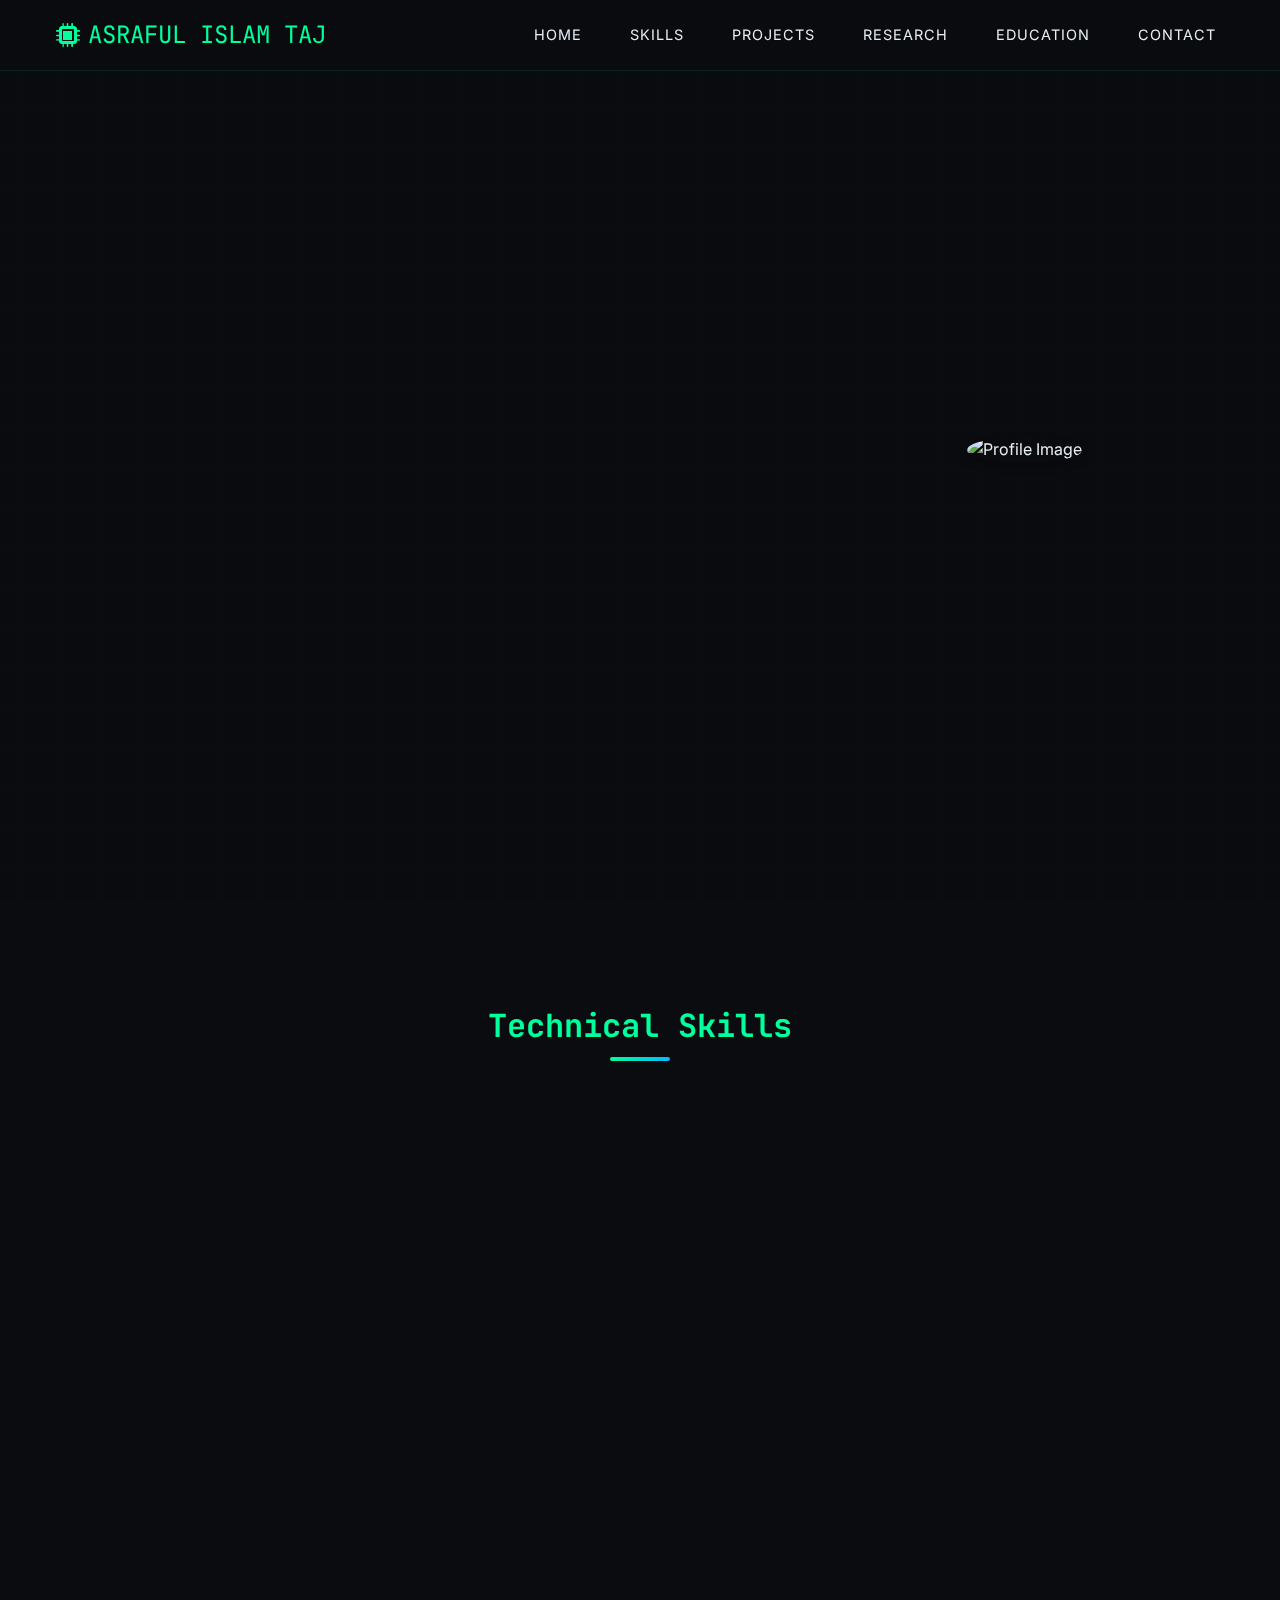
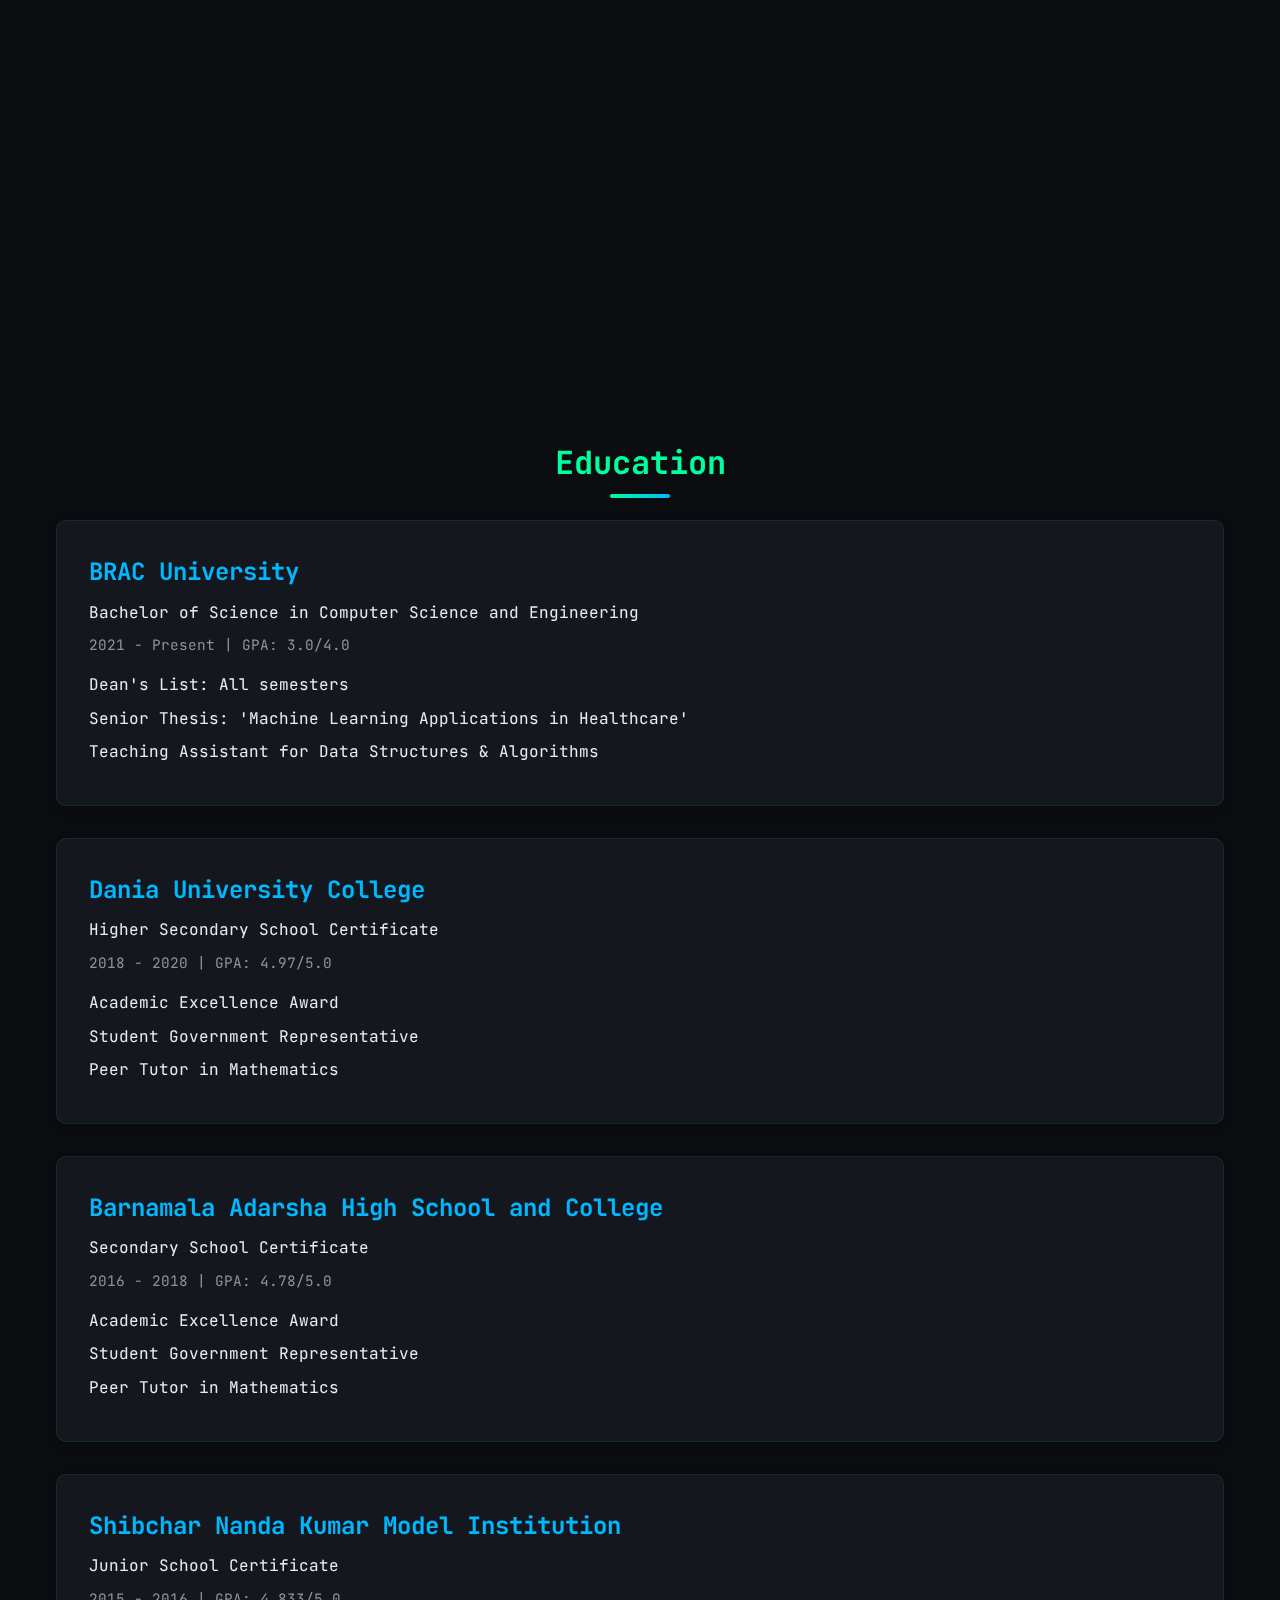
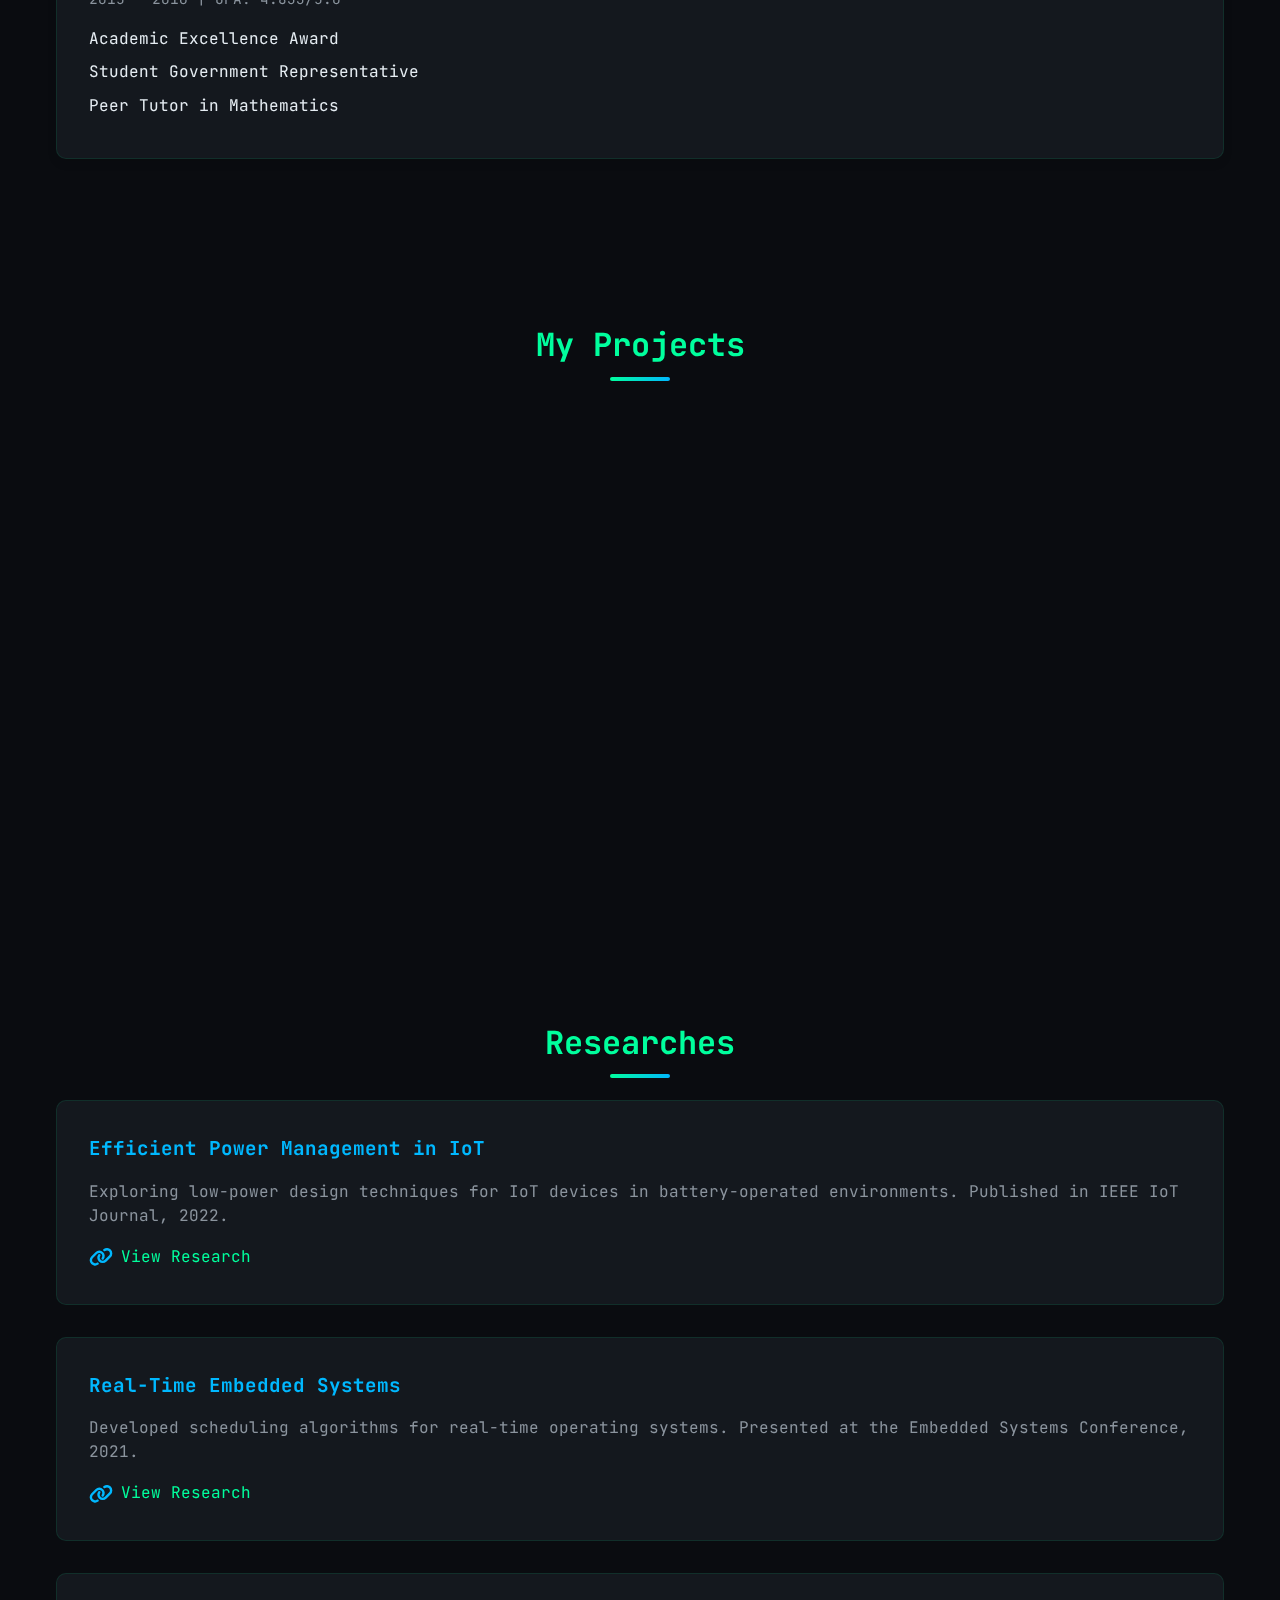
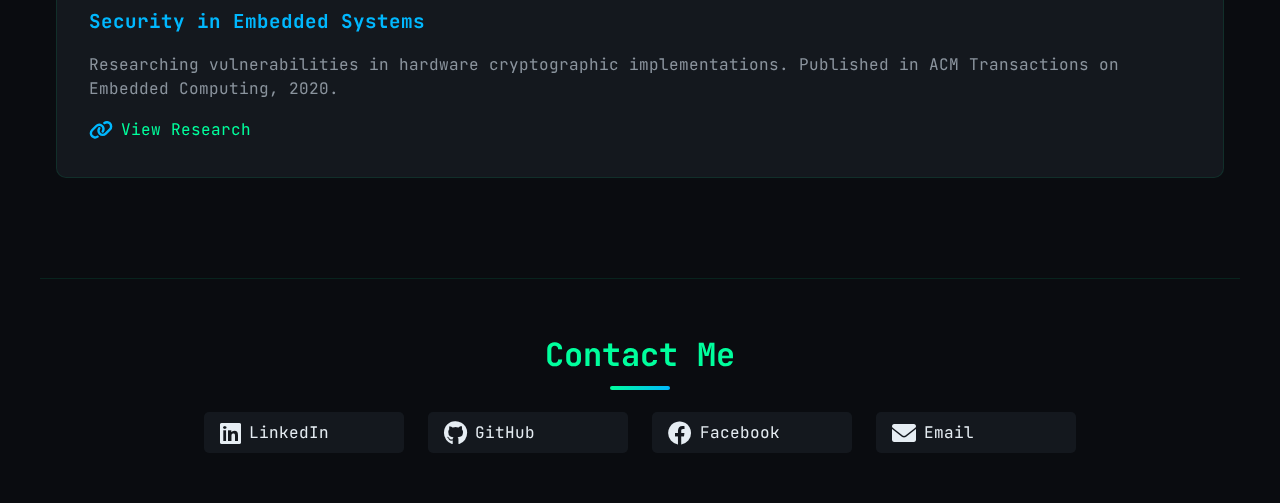
==== index.html @ 88d51d85 "Portfolio under development" ====
<!DOCTYPE html>
<html lang="en">

<head>
    <meta charset="UTF-8">
    <meta name="viewport" content="width=device-width, initial-scale=1.0">
    <title>Embedded Systems Engineer Portfolio</title>
    <link href="https://cdnjs.cloudflare.com/ajax/libs/font-awesome/6.0.0/css/all.min.css" rel="stylesheet">
    <link
        href="https://fonts.googleapis.com/css2?family=JetBrains+Mono:wght@400;700&family=Inter:wght@400;600;700&display=swap"
        rel="stylesheet">
    <link rel="stylesheet" href="style.css">
    <link rel="stylesheet" href="education.css">
    <link rel="stylesheet" href="project.css">
    <link rel="stylesheet" href="contact.css">  
    <link rel="stylesheet" href="research.css">  
    <link rel="stylesheet" href="hero.css">
</head>

<body>
    <div class="circuit-pattern"></div>

    <nav class="navbar">
        <div class="nav-container">
            <a href="#" class="logo">
                <i class="fas fa-microchip"></i>
                <span>ASRAFUL ISLAM TAJ</span>
            </a>
            <button class="mobile-nav-toggle">
                <i class="fas fa-bars"></i>
            </button>
            <ul class="nav-links" data-visible="false">
                <li><a href="#home">Home</a></li>
                <li><a href="#skills">Skills</a></li>
                <li><a href="#projects">Projects</a></li>
                <li><a href="#research">Research</a></li>
                <li><a href="#education">Education</a></li>
                <li><a href="#contact">Contact</a></li>
            </ul>
        </div>
    </nav>

    <section id="home" class="hero">
        <div class="hero-content font-jetbrain">
            <h1>Embedded Systems Engineer</h1>
            <p>Specializing in IoT, RTOS, and hardware design with 5+ years of experience building efficient and
                reliable embedded solutions.</p>
        </div>
        <div class="hero-image-container">
            <img src="https://www.gravatar.com/avatar/2c7d99fe281ecd3bcd65ab915bac6dd5?s=250" alt="Profile Image"
                class="hero-image">
        </div>
    </section>


    <section id="skills">
        <h2 class="section-title font-jetbrain">Technical Skills</h2>
        <div class="skills-grid">
            <div class="skill-card font-jetbrain">
                <h3>Programming Languages</h3>
                <div class="skill-item ">
                    <div class="skill-info">
                        <span>C/C++</span>
                        <span>95%</span>
                    </div>
                    <div class="progress-bar">
                        <div class="progress" style="transform: scaleX(0.95)"></div>
                    </div>
                </div>
                <div class="skill-item">
                    <div class="skill-info">
                        <span>Assembly</span>
                        <span>50%</span>
                    </div>
                    <div class="progress-bar">
                        <div class="progress" style="transform: scaleX(0.5)"></div>
                    </div>
                </div>
                <div class="skill-item">
                    <div class="skill-info">
                        <span>Rust</span>
                        <span>60%</span>
                    </div>
                    <div class="progress-bar">
                        <div class="progress" style="transform: scaleX(0.6)"></div>
                    </div>
                </div>
                <div class="skill-item">
                    <div class="skill-info">
                        <span>Python</span>
                        <span>80%</span>
                    </div>
                    <div class="progress-bar">
                        <div class="progress" style="transform: scaleX(0.8)"></div>
                    </div>
                </div>
            </div>

            <div class="skill-card font-jetbrain">
                <h3>Microcontrollers</h3>
                <div class="skill-item">
                    <div class="skill-info">
                        <span>ARM Cortex-M</span>
                        <span>90%</span>
                    </div>
                    <div class="progress-bar">
                        <div class="progress" style="transform: scaleX(0.90)"></div>
                    </div>
                </div>
                <div class="skill-item">
                    <div class="skill-info">
                        <span>AVR</span>
                        <span>85%</span>
                    </div>
                    <div class="progress-bar">
                        <div class="progress" style="transform: scaleX(0.85)"></div>
                    </div>
                </div>
                <div class="skill-item">
                    <div class="skill-info">
                        <span>ESP32</span>
                        <span>80%</span>
                    </div>
                    <div class="progress-bar">
                        <div class="progress" style="transform: scaleX(0.80)"></div>
                    </div>
                </div>
            </div>

            <div class="skill-card font-jetbrain">
                <h3>Tools</h3>
                <div class="skill-item">
                    <div class="skill-info">
                        <span>FreeRTOS</span>
                        <span>80%</span>
                    </div>
                    <div class="progress-bar">
                        <div class="progress" style="transform: scaleX(0.80)"></div>
                    </div>
                </div>
                <div class="skill-item">
                    <div class="skill-info">
                        <span>CMake</span>
                        <span>80%</span>
                    </div>
                    <div class="progress-bar">
                        <div class="progress" style="transform: scaleX(0.80)"></div>
                    </div>
                </div>
                <div class="skill-item">
                    <div class="skill-info">
                        <span>Git & Github</span>
                        <span>80%</span>
                    </div>
                    <div class="progress-bar">
                        <div class="progress" style="transform: scaleX(0.80)"></div>
                    </div>
                </div>
            </div>
            <div class="skill-card font-jetbrain">
                <h3>Protocol</h3>
                <div class="skill-item">
                    <div class="skill-info">
                        <span>UART</span>
                        <span>100%</span>
                    </div>
                    <div class="progress-bar">
                        <div class="progress" style="transform: scaleX(1)"></div>
                    </div>
                </div>
                <div class="skill-item">
                    <div class="skill-info">
                        <span>SPI</span>
                        <span>90%</span>
                    </div>
                    <div class="progress-bar">
                        <div class="progress" style="transform: scaleX(0.9)"></div>
                    </div>
                </div>
                <div class="skill-item">
                    <div class="skill-info">
                        <span>I2C</span>
                        <span>95%</span>
                    </div>
                    <div class="progress-bar">
                        <div class="progress" style="transform: scaleX(0.95)"></div>
                    </div>
                </div>
                <div class="skill-item">
                    <div class="skill-info">
                        <span>CAN</span>
                        <span>70%</span>
                    </div>
                    <div class="progress-bar">
                        <div class="progress" style="transform: scaleX(0.7)"></div>
                    </div>
                </div>
                <div class="skill-item">
                    <div class="skill-info">
                        <span>Zigbee</span>
                        <span>40%</span>
                    </div>
                    <div class="progress-bar">
                        <div class="progress" style="transform: scaleX(0.4)"></div>
                    </div>
                </div>
            </div>
        </div>
    </section>
    <section id="education">
        <h2 class="section-title font-jetbrain">Education</h2>
        <div class="education-container font-jetbrain">
            <div class="education-card">
                <h3>BRAC University</h3>
                <p>Bachelor of Science in Computer Science and Engineering</p>
                <p class="education-details">
                    <span>2021 - Present</span> | <span>GPA: 3.0/4.0</span>
                </p>
                <ul>
                    <li>Dean's List: All semesters</li>
                    <li>Senior Thesis: 'Machine Learning Applications in Healthcare'</li>
                    <li>Teaching Assistant for Data Structures & Algorithms</li>
                </ul>
            </div>
            <div class="education-card">
                <h3>Dania University College</h3>
                <p>Higher Secondary School Certificate</p>
                <p class="education-details">
                    <span>2018 - 2020</span> | <span>GPA: 4.97/5.0</span>
                </p>
                <ul>
                    <li>Academic Excellence Award</li>
                    <li>Student Government Representative</li>
                    <li>Peer Tutor in Mathematics</li>
                </ul>
            </div>
            <div class="education-card">
                <h3>Barnamala Adarsha High School and College</h3>
                <p>Secondary School Certificate</p>
                <p class="education-details">
                    <span>2016 - 2018</span> | <span>GPA: 4.78/5.0</span>
                </p>
                <ul>
                    <li>Academic Excellence Award</li>
                    <li>Student Government Representative</li>
                    <li>Peer Tutor in Mathematics</li>
                </ul>
            </div>
            <div class="education-card">
                <h3>Shibchar Nanda Kumar Model Institution</h3>
                <p>Junior School Certificate</p>
                <p class="education-details">
                    <span>2015 - 2016</span> | <span>GPA: 4.833/5.0</span>
                </p>
                <ul>
                    <li>Academic Excellence Award</li>
                    <li>Student Government Representative</li>
                    <li>Peer Tutor in Mathematics</li>
                </ul>
            </div>
        </div>
    </section>


    <section id="projects" class="projects-section font-jetbrain">
        <h2 class="section-title">My Projects</h2>
        <div class="projects-container">
            <div class="project-card">
                <img src="https://picsum.photos/200/300" alt="Project Image 1" class="project-image">
                <div class="project-info">
                    <h3 class="project-title">Baremetal Driver Development</h3>
                    <p class="project-description">Brief description of the project, explaining what it does and why
                        it's useful.</p>
                    <a href="https://github.com/yourusername/project" target="_blank" class="github-link">
                        <i class="fab fa-github"></i> View on GitHub
                    </a>
                </div>
            </div>

            <div class="project-card">
                <img src="https://picsum.photos/200/300" alt="Project Image 2" class="project-image">
                <div class="project-info">
                    <h3 class="project-title">Baremetal Driver & FreeRTOS</h3>
                    <p class="project-description">Brief description of the project, explaining what it does and why
                        it's useful.</p>
                    <a href="https://github.com/yourusername/project" target="_blank" class="github-link">
                        <i class="fab fa-github"></i> View on GitHub
                    </a>
                </div>
            </div>

            <div class="project-card">
                <img src="https://picsum.photos/200/300" alt="Project Image 2" class="project-image">
                <div class="project-info">
                    <h3 class="project-title">TFT Display Driver</h3>
                    <p class="project-description">Brief description of the project, explaining what it does and why
                        it's useful.</p>
                    <a href="https://github.com/yourusername/project" target="_blank" class="github-link">
                        <i class="fab fa-github"></i> View on GitHub
                    </a>
                </div>
            </div>

            <!-- Repeat the above project-card block for other projects -->
        </div>
    </section>
    <section id="research" class="research font-jetbrain">
        <h2 class="section-title">Researches</h2>
        <div class="research-grid">
            <div class="research-card">
                <h3>Efficient Power Management in IoT</h3>
                <p>Exploring low-power design techniques for IoT devices in battery-operated environments. Published in IEEE IoT Journal, 2022.</p>
                <a href="https://ieee-iot.org/example" class="research-link" target="_blank" rel="noopener noreferrer">
                    <i class="fas fa-link"></i> View Research
                </a>
            </div>
            <div class="research-card">
                <h3>Real-Time Embedded Systems</h3>
                <p>Developed scheduling algorithms for real-time operating systems. Presented at the Embedded Systems Conference, 2021.</p>
                <a href="https://esc-conf.org/example" class="research-link" target="_blank" rel="noopener noreferrer">
                    <i class="fas fa-link"></i> View Research
                </a>
            </div>
            <div class="research-card">
                <h3>Security in Embedded Systems</h3>
                <p>Researching vulnerabilities in hardware cryptographic implementations. Published in ACM Transactions on Embedded Computing, 2020.</p>
                <a href="https://acm-tec.com/example" class="research-link" target="_blank" rel="noopener noreferrer">
                    <i class="fas fa-link"></i> View Research
                </a>
            </div>
        </div>
    </section>
    


    <section id="contact" class="contact font-jetbrain">
        <h2 class="section-title">Contact Me</h2>
        <div class="contact-links">
            <a href="https://linkedin.com/" class="contact-link" target="_blank" rel="noopener noreferrer">
                <i class="fab fa-linkedin"></i> LinkedIn
            </a>
            <a href="https://github.com/" class="contact-link" target="_blank" rel="noopener noreferrer">
                <i class="fab fa-github"></i> GitHub
            </a>
            <a href="https://facebook.com/" class="contact-link" target="_blank" rel="noopener noreferrer">
                <i class="fab fa-facebook"></i> Facebook
            </a>
            <a href="mailto:your-email@example.com" class="contact-link">
                <i class="fas fa-envelope"></i> Email
            </a>
        </div>
    </section>



    <script src="script.js"></script>
</body>
---- style.css ----
:root {
    --bg-primary: #0a0c10;
    --bg-secondary: #0d1117;
    --accent-primary: #00ff9d;
    --accent-secondary: #00b8ff;
    --text-primary: #e6edf3;
    --text-secondary: #8b949e;
    --card-bg: rgba(22, 27, 34, 0.8);
    --success: #238636;
    --danger: #da3633;
}

* {
    margin: 0;
    padding: 0;
    box-sizing: border-box;
    scroll-behavior: smooth;
}

body {
    font-family: 'Inter', sans-serif;
    background: var(--bg-primary);
    color: var(--text-primary);
    line-height: 1.6;
}

code,
.tech-tag {
    font-family: 'JetBrains Mono', monospace;
}

.font-jetbrain {
    font-family: 'JetBrains Mono', monospace;
}

.circuit-pattern {
    position: fixed;
    top: 0;
    left: 0;
    width: 100%;
    height: 100%;
    background:
        linear-gradient(90deg, var(--bg-secondary) 2px, transparent 1%) center,
        linear-gradient(var(--bg-secondary) 2px, transparent 1%) center,
        var(--bg-primary);
    background-size: 40px 40px;
    opacity: 0.2;
    z-index: -1;
    animation: circuitMove 150s linear infinite;
}

@keyframes circuitMove {
    0% {
        background-position: 0 0;
    }

    100% {
        background-position: 1000px 1000px;
    }
}

/* Navbar Styles */
.navbar {
    position: fixed;
    top: 0;
    width: 100%;
    background: rgba(10, 12, 16, 0.95);
    backdrop-filter: blur(10px);
    z-index: 1000;
    border-bottom: 1px solid rgba(0, 255, 157, 0.1);
    transition: all 0.3s ease;
}

.nav-container {
    max-width: 1200px;
    margin: 0 auto;
    display: flex;
    justify-content: space-between;
    align-items: center;
    padding: 1rem;
}

.logo {
    font-family: 'JetBrains Mono', monospace;
    font-size: 1.5rem;
    color: var(--accent-primary);
    text-decoration: none;
    display: flex;
    align-items: center;
    gap: 0.5rem;
}

.nav-links {
    display: flex;
    gap: 2rem;
    list-style: none;
}

.nav-links a {
    color: var(--text-primary);
    text-decoration: none;
    font-size: 0.9rem;
    text-transform: uppercase;
    letter-spacing: 1px;
    position: relative;
    padding: 0.5rem;
    transition: color 0.3s ease;
}

.nav-links a::before {
    content: '';
    position: absolute;
    bottom: 0;
    left: 0;
    width: 100%;
    height: 2px;
    background: linear-gradient(90deg, var(--accent-primary), var(--accent-secondary));
    transform: scaleX(0);
    transform-origin: right;
    transition: transform 0.3s ease;
}

.nav-links a:hover {
    color: var(--accent-primary);
}

.nav-links a:hover::before {
    transform: scaleX(1);
    transform-origin: left;
}

/* Hero Section */
/* .hero {
    min-height: 100vh;
    display: flex;
    align-items: center;
    padding: 0 1rem;
    position: relative;
    overflow: hidden;
}

.hero-content {
    max-width: 1200px;
    margin: 0 auto;
    opacity: 0;
    transform: translateY(20px);
    animation: fadeInUp 1s ease forwards;
}

.hero h1 {
    font-size: clamp(2.5rem, 8vw, 4rem);
    font-weight: 700;
    margin-bottom: 1rem;
    background: linear-gradient(45deg, var(--accent-primary), var(--accent-secondary));
    -webkit-background-clip: text;
    -webkit-text-fill-color: transparent;
}

.hero p {
    font-size: 1.2rem;
    color: var(--text-secondary);
    max-width: 600px;
    margin-bottom: 2rem;
} */

/* Section Styles */
section {
    padding: 100px 1rem;
    max-width: 1200px;
    margin: 0 auto;
}

.section-title {
    font-size: 2rem;
    color: var(--accent-primary);
    margin-bottom: 3rem;
    text-align: center;
    position: relative;
}

.section-title::after {
    content: '';
    position: absolute;
    bottom: -10px;
    left: 50%;
    transform: translateX(-50%);
    width: 60px;
    height: 4px;
    background: linear-gradient(90deg, var(--accent-primary), var(--accent-secondary));
    border-radius: 2px;
}

/* Skills Section */
.skills-grid {
    display: grid;
    grid-template-columns: repeat(auto-fit, minmax(300px, 1fr));
    gap: 2rem;
    margin-top: 2rem;
}

.skill-card {
    background: var(--card-bg);
    border-radius: 10px;
    padding: 2rem;
    border: 1px solid rgba(0, 255, 157, 0.1);
    transition: transform 0.3s ease, border-color 0.3s ease;
    opacity: 0;
    transform: translateY(20px);
}

.skill-card.visible {
    opacity: 1;
    transform: translateY(0);
}

.skill-card:hover {
    transform: translateY(-5px);
    border-color: var(--accent-primary);
}

.skill-card h3 {
    color: var(--accent-secondary);
    margin-bottom: 1.5rem;
    font-size: 1.2rem;
}

.skill-item {
    margin-bottom: 1rem;
}

.skill-info {
    display: flex;
    justify-content: space-between;
    margin-bottom: 0.5rem;
}

.progress-bar {
    width: 100%;
    height: 6px;
    background: rgba(0, 255, 157, 0.1);
    border-radius: 3px;
    overflow: hidden;
}

.progress {
    height: 100%;
    background: linear-gradient(90deg, var(--accent-primary), var(--accent-secondary));
    transform: scaleX(0);
    transform-origin: left;
    transition: transform 1s ease;
}

/*Education Section*/
---- education.css ----
#education {
    padding: 5rem 1rem;
    /* background: var(--bg-secondary); */
    color: var(--text-primary);
  }
  
  .education-container {
    display: flex;
    flex-direction: column; /* Stack elements vertically */
    gap: 2rem;
    align-items: center; /* Center-align the stack */
    width: 100%;
  }
  
  .education-card {
    background: var(--card-bg);
    border: 1px solid rgba(0, 255, 157, 0.1);
    border-radius: 10px;
    padding: 2rem;
    width: 100%;
    /* max-width: 600px; Center-aligned and responsive width */
    box-shadow: 0 4px 10px rgba(0, 0, 0, 0.1);
    transition: transform 0.3s ease-in-out;
  }
  
  .education-card:hover {
    transform: translateY(-5px);
    border-color: var(--accent-primary);
  }
  
  .education-card h3 {
    color: var(--accent-secondary);
    margin-bottom: 0.5rem;
    font-size: 1.5rem;
  }
  
  .education-card p {
    margin: 0.5rem 0;
  }
  
  .education-details {
    font-size: 0.9rem;
    color: var(--text-secondary);
  }
  
  .education-card ul {
    margin-top: 1rem;
    list-style: none;
    padding: 0;
  }
  
  .education-card ul li {
    margin: 0.5rem 0;
    color: var(--text-primary);
  }
  
  @media (max-width: 768px) {
    #education {
      padding: 3rem 1rem;
    }
  
    .education-card {
      padding: 1.5rem;
    }
  
    .education-card h3 {
      font-size: 1.3rem;
    }
  
    .education-card ul li {
      font-size: 0.9rem;
    }
  }
---- project.css ----
/* Projects Section */
.project-card {
    background: var(--card-bg);
    border-radius: 10px;
    padding: 2rem;
    margin-bottom: 2rem;
    border: 1px solid rgba(0, 255, 157, 0.1);
    transition: all 0.3s ease;
    opacity: 0;
    transform: translateY(20px);
}

.project-card.visible {
    opacity: 1;
    transform: translateY(0);
}

.project-card:hover {
    transform: translateY(-5px);
    border-color: var(--accent-primary);
}

.project-card h3 {
    color: var(--accent-secondary);
    margin-bottom: 1rem;
}

.tech-stack {
    display: flex;
    flex-wrap: wrap;
    gap: 0.5rem;
    margin-top: 1rem;
}

.tech-tag {
    background: rgba(0, 255, 157, 0.1);
    color: var(--accent-primary);
    padding: 0.25rem 0.75rem;
    border-radius: 15px;
    font-size: 0.8rem;
    transition: all 0.3s ease;
}

.tech-tag:hover {
    background: var(--accent-primary);
    color: var(--bg-primary);
}

/* Contact Section */
.contact-container {
    text-align: center;
}

.social-links {
    display: flex;
    justify-content: center;
    gap: 2rem;
    margin-top: 2rem;
}

.social-links a {
    color: var(--text-primary);
    font-size: 1.5rem;
    transition: all 0.3s ease;
}

.social-links a:hover {
    color: var(--accent-primary);
    transform: translateY(-3px);
}

/* Animations */
@keyframes fadeInUp {
    from {
        opacity: 0;
        transform: translateY(20px);
    }

    to {
        opacity: 1;
        transform: translateY(0);
    }
}

/* Mobile Navigation */
.mobile-nav-toggle {
    display: none;
    background: none;
    border: none;
    color: var(--accent-primary);
    font-size: 1.5rem;
    cursor: pointer;
    z-index: 1000;
}

@media (max-width: 768px) {


    .mobile-nav-toggle {
        display: block;
    }

    .nav-links {
        position: fixed;
        inset: 0 0 0 30%;
        background: var(--bg-secondary);
        height: 100vh;
        flex-direction: column;
        /* justify-content: center; */
        align-items: center;
        padding: min(10vh, 10rem) 2rem;
        transform: translateX(100%);
        transition: transform 350ms ease-out;
    }

    .nav-links[data-visible="true"] {
        transform: translateX(0%);
    }

    .nav-links a::before {
        display: none;
    }
}


/*Project Section Goes Here*/
/* Projects Section Styling */
.projects-section {
    padding: 5rem 2rem;
    color: var(--text-primary);
    text-align: center;
}

.section-title {
    font-size: 2rem;
    font-weight: bold;
    margin-bottom: 2rem;
}

.projects-container {
    display: grid;
    grid-template-columns: repeat(auto-fit, minmax(280px, 1fr));
    gap: 2rem;
    justify-items: center;
}

.project-card {
    background-color: var(--bg-secondary);
    border-radius: 8px;
    overflow: hidden;
    box-shadow: 0 4px 10px rgba(0, 0, 0, 0.1);
    width: 100%;
    transition: transform 0.3s ease-in-out;
}

.project-card:hover {
    transform: translateY(-10px);
}

.project-image {
    width: 100%;
    height: 200px;
    border-radius: 5px;
    object-fit: cover;
    border-bottom: 2px solid var(--bg-primary);
}

.project-info {
    padding: 1.5rem;
}

.project-title {
    font-size: 1.5rem;
    font-weight: 600;
    margin: 0.5rem 0;
}

.project-description {
    font-size: 1rem;
    color: var(--text-muted);
    margin-bottom: 1rem;
}

.github-link {
    display: inline-block;
    padding: 0.5rem 1rem;
    background-color: black;
    color: #fff;
    text-decoration: none;
    border-radius: 4px;
    transition: background-color 0.3s ease-in-out;
}

.github-link:hover {
    background-color: #333;
}

@media (max-width: 768px) {
    .projects-section {
        padding: 4rem 1rem;
    }

    .section-title {
        font-size: 1.8rem;
    }

    .projects-container {
        grid-template-columns: repeat(auto-fit, minmax(260px, 1fr));
    }

    .project-image {
        height: 180px;
    }

    .project-title {
        font-size: 1.4rem;
    }

    .project-description {
        font-size: 0.9rem;
    }
}
---- contact.css ----
/* Contact Section */
.contact {
    text-align: center;
    padding: 50px 1rem;
    border-top: 1px solid rgba(0, 255, 157, 0.1);
}

.contact-links {
    display: flex;
    flex-wrap: wrap;
    /* Ensure responsiveness */
    justify-content: center;
    gap: 1.5rem;
    margin-top: 2rem;
}

.contact-link {
    color: var(--text-primary);
    font-size: 1rem;
    text-decoration: none;
    display: flex;
    align-items: center;
    gap: 0.5rem;
    padding: 0.5rem 1rem;
    background: var(--card-bg);
    border-radius: 5px;
    transition: transform 0.3s ease, background 0.3s ease;
    flex: 1;
    /* Grow equally */
    max-width: 200px;
    /* Limit width on large screens */
}

.contact-link i {
    font-size: 1.5rem;
}

.contact-link:hover {
    transform: scale(1.1);
    background: linear-gradient(90deg, var(--accent-primary), var(--accent-secondary));
    color: var(--bg-primary);
}

@media (max-width: 768px) {
    .contact-links {
        flex-direction: column;
        /* Stack links on smaller screens */
    }

    .contact-link {
        max-width: 100%;
        /* Make links full-width */
    }
}

@media (max-width: 480px) {
    .contact-link {
        font-size: 0.9rem;
        /* Adjust font size for very small screens */
        padding: 0.5rem;
    }

}
---- research.css ----
/* Research Section */
.research {
    padding: 100px 1rem;
    background: var(--bg-primary);
    text-align: center;
}

.research-grid {
    display: grid;
    /* grid-template-columns: repeat(auto-fit, minmax(300px, 1fr)); */
    gap: 2rem;
    margin-top: 2rem;
}

.research-card {
    background: var(--card-bg);
    border-radius: 10px;
    padding: 2rem;
    border: 1px solid rgba(0, 255, 157, 0.1);
    transition: transform 0.3s ease, border-color 0.3s ease;
    text-align: left;
}

.research-card:hover {
    transform: translateY(-5px);
    border-color: var(--accent-primary);
}

.research-card h3 {
    font-size: 1.2rem;
    color: var(--accent-secondary);
    margin-bottom: 1rem;
}

.research-card p {
    color: var(--text-secondary);
    font-size: 1rem;
    line-height: 1.5;
}

/* Research Links */
.research-link {
    display: inline-flex;
    align-items: center;
    gap: 0.5rem;
    margin-top: 1rem;
    font-size: 1rem;
    color: var(--accent-primary);
    text-decoration: none;
    transition: color 0.3s ease;
}

.research-link i {
    font-size: 1.2rem;
    color: var(--accent-secondary);
    transition: transform 0.3s ease, color 0.3s ease;
}

.research-link:hover {
    color: var(--accent-secondary);
}

.research-link:hover i {
    transform: scale(1.1);
    color: var(--accent-primary);
}


/* Media Queries for Responsiveness */
@media (max-width: 768px) {
    .research-card {
        padding: 1.5rem; /* Reduce padding for smaller screens */
    }
}

@media (max-width: 480px) {
    .research-card h3 {
        font-size: 1rem; /* Reduce title font size */
    }
}
---- hero.css ----
.hero {
    min-height: 100vh;
    display: flex; /* Use flexbox for layout */
    align-items: center; /* Vertically center the content */
    justify-content: space-between; /* Space out the text and image */
    padding: 2rem 1rem; /* Add padding for spacing */
    gap: 2rem; /* Add spacing between the text and image */
    position: relative;
    overflow: hidden;
}

.hero-content {
    max-width: 600px; /* Restrict text width for readability */
    opacity: 0;
    transform: translateY(20px);
    animation: fadeInUp 1s ease forwards;
}

.hero h1 {
    font-size: clamp(2.5rem, 8vw, 4rem); /* Responsive text size */
    font-weight: 700;
    margin-bottom: 1rem;
    background: linear-gradient(45deg, var(--accent-primary), var(--accent-secondary));
    -webkit-background-clip: text;
    -webkit-text-fill-color: transparent;
}

.hero p {
    font-size: 1.2rem;
    color: var(--text-secondary);
    max-width: 600px;
    margin-bottom: 2rem;
}

.hero-image-container {
    max-width: 400px; /* Restrict image container width */
    flex: 1; /* Ensure it scales with the layout */
    text-align: center; /* Center-align image */
}

.hero-image {
    width: 100%; /* Make the image responsive */
    height: auto; /* Maintain aspect ratio */
    border-radius: 50%; /* Make the image circular */
    box-shadow: 0 4px 10px rgba(0, 0, 0, 0.2); /* Add shadow for style */
    transition: transform 0.3s ease-in-out, box-shadow 0.3s ease-in-out;
}

.hero-image:hover {
    transform: scale(1.05); /* Slight zoom on hover */
    box-shadow: 0 6px 15px rgba(0, 0, 0, 0.3);
}

@media (max-width: 768px) {
    .hero {
        margin-top: 3rem;
        flex-direction: column; /* Stack text and image vertically */
        text-align: center; /* Center-align content */
    }

    .hero-content {
        max-width: 100%; /* Allow text to stretch fully on small screens */
    }

    .hero-image-container {
        max-width: 270px; /* Reduce image size on small screens */
    }
}
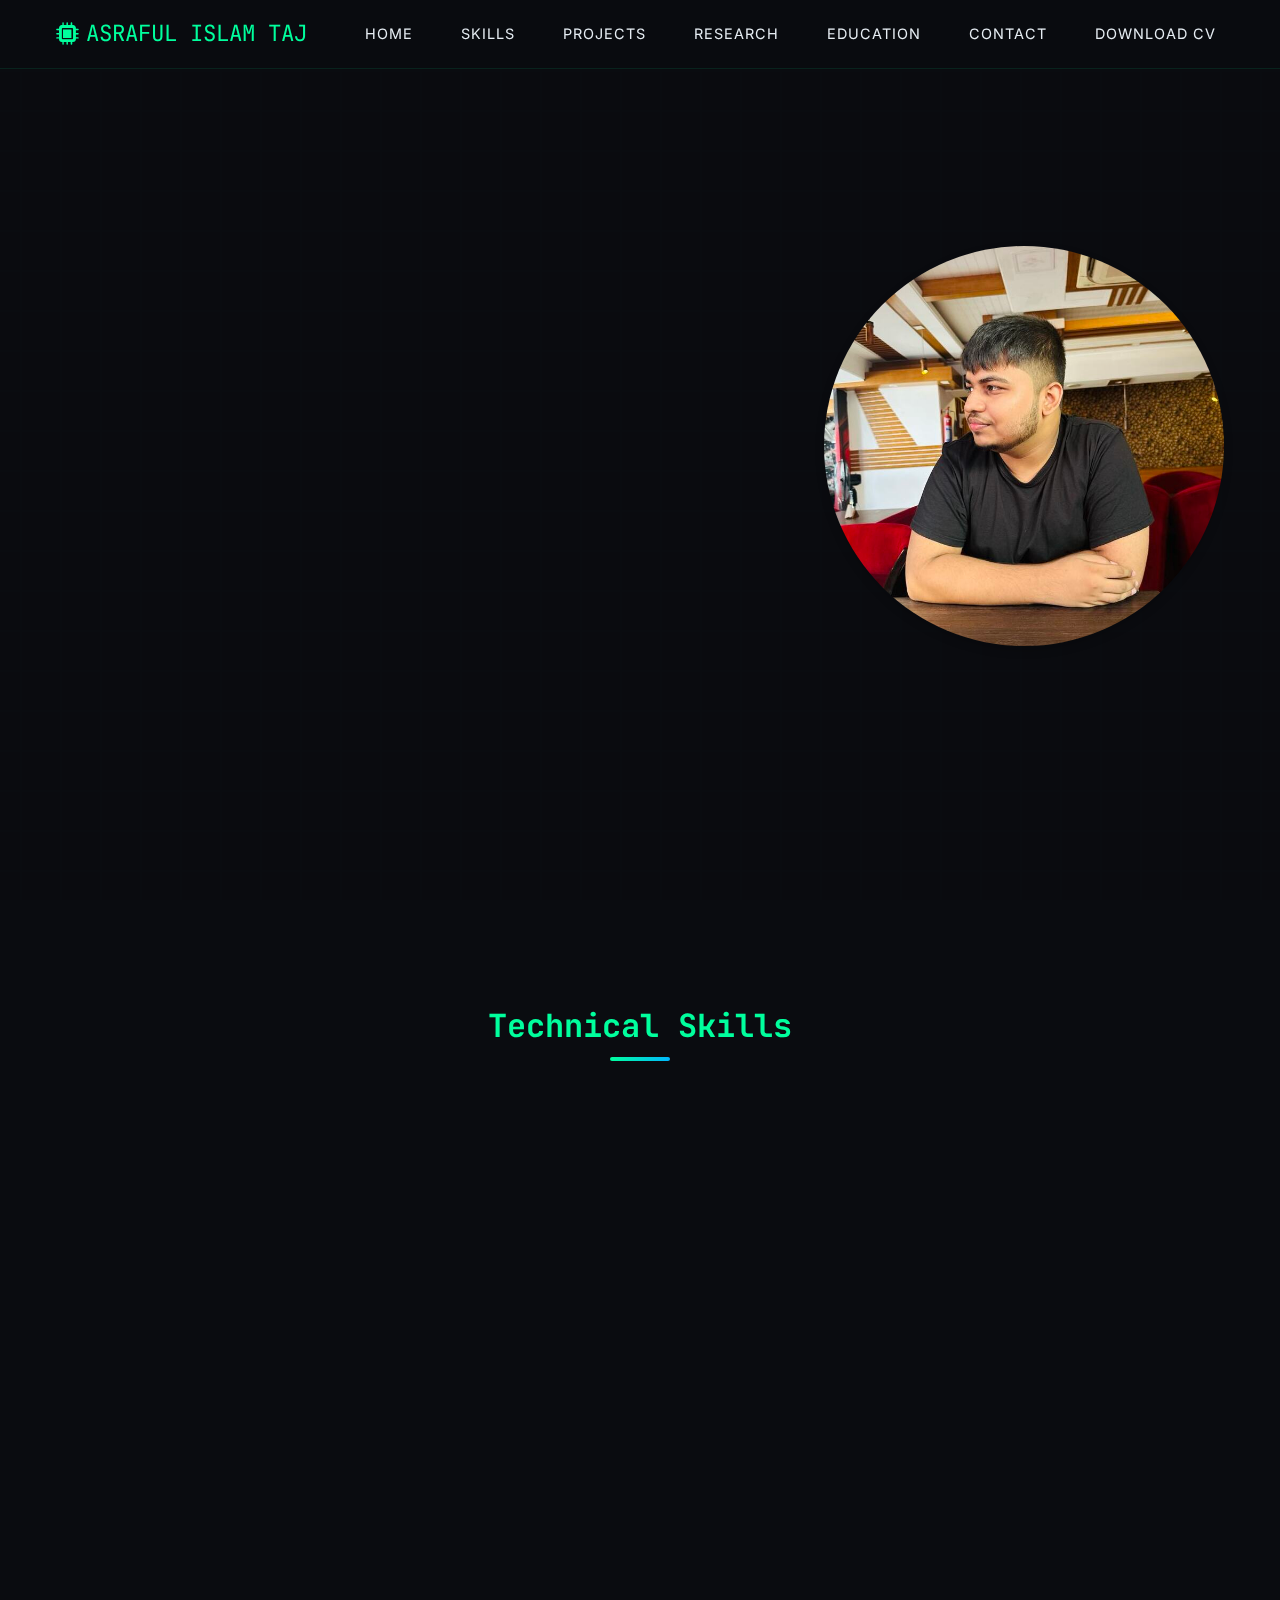
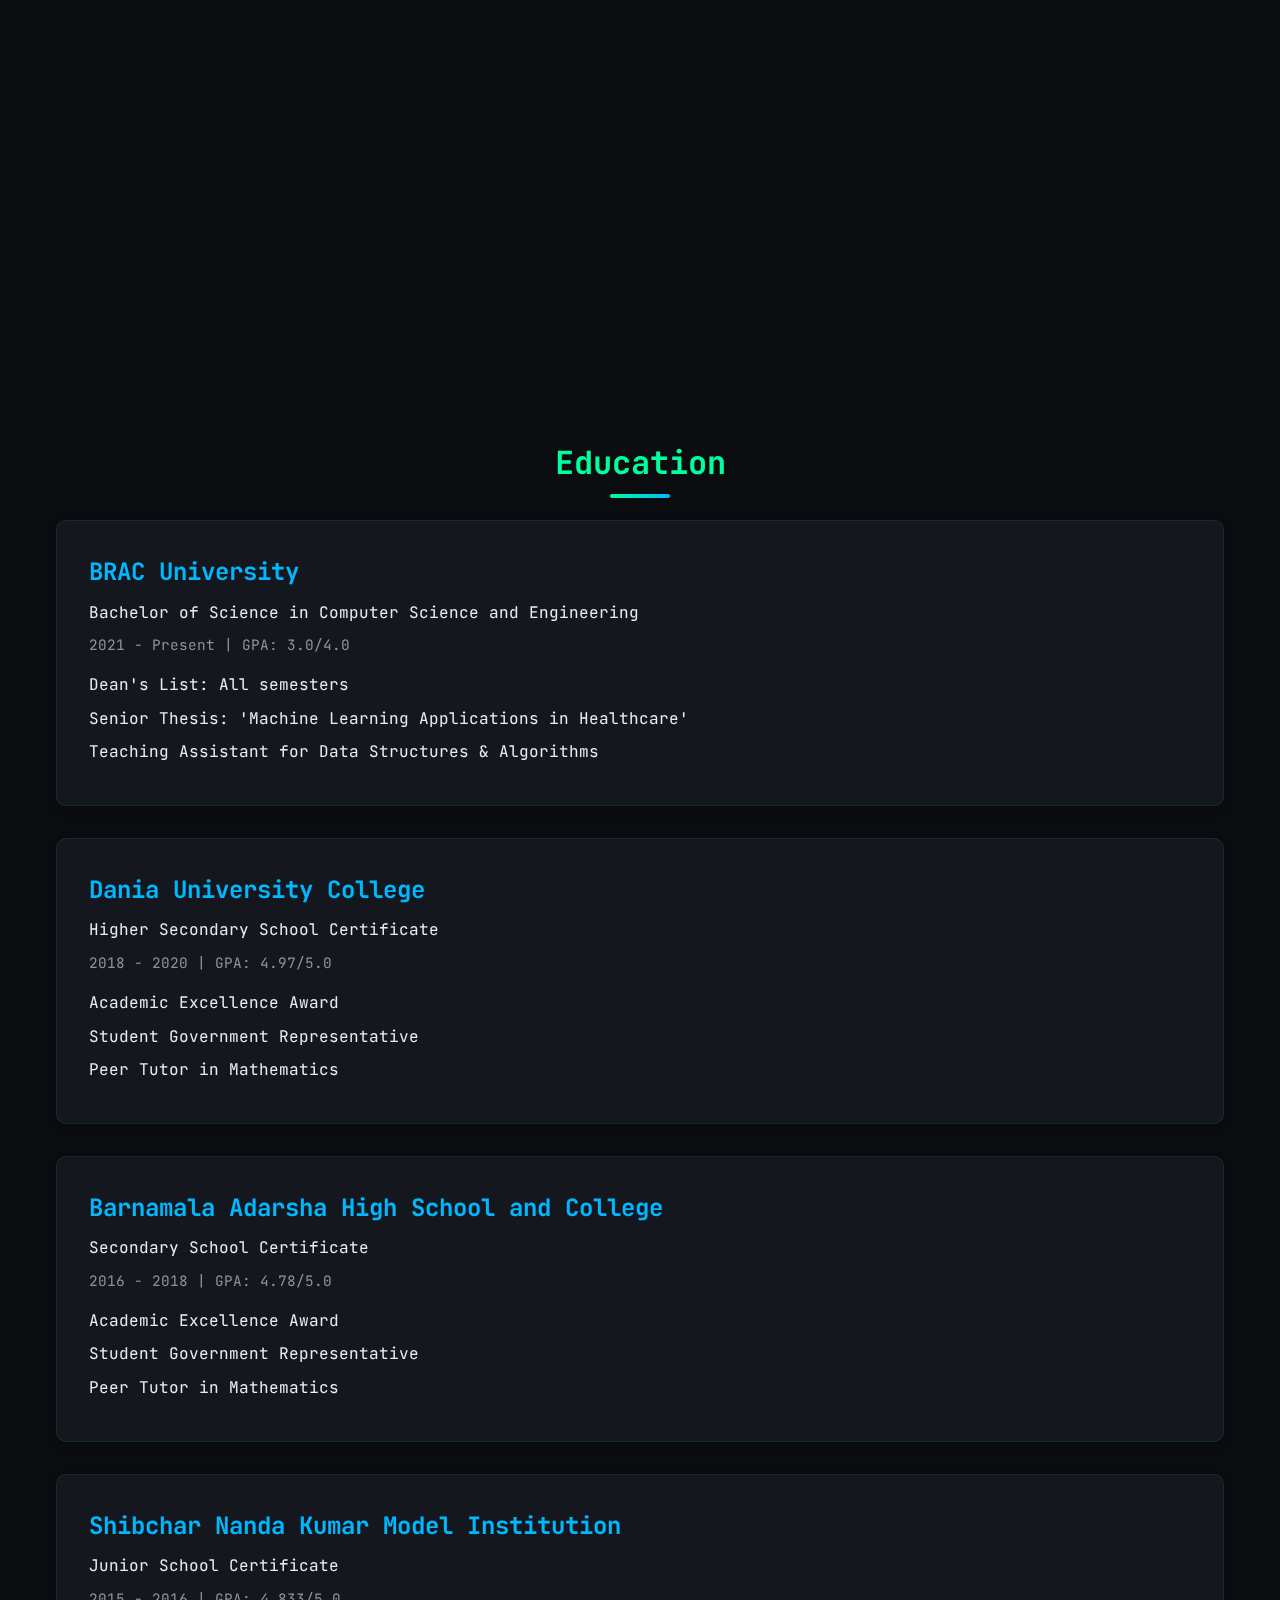
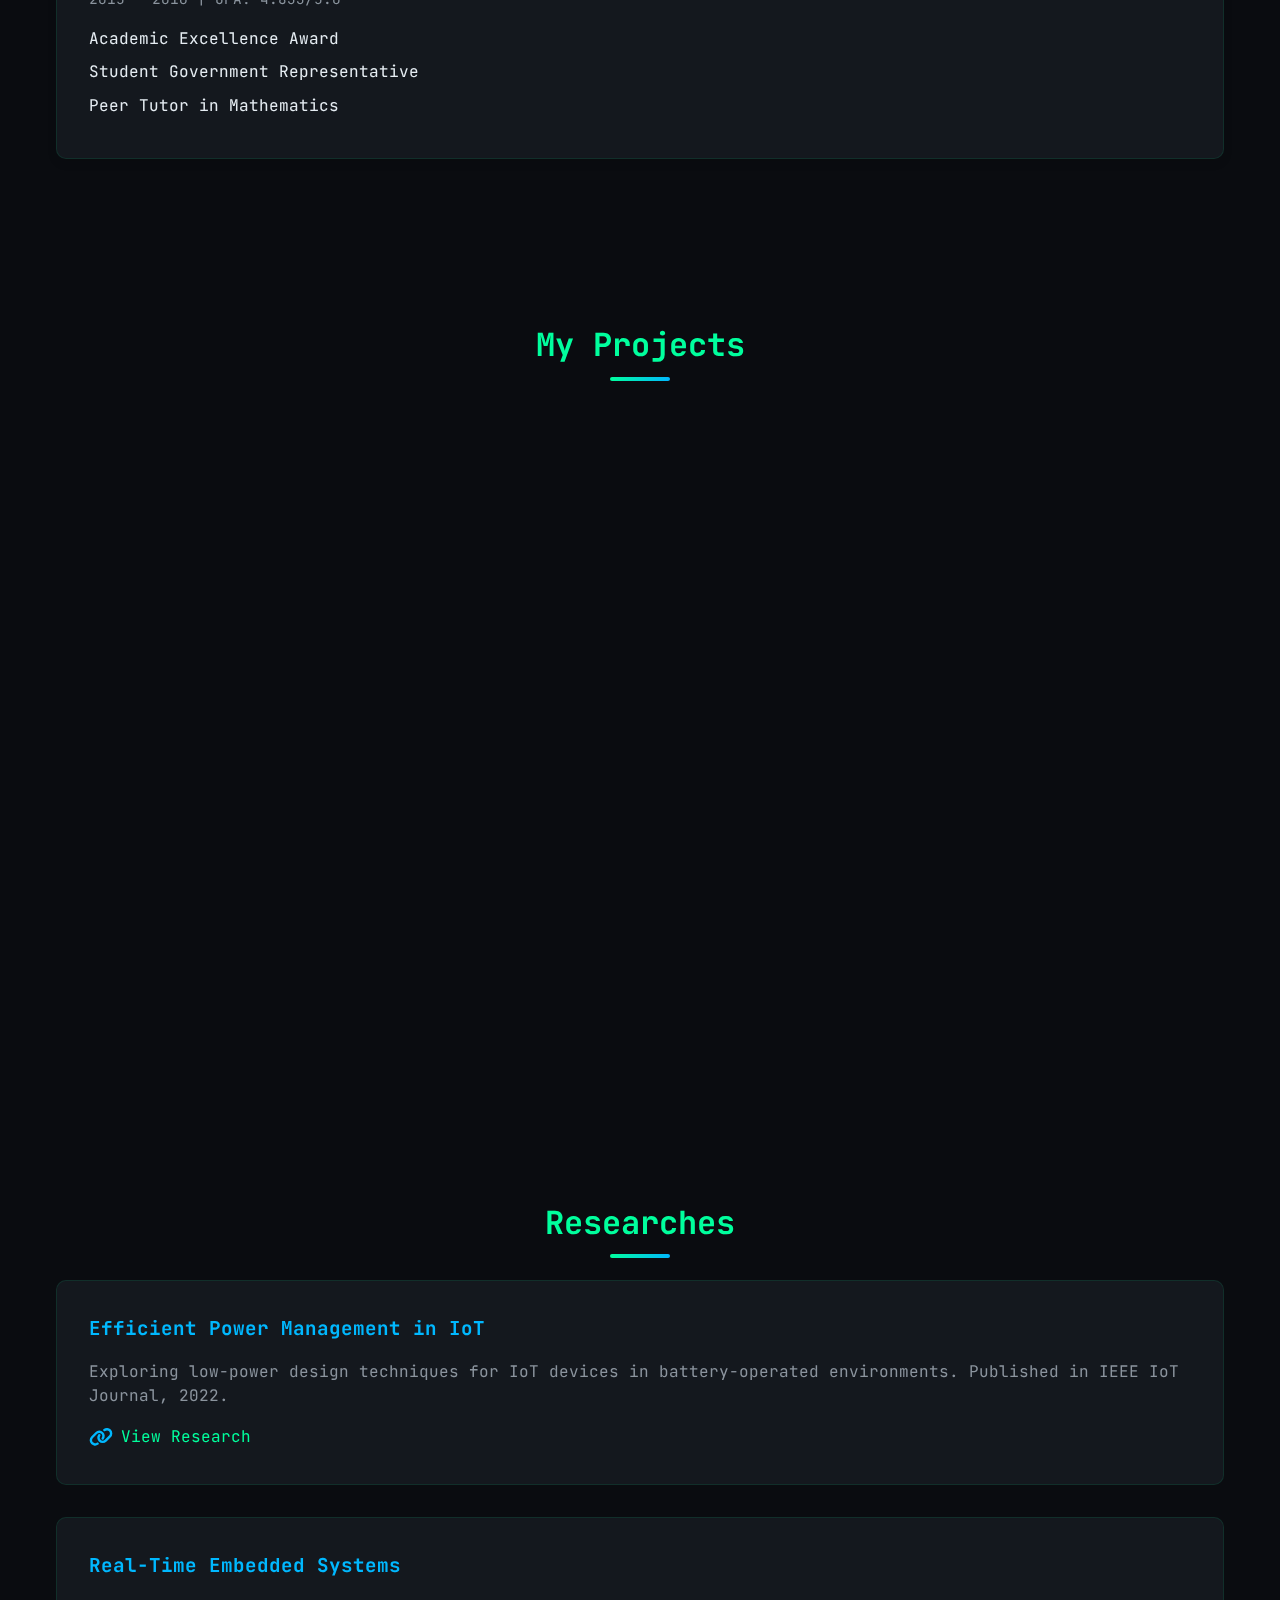
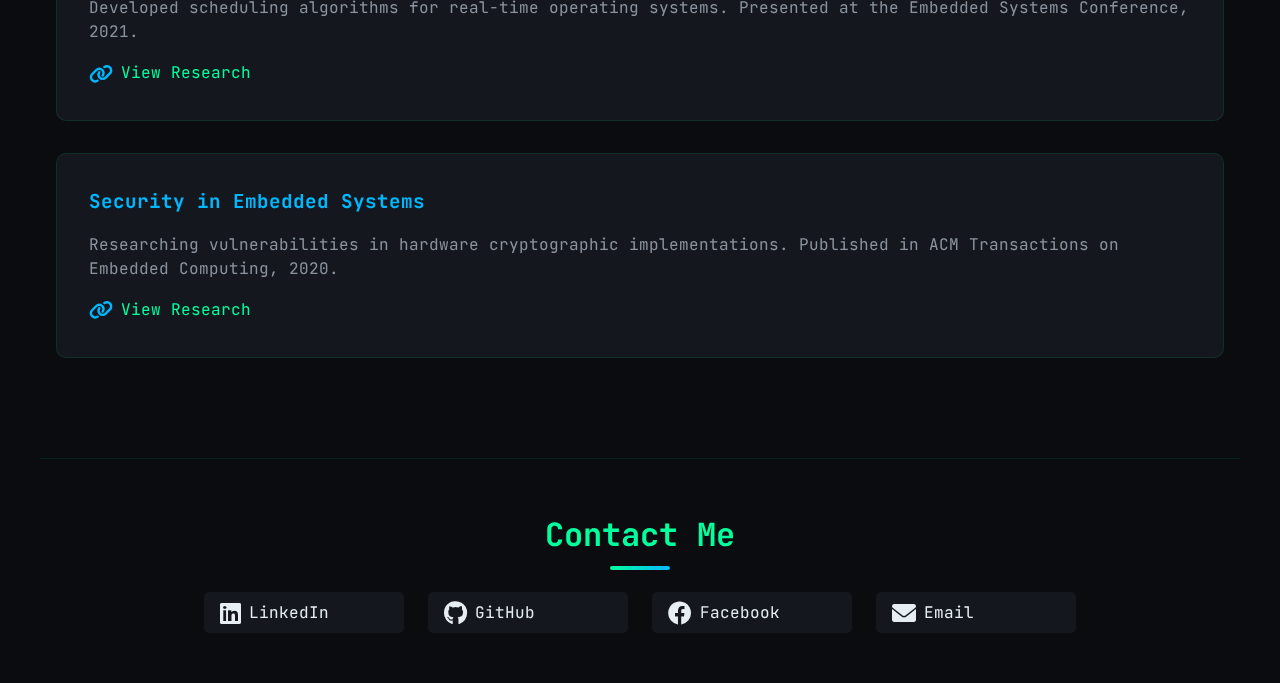
==== commit 8569f599: "Portfolio under development" ====
--- a/index.html
+++ b/index.html
@@ -4,17 +4,17 @@
 <head>
     <meta charset="UTF-8">
     <meta name="viewport" content="width=device-width, initial-scale=1.0">
-    <title>Embedded Systems Engineer Portfolio</title>
+    <title>Asraful's Portfolio</title>
     <link href="https://cdnjs.cloudflare.com/ajax/libs/font-awesome/6.0.0/css/all.min.css" rel="stylesheet">
     <link
         href="https://fonts.googleapis.com/css2?family=JetBrains+Mono:wght@400;700&family=Inter:wght@400;600;700&display=swap"
         rel="stylesheet">
-    <link rel="stylesheet" href="style.css">
-    <link rel="stylesheet" href="education.css">
-    <link rel="stylesheet" href="project.css">
-    <link rel="stylesheet" href="contact.css">  
-    <link rel="stylesheet" href="research.css">  
-    <link rel="stylesheet" href="hero.css">
+    <link rel="stylesheet" href="css/style.css">
+    <link rel="stylesheet" href="css/education.css">
+    <link rel="stylesheet" href="css/project.css">
+    <link rel="stylesheet" href="css/contact.css">  
+    <link rel="stylesheet" href="css//research.css">  
+    <link rel="stylesheet" href="css/hero.css">
 </head>
 
 <body>
@@ -36,6 +36,7 @@
                 <li><a href="#research">Research</a></li>
                 <li><a href="#education">Education</a></li>
                 <li><a href="#contact">Contact</a></li>
+                <li><a href="assets/cv.pdf" download="Asraful's_CV">Download CV</a></li>
             </ul>
         </div>
     </nav>
@@ -43,11 +44,11 @@
     <section id="home" class="hero">
         <div class="hero-content font-jetbrain">
             <h1>Embedded Systems Engineer</h1>
-            <p>Specializing in IoT, RTOS, and hardware design with 5+ years of experience building efficient and
+            <p>Hello I am Asraful Islam Taj. Specializing in Web, IoT, RTOS and Hardware design with 1+ years of experience building efficient and
                 reliable embedded solutions.</p>
         </div>
         <div class="hero-image-container">
-            <img src="https://www.gravatar.com/avatar/2c7d99fe281ecd3bcd65ab915bac6dd5?s=250" alt="Profile Image"
+            <img src="assets/taj.jpeg" alt="Profile Image"
                 class="hero-image">
         </div>
     </section>
@@ -266,31 +267,31 @@
         <h2 class="section-title">My Projects</h2>
         <div class="projects-container">
             <div class="project-card">
-                <img src="https://picsum.photos/200/300" alt="Project Image 1" class="project-image">
+                <img src="assets/embedded.png" alt="Project Image 1" class="project-image">
                 <div class="project-info">
                     <h3 class="project-title">Baremetal Driver Development</h3>
                     <p class="project-description">Brief description of the project, explaining what it does and why
                         it's useful.</p>
-                    <a href="https://github.com/yourusername/project" target="_blank" class="github-link">
+                    <a href="https://github.com/undefined2001/stmbaremetal.git" target="_blank" class="github-link">
                         <i class="fab fa-github"></i> View on GitHub
                     </a>
                 </div>
             </div>
 
             <div class="project-card">
-                <img src="https://picsum.photos/200/300" alt="Project Image 2" class="project-image">
+                <img src="assets/free-rtos.png" style="background-color: white;" alt="Project Image 2" class="project-image">
                 <div class="project-info">
                     <h3 class="project-title">Baremetal Driver & FreeRTOS</h3>
                     <p class="project-description">Brief description of the project, explaining what it does and why
                         it's useful.</p>
-                    <a href="https://github.com/yourusername/project" target="_blank" class="github-link">
+                    <a href="https://github.com/undefined2001/STM32F466RE_RTOS.git" target="_blank" class="github-link">
                         <i class="fab fa-github"></i> View on GitHub
                     </a>
                 </div>
             </div>
 
             <div class="project-card">
-                <img src="https://picsum.photos/200/300" alt="Project Image 2" class="project-image">
+                <img src="assets/tft.png" alt="Project Image 2" class="project-image">
                 <div class="project-info">
                     <h3 class="project-title">TFT Display Driver</h3>
                     <p class="project-description">Brief description of the project, explaining what it does and why
@@ -336,16 +337,16 @@
     <section id="contact" class="contact font-jetbrain">
         <h2 class="section-title">Contact Me</h2>
         <div class="contact-links">
-            <a href="https://linkedin.com/" class="contact-link" target="_blank" rel="noopener noreferrer">
+            <a href="https://www.linkedin.com/in/asraful-islam-taj-996ab3270/" class="contact-link" target="_blank" rel="noopener noreferrer">
                 <i class="fab fa-linkedin"></i> LinkedIn
             </a>
-            <a href="https://github.com/" class="contact-link" target="_blank" rel="noopener noreferrer">
+            <a href="https://github.com/undefined2001" class="contact-link" target="_blank" rel="noopener noreferrer">
                 <i class="fab fa-github"></i> GitHub
             </a>
-            <a href="https://facebook.com/" class="contact-link" target="_blank" rel="noopener noreferrer">
+            <a href="https://www.facebook.com/asraful.islam.taj/" class="contact-link" target="_blank" rel="noopener noreferrer">
                 <i class="fab fa-facebook"></i> Facebook
             </a>
-            <a href="mailto:your-email@example.com" class="contact-link">
+            <a href="mailto:mdasraful2580@gmail.com" class="contact-link">
                 <i class="fas fa-envelope"></i> Email
             </a>
         </div>
--- a/css/style.css
+++ b/css/style.css
@@ -0,0 +1,260 @@
+:root {
+    --bg-primary: #0a0c10;
+    --bg-secondary: #0d1117;
+    --accent-primary: #00ff9d;
+    --accent-secondary: #00b8ff;
+    --text-primary: #e6edf3;
+    --text-secondary: #8b949e;
+    --card-bg: rgba(22, 27, 34, 0.8);
+    --success: #238636;
+    --danger: #da3633;
+}
+
+* {
+    margin: 0;
+    padding: 0;
+    box-sizing: border-box;
+    scroll-behavior: smooth;
+}
+
+body {
+    font-family: 'Inter', sans-serif;
+    background: var(--bg-primary);
+    color: var(--text-primary);
+    line-height: 1.6;
+}
+
+code,
+.tech-tag {
+    font-family: 'JetBrains Mono', monospace;
+}
+
+.font-jetbrain {
+    font-family: 'JetBrains Mono', monospace;
+}
+
+.circuit-pattern {
+    position: fixed;
+    top: 0;
+    left: 0;
+    width: 100%;
+    height: 100%;
+    background:
+        linear-gradient(90deg, var(--bg-secondary) 2px, transparent 1%) center,
+        linear-gradient(var(--bg-secondary) 2px, transparent 1%) center,
+        var(--bg-primary);
+    background-size: 40px 40px;
+    opacity: 0.2;
+    z-index: -1;
+    animation: circuitMove 150s linear infinite;
+}
+
+@keyframes circuitMove {
+    0% {
+        background-position: 0 0;
+    }
+
+    100% {
+        background-position: 1000px 1000px;
+    }
+}
+
+/* Navbar Styles */
+.navbar {
+    position: fixed;
+    top: 0;
+    width: 100%;
+    background: rgba(10, 12, 16, 0.95);
+    backdrop-filter: blur(10px);
+    z-index: 1000;
+    border-bottom: 1px solid rgba(0, 255, 157, 0.1);
+    transition: all 0.3s ease;
+}
+
+.nav-container {
+    max-width: 1200px;
+    margin: 0 auto;
+    display: flex;
+    justify-content: space-between;
+    align-items: center;
+    padding: 1rem;
+}
+
+.logo {
+    font-family: 'JetBrains Mono', monospace;
+    font-size: 1.4rem;
+    color: var(--accent-primary);
+    text-decoration: none;
+    display: flex;
+    align-items: center;
+    gap: 0.5rem;
+}
+
+.nav-links {
+    display: flex;
+    gap: 2rem;
+    list-style: none;
+}
+
+.nav-links a {
+    color: var(--text-primary);
+    text-decoration: none;
+    font-size: 0.9rem;
+    text-transform: uppercase;
+    letter-spacing: 1px;
+    position: relative;
+    padding: 0.5rem;
+    transition: color 0.3s ease;
+}
+
+.nav-links a::before {
+    content: '';
+    position: absolute;
+    bottom: 0;
+    left: 0;
+    width: 100%;
+    height: 2px;
+    background: linear-gradient(90deg, var(--accent-primary), var(--accent-secondary));
+    transform: scaleX(0);
+    transform-origin: right;
+    transition: transform 0.3s ease;
+}
+
+.nav-links a:hover {
+    color: var(--accent-primary);
+}
+
+.nav-links a:hover::before {
+    transform: scaleX(1);
+    transform-origin: left;
+}
+
+/* Hero Section */
+/* .hero {
+    min-height: 100vh;
+    display: flex;
+    align-items: center;
+    padding: 0 1rem;
+    position: relative;
+    overflow: hidden;
+}
+
+.hero-content {
+    max-width: 1200px;
+    margin: 0 auto;
+    opacity: 0;
+    transform: translateY(20px);
+    animation: fadeInUp 1s ease forwards;
+}
+
+.hero h1 {
+    font-size: clamp(2.5rem, 8vw, 4rem);
+    font-weight: 700;
+    margin-bottom: 1rem;
+    background: linear-gradient(45deg, var(--accent-primary), var(--accent-secondary));
+    -webkit-background-clip: text;
+    -webkit-text-fill-color: transparent;
+}
+
+.hero p {
+    font-size: 1.2rem;
+    color: var(--text-secondary);
+    max-width: 600px;
+    margin-bottom: 2rem;
+} */
+
+/* Section Styles */
+section {
+    padding: 100px 1rem;
+    max-width: 1200px;
+    margin: 0 auto;
+}
+
+.section-title {
+    font-size: 2rem;
+    color: var(--accent-primary);
+    margin-bottom: 3rem;
+    text-align: center;
+    position: relative;
+}
+
+.section-title::after {
+    content: '';
+    position: absolute;
+    bottom: -10px;
+    left: 50%;
+    transform: translateX(-50%);
+    width: 60px;
+    height: 4px;
+    background: linear-gradient(90deg, var(--accent-primary), var(--accent-secondary));
+    border-radius: 2px;
+}
+
+/* Skills Section */
+.skills-grid {
+    display: grid;
+    grid-template-columns: repeat(auto-fit, minmax(300px, 1fr));
+    gap: 2rem;
+    margin-top: 2rem;
+}
+
+.skill-card {
+    background: var(--card-bg);
+    border-radius: 10px;
+    padding: 2rem;
+    border: 1px solid rgba(0, 255, 157, 0.1);
+    transition: transform 0.3s ease, border-color 0.3s ease;
+    opacity: 0;
+    transform: translateY(20px);
+}
+
+.skill-card.visible {
+    opacity: 1;
+    transform: translateY(0);
+}
+
+.skill-card:hover {
+    transform: translateY(-5px);
+    border-color: var(--accent-primary);
+}
+
+.skill-card h3 {
+    color: var(--accent-secondary);
+    margin-bottom: 1.5rem;
+    font-size: 1.2rem;
+}
+
+.skill-item {
+    margin-bottom: 1rem;
+}
+
+.skill-info {
+    display: flex;
+    justify-content: space-between;
+    margin-bottom: 0.5rem;
+}
+
+.progress-bar {
+    width: 100%;
+    height: 6px;
+    background: rgba(0, 255, 157, 0.1);
+    border-radius: 3px;
+    overflow: hidden;
+}
+
+.progress {
+    height: 100%;
+    background: linear-gradient(90deg, var(--accent-primary), var(--accent-secondary));
+    transform: scaleX(0);
+    transform-origin: left;
+    transition: transform 1s ease;
+}
+
+@media (max-width: 768px) {
+    .logo{
+        font-size: 1.2rem;
+    }
+}
+
+
+/*Education Section*/
--- a/css/education.css
+++ b/css/education.css
@@ -0,0 +1,74 @@
+#education {
+    padding: 5rem 1rem;
+    /* background: var(--bg-secondary); */
+    color: var(--text-primary);
+  }
+  
+  .education-container {
+    display: flex;
+    flex-direction: column; /* Stack elements vertically */
+    gap: 2rem;
+    align-items: center; /* Center-align the stack */
+    width: 100%;
+  }
+  
+  .education-card {
+    background: var(--card-bg);
+    border: 1px solid rgba(0, 255, 157, 0.1);
+    border-radius: 10px;
+    padding: 2rem;
+    width: 100%;
+    /* max-width: 600px; Center-aligned and responsive width */
+    box-shadow: 0 4px 10px rgba(0, 0, 0, 0.1);
+    transition: transform 0.3s ease-in-out;
+  }
+  
+  .education-card:hover {
+    transform: translateY(-5px);
+    border-color: var(--accent-primary);
+  }
+  
+  .education-card h3 {
+    color: var(--accent-secondary);
+    margin-bottom: 0.5rem;
+    font-size: 1.5rem;
+  }
+  
+  .education-card p {
+    margin: 0.5rem 0;
+  }
+  
+  .education-details {
+    font-size: 0.9rem;
+    color: var(--text-secondary);
+  }
+  
+  .education-card ul {
+    margin-top: 1rem;
+    list-style: none;
+    padding: 0;
+  }
+  
+  .education-card ul li {
+    margin: 0.5rem 0;
+    color: var(--text-primary);
+  }
+  
+  @media (max-width: 768px) {
+    #education {
+      padding: 3rem 1rem;
+    }
+  
+    .education-card {
+      padding: 1.5rem;
+    }
+  
+    .education-card h3 {
+      font-size: 1.3rem;
+    }
+  
+    .education-card ul li {
+      font-size: 0.9rem;
+    }
+  }
+  --- a/css/project.css
+++ b/css/project.css
@@ -0,0 +1,223 @@
+/* Projects Section */
+.project-card {
+    background: var(--card-bg);
+    border-radius: 10px;
+    padding: 2rem;
+    margin-bottom: 2rem;
+    border: 1px solid rgba(0, 255, 157, 0.1);
+    transition: all 0.3s ease;
+    opacity: 0;
+    transform: translateY(20px);
+}
+
+.project-card.visible {
+    opacity: 1;
+    transform: translateY(0);
+}
+
+.project-card:hover {
+    transform: translateY(-5px);
+    border-color: var(--accent-primary);
+}
+
+.project-card h3 {
+    color: var(--accent-secondary);
+    margin-bottom: 1rem;
+}
+
+.tech-stack {
+    display: flex;
+    flex-wrap: wrap;
+    gap: 0.5rem;
+    margin-top: 1rem;
+}
+
+.tech-tag {
+    background: rgba(0, 255, 157, 0.1);
+    color: var(--accent-primary);
+    padding: 0.25rem 0.75rem;
+    border-radius: 15px;
+    font-size: 0.8rem;
+    transition: all 0.3s ease;
+}
+
+.tech-tag:hover {
+    background: var(--accent-primary);
+    color: var(--bg-primary);
+}
+
+/* Contact Section */
+.contact-container {
+    text-align: center;
+}
+
+.social-links {
+    display: flex;
+    justify-content: center;
+    gap: 2rem;
+    margin-top: 2rem;
+}
+
+.social-links a {
+    color: var(--text-primary);
+    font-size: 1.5rem;
+    transition: all 0.3s ease;
+}
+
+.social-links a:hover {
+    color: var(--accent-primary);
+    transform: translateY(-3px);
+}
+
+/* Animations */
+@keyframes fadeInUp {
+    from {
+        opacity: 0;
+        transform: translateY(20px);
+    }
+
+    to {
+        opacity: 1;
+        transform: translateY(0);
+    }
+}
+
+/* Mobile Navigation */
+.mobile-nav-toggle {
+    display: none;
+    background: none;
+    border: none;
+    color: var(--accent-primary);
+    font-size: 1.5rem;
+    cursor: pointer;
+    z-index: 1000;
+}
+
+@media (max-width: 768px) {
+
+
+    .mobile-nav-toggle {
+        display: block;
+    }
+
+    .nav-links {
+        position: fixed;
+        inset: 0 0 0 30%;
+        background: var(--bg-secondary);
+        height: 100vh;
+        flex-direction: column;
+        /* justify-content: center; */
+        align-items: center;
+        padding: min(10vh, 10rem) 2rem;
+        transform: translateX(100%);
+        transition: transform 350ms ease-out;
+    }
+
+    .nav-links[data-visible="true"] {
+        transform: translateX(0%);
+    }
+
+    .nav-links a::before {
+        display: none;
+    }
+}
+
+
+/*Project Section Goes Here*/
+/* Projects Section Styling */
+.projects-section {
+    padding: 5rem 2rem;
+    color: var(--text-primary);
+    text-align: center;
+}
+
+.section-title {
+    font-size: 2rem;
+    font-weight: bold;
+    margin-bottom: 2rem;
+}
+
+.projects-container {
+    display: grid;
+    grid-template-columns: repeat(auto-fit, minmax(280px, 1fr));
+    gap: 2rem;
+    justify-items: center;
+}
+
+.project-card {
+    background-color: var(--bg-secondary);
+    border-radius: 8px;
+    overflow: hidden;
+    box-shadow: 0 4px 10px rgba(0, 0, 0, 0.1);
+    width: 100%;
+    transition: transform 0.3s ease-in-out;
+}
+
+.project-card:hover {
+    transform: translateY(-10px);
+}
+
+.project-image {
+    width: 100%;
+    height: 200px;
+    border-radius: 5px;
+    object-fit: cover;
+    border-bottom: 2px solid var(--bg-primary);
+}
+
+.project-info {
+    padding: 1.5rem;
+}
+
+.project-title {
+    font-size: 1.5rem;
+    font-weight: 600;
+    margin: 0.5rem 0;
+}
+
+.project-description {
+    font-size: 1rem;
+    color: var(--text-muted);
+    margin-bottom: 1rem;
+}
+
+.github-link {
+    display: inline-block;
+    padding: 0.5rem 1rem;
+    background-color: black;
+    color: #fff;
+    text-decoration: none;
+    border-radius: 4px;
+    transition: background-color 0.3s ease-in-out;
+}
+
+.github-link:hover {
+    background: linear-gradient(90deg, var(--accent-primary), var(--accent-secondary));
+    color: var(--bg-primary);
+}
+
+@media (max-width: 768px) {
+    .projects-section {
+        padding: 4rem 1rem;
+    }
+
+    .section-title {
+        font-size: 1.8rem;
+    }
+
+    .projects-container {
+        grid-template-columns: repeat(auto-fit, minmax(260px, 1fr));
+    }
+
+    .project-image {
+        height: 180px;
+    }
+
+    .project-title {
+        font-size: 1.4rem;
+    }
+
+    .project-description {
+        font-size: 0.9rem;
+    }
+}--- a/css/contact.css
+++ b/css/contact.css
@@ -0,0 +1,63 @@
+/* Contact Section */
+.contact {
+    text-align: center;
+    padding: 50px 1rem;
+    border-top: 1px solid rgba(0, 255, 157, 0.1);
+}
+
+.contact-links {
+    display: flex;
+    flex-wrap: wrap;
+    /* Ensure responsiveness */
+    justify-content: center;
+    gap: 1.5rem;
+    margin-top: 2rem;
+}
+
+.contact-link {
+    color: var(--text-primary);
+    font-size: 1rem;
+    text-decoration: none;
+    display: flex;
+    align-items: center;
+    gap: 0.5rem;
+    padding: 0.5rem 1rem;
+    background: var(--card-bg);
+    border-radius: 5px;
+    transition: transform 0.3s ease, background 0.3s ease;
+    flex: 1;
+    /* Grow equally */
+    max-width: 200px;
+    /* Limit width on large screens */
+}
+
+.contact-link i {
+    font-size: 1.5rem;
+}
+
+.contact-link:hover {
+    transform: scale(1.1);
+    background: linear-gradient(90deg, var(--accent-primary), var(--accent-secondary));
+    color: var(--bg-primary);
+}
+
+@media (max-width: 768px) {
+    .contact-links {
+        flex-direction: column;
+        /* Stack links on smaller screens */
+    }
+
+    .contact-link {
+        max-width: 100%;
+        /* Make links full-width */
+    }
+}
+
+@media (max-width: 480px) {
+    .contact-link {
+        font-size: 0.9rem;
+        /* Adjust font size for very small screens */
+        padding: 0.5rem;
+    }
+
+}--- a/css/research.css
+++ b/css/research.css
@@ -0,0 +1,80 @@
+/* Research Section */
+.research {
+    padding: 100px 1rem;
+    background: var(--bg-primary);
+    text-align: center;
+}
+
+.research-grid {
+    display: grid;
+    /* grid-template-columns: repeat(auto-fit, minmax(300px, 1fr)); */
+    gap: 2rem;
+    margin-top: 2rem;
+}
+
+.research-card {
+    background: var(--card-bg);
+    border-radius: 10px;
+    padding: 2rem;
+    border: 1px solid rgba(0, 255, 157, 0.1);
+    transition: transform 0.3s ease, border-color 0.3s ease;
+    text-align: left;
+}
+
+.research-card:hover {
+    transform: translateY(-5px);
+    border-color: var(--accent-primary);
+}
+
+.research-card h3 {
+    font-size: 1.2rem;
+    color: var(--accent-secondary);
+    margin-bottom: 1rem;
+}
+
+.research-card p {
+    color: var(--text-secondary);
+    font-size: 1rem;
+    line-height: 1.5;
+}
+
+/* Research Links */
+.research-link {
+    display: inline-flex;
+    align-items: center;
+    gap: 0.5rem;
+    margin-top: 1rem;
+    font-size: 1rem;
+    color: var(--accent-primary);
+    text-decoration: none;
+    transition: color 0.3s ease;
+}
+
+.research-link i {
+    font-size: 1.2rem;
+    color: var(--accent-secondary);
+    transition: transform 0.3s ease, color 0.3s ease;
+}
+
+.research-link:hover {
+    color: var(--accent-secondary);
+}
+
+.research-link:hover i {
+    transform: scale(1.1);
+    color: var(--accent-primary);
+}
+
+
+/* Media Queries for Responsiveness */
+@media (max-width: 768px) {
+    .research-card {
+        padding: 1.5rem; /* Reduce padding for smaller screens */
+    }
+}
+
+@media (max-width: 480px) {
+    .research-card h3 {
+        font-size: 1rem; /* Reduce title font size */
+    }
+}
--- a/css/hero.css
+++ b/css/hero.css
@@ -0,0 +1,69 @@
+.hero {
+    min-height: 100vh;
+    display: flex; /* Use flexbox for layout */
+    align-items: center; /* Vertically center the content */
+    justify-content: space-between; /* Space out the text and image */
+    padding: 2rem 1rem; /* Add padding for spacing */
+    gap: 2rem; /* Add spacing between the text and image */
+    position: relative;
+    overflow: hidden;
+}
+
+.hero-content {
+    max-width: 700px; /* Restrict text width for readability */
+    opacity: 0;
+    transform: translateY(20px);
+    animation: fadeInUp 1s ease forwards;
+}
+
+.hero h1 {
+    font-size: clamp(2.5rem, 8vw, 4rem); /* Responsive text size */
+    font-weight: 700;
+    margin-bottom: 1rem;
+    background: linear-gradient(45deg, var(--accent-primary), var(--accent-secondary));
+    -webkit-background-clip: text;
+    -webkit-text-fill-color: transparent;
+}
+
+.hero p {
+    font-size: 1.2rem;
+    color: var(--text-secondary);
+    max-width: 600px;
+    margin-bottom: 2rem;
+}
+
+.hero-image-container {
+    max-width: 400px; /* Restrict image container width */
+    flex: 1; /* Ensure it scales with the layout */
+    text-align: center; /* Center-align image */
+}
+
+.hero-image {
+    width: 100%; /* Make the image responsive */
+    height: auto; /* Maintain aspect ratio */
+    border-radius: 50%; 
+    box-shadow: 0 4px 10px rgba(0, 0, 0, 0.2); /* Add shadow for style */
+    transition: transform 0.3s ease-in-out, box-shadow 0.3s ease-in-out;
+    object-fit: cover;
+}
+
+.hero-image:hover {
+    transform: scale(1.05); /* Slight zoom on hover */
+    box-shadow: 0 6px 15px rgba(0, 0, 0, 0.3);
+}
+
+@media (max-width: 768px) {
+    .hero {
+        margin-top: 3rem;
+        flex-direction: column; /* Stack text and image vertically */
+        text-align: center; /* Center-align content */
+    }
+
+    .hero-content {
+        max-width: 100%; /* Allow text to stretch fully on small screens */
+    }
+
+    .hero-image-container {
+        max-width: 270px; /* Reduce image size on small screens */
+    }
+}
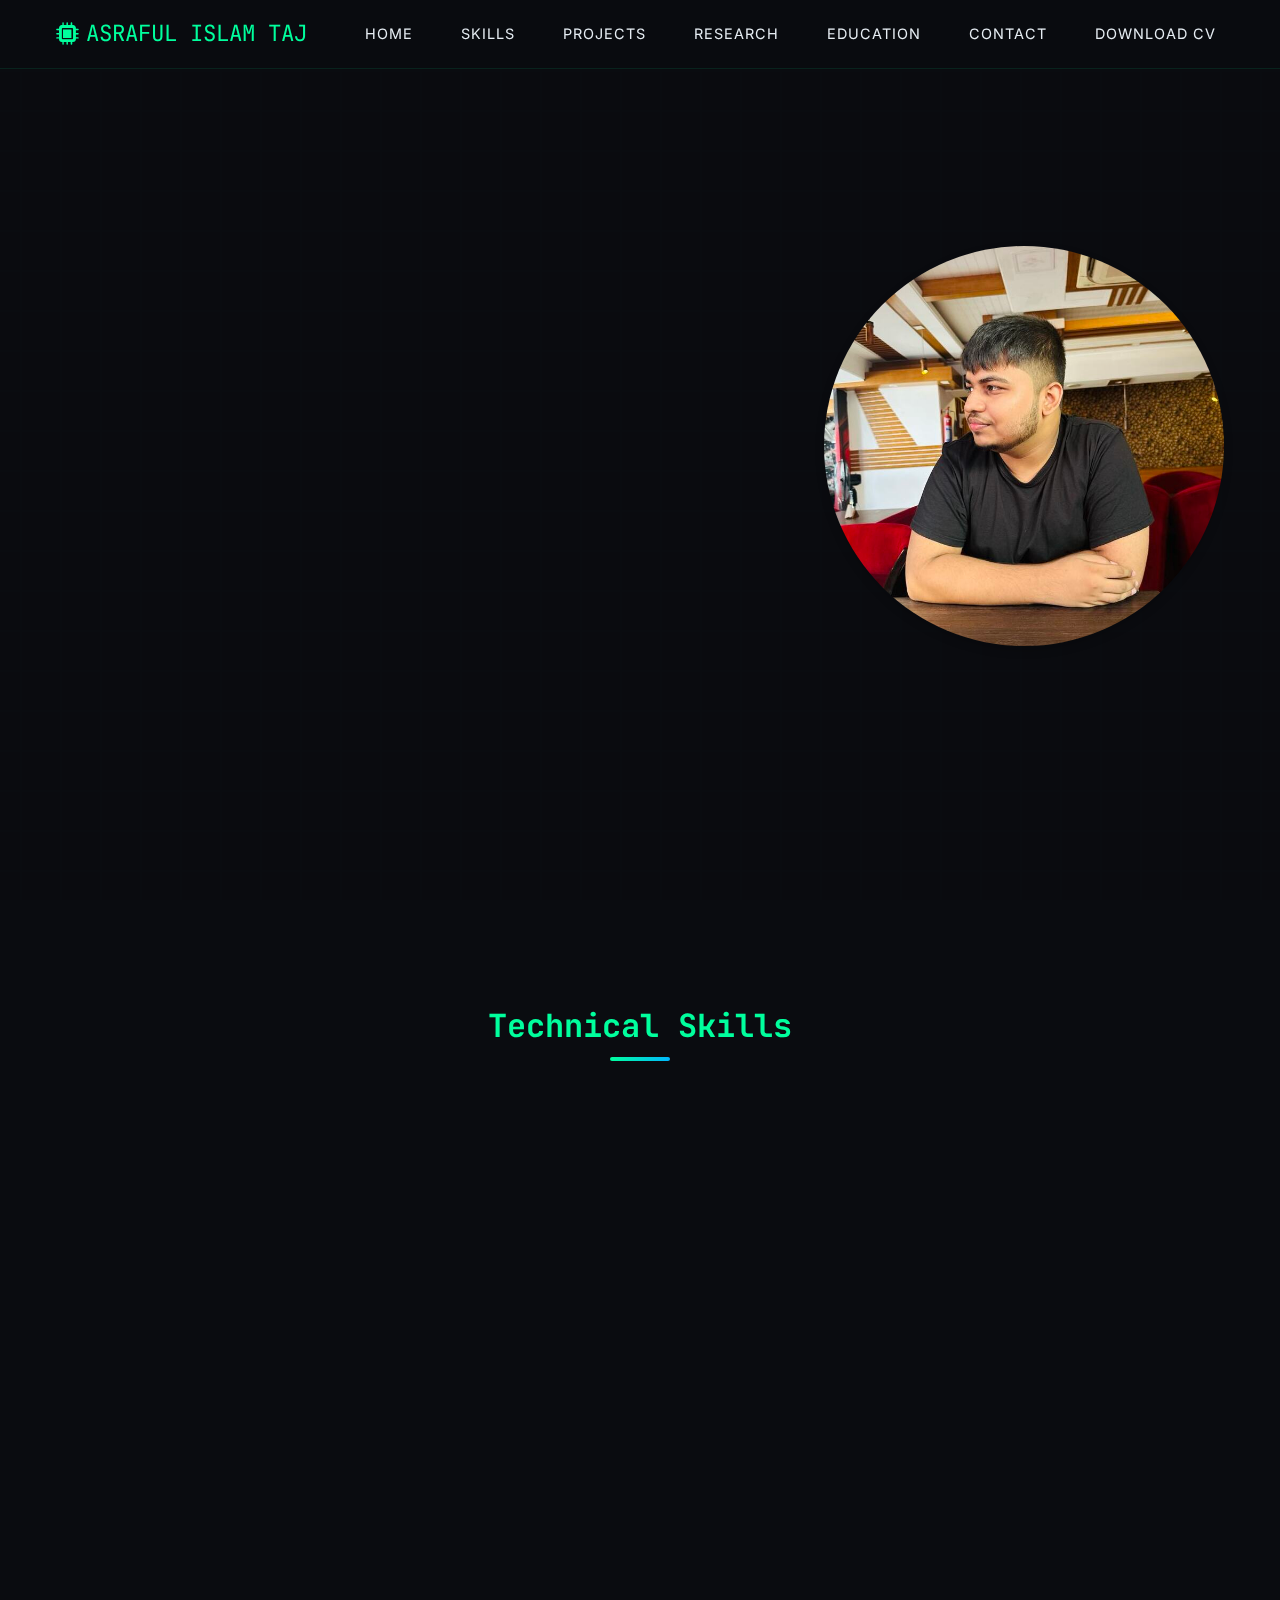
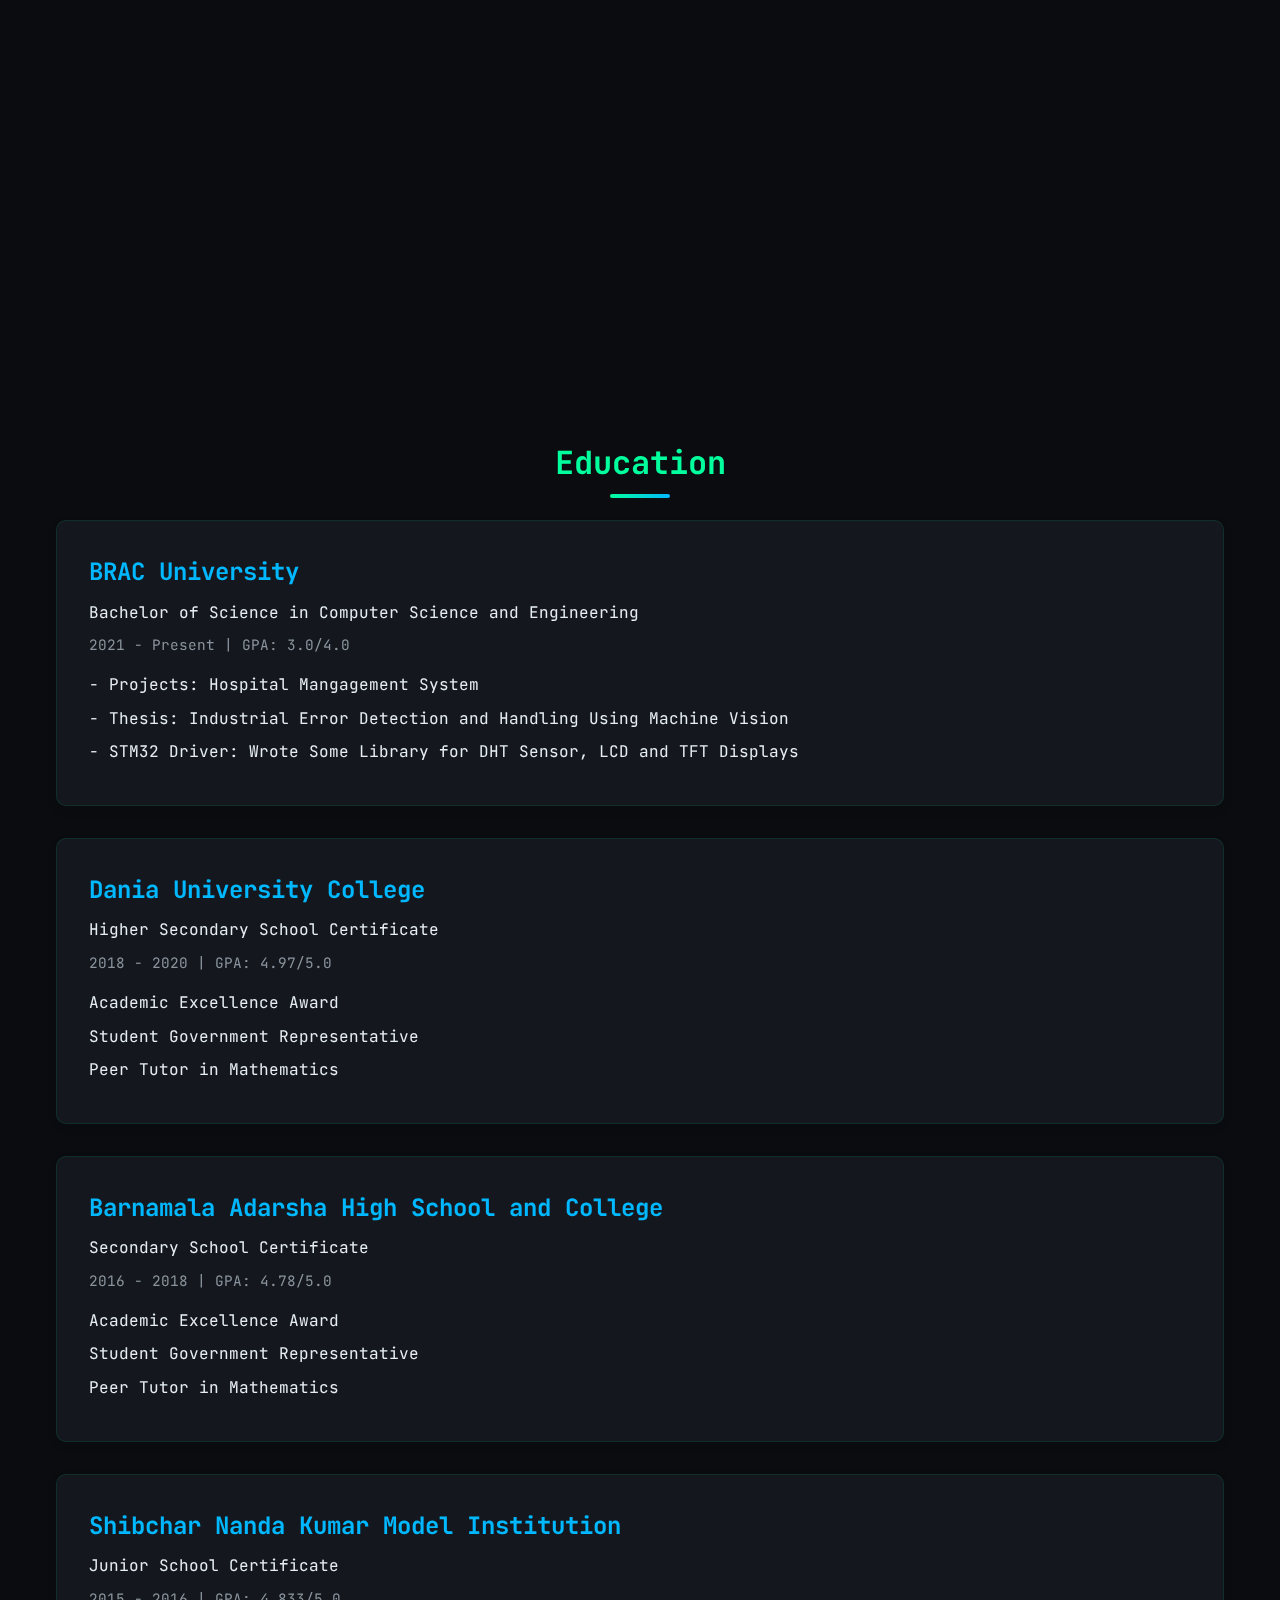
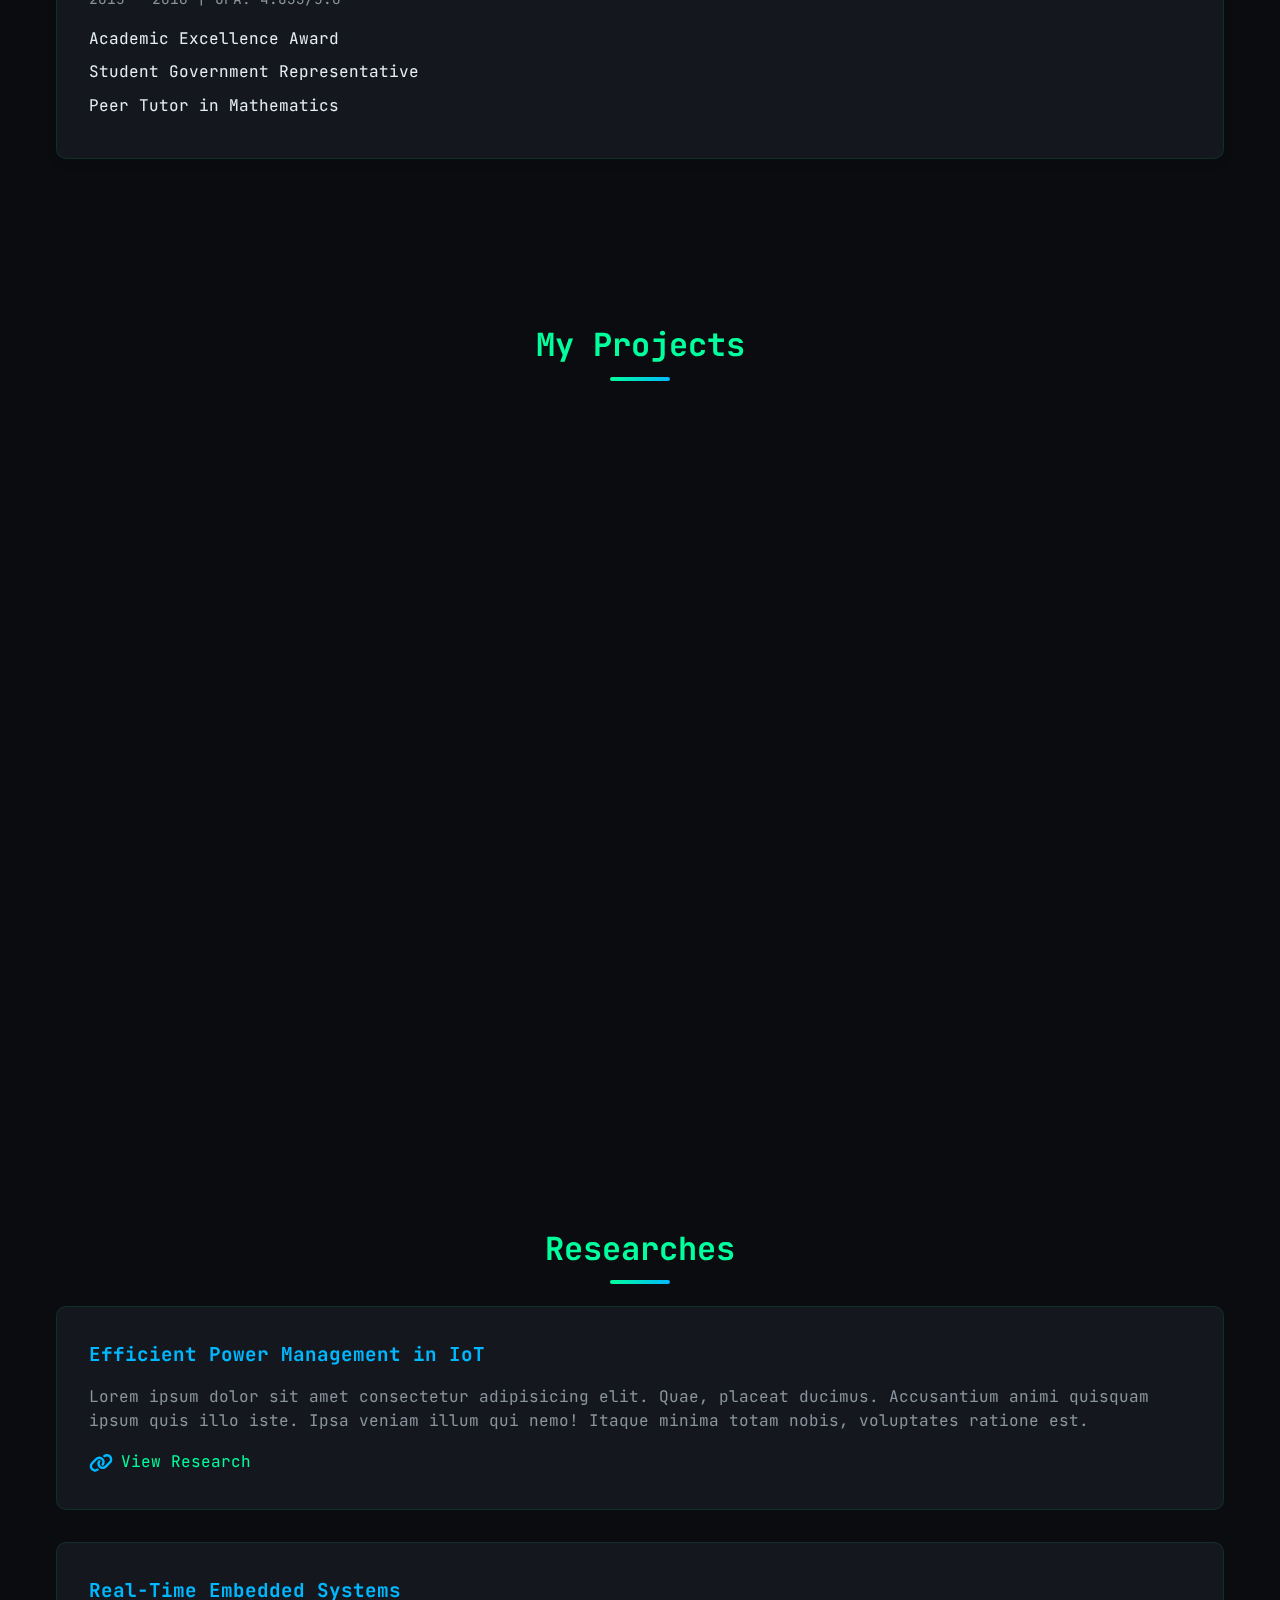
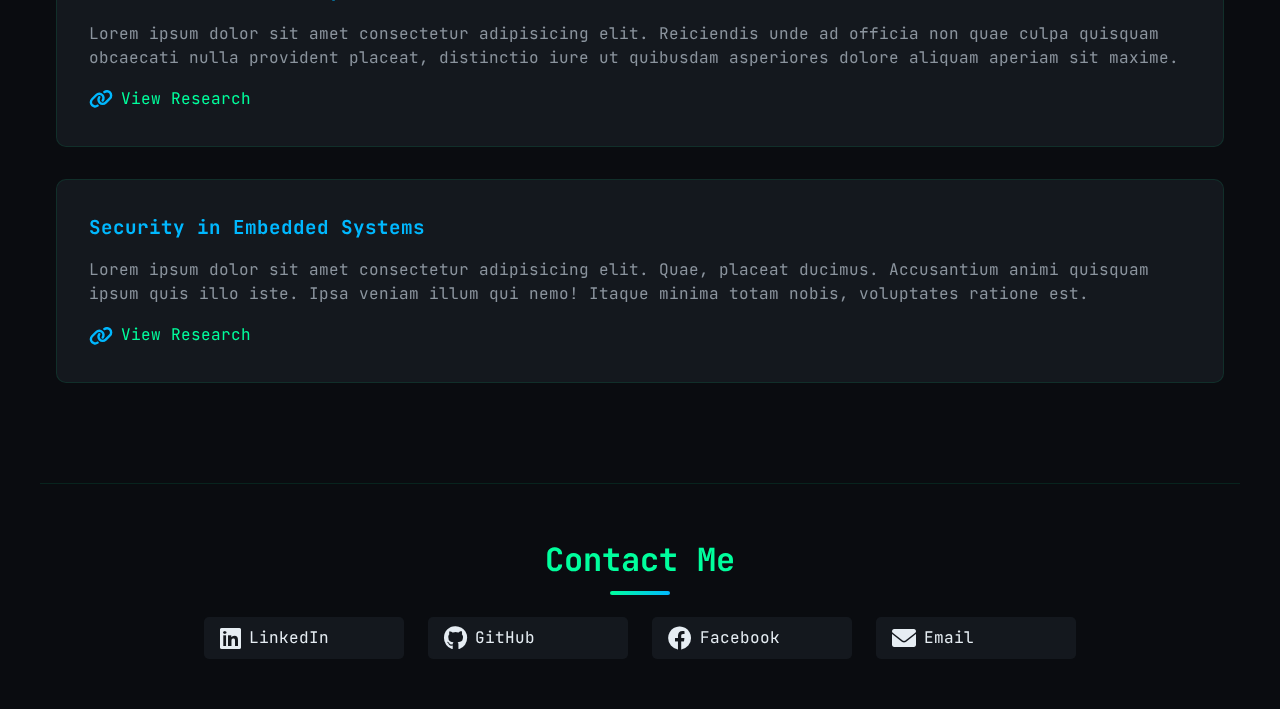
==== commit 9839e633: "Portfolio under development" ====
--- a/index.html
+++ b/index.html
@@ -12,8 +12,8 @@
     <link rel="stylesheet" href="css/style.css">
     <link rel="stylesheet" href="css/education.css">
     <link rel="stylesheet" href="css/project.css">
-    <link rel="stylesheet" href="css/contact.css">  
-    <link rel="stylesheet" href="css//research.css">  
+    <link rel="stylesheet" href="css/contact.css">
+    <link rel="stylesheet" href="css//research.css">
     <link rel="stylesheet" href="css/hero.css">
 </head>
 
@@ -22,7 +22,7 @@
 
     <nav class="navbar">
         <div class="nav-container">
-            <a href="#" class="logo">
+            <a href="#home" class="logo">
                 <i class="fas fa-microchip"></i>
                 <span>ASRAFUL ISLAM TAJ</span>
             </a>
@@ -44,12 +44,12 @@
     <section id="home" class="hero">
         <div class="hero-content font-jetbrain">
             <h1>Embedded Systems Engineer</h1>
-            <p>Hello I am Asraful Islam Taj. Specializing in Web, IoT, RTOS and Hardware design with 1+ years of experience building efficient and
+            <p>Hello I am Asraful Islam Taj. Specializing in Web, IoT, RTOS and Hardware design with 1+ years of
+                experience building efficient and
                 reliable embedded solutions.</p>
         </div>
         <div class="hero-image-container">
-            <img src="assets/taj.jpeg" alt="Profile Image"
-                class="hero-image">
+            <img src="assets/taj.jpeg" alt="Profile Image" class="hero-image">
         </div>
     </section>
 
@@ -71,19 +71,19 @@
                 <div class="skill-item">
                     <div class="skill-info">
                         <span>Assembly</span>
-                        <span>50%</span>
-                    </div>
-                    <div class="progress-bar">
-                        <div class="progress" style="transform: scaleX(0.5)"></div>
+                        <span>60%</span>
+                    </div>
+                    <div class="progress-bar">
+                        <div class="progress" style="transform: scaleX(0.6)"></div>
                     </div>
                 </div>
                 <div class="skill-item">
                     <div class="skill-info">
                         <span>Rust</span>
-                        <span>60%</span>
-                    </div>
-                    <div class="progress-bar">
-                        <div class="progress" style="transform: scaleX(0.6)"></div>
+                        <span>70%</span>
+                    </div>
+                    <div class="progress-bar">
+                        <div class="progress" style="transform: scaleX(0.7)"></div>
                     </div>
                 </div>
                 <div class="skill-item">
@@ -102,10 +102,10 @@
                 <div class="skill-item">
                     <div class="skill-info">
                         <span>ARM Cortex-M</span>
-                        <span>90%</span>
-                    </div>
-                    <div class="progress-bar">
-                        <div class="progress" style="transform: scaleX(0.90)"></div>
+                        <span>95%</span>
+                    </div>
+                    <div class="progress-bar">
+                        <div class="progress" style="transform: scaleX(0.95)"></div>
                     </div>
                 </div>
                 <div class="skill-item">
@@ -142,19 +142,19 @@
                 <div class="skill-item">
                     <div class="skill-info">
                         <span>CMake</span>
-                        <span>80%</span>
-                    </div>
-                    <div class="progress-bar">
-                        <div class="progress" style="transform: scaleX(0.80)"></div>
+                        <span>90%</span>
+                    </div>
+                    <div class="progress-bar">
+                        <div class="progress" style="transform: scaleX(0.90)"></div>
                     </div>
                 </div>
                 <div class="skill-item">
                     <div class="skill-info">
                         <span>Git & Github</span>
-                        <span>80%</span>
-                    </div>
-                    <div class="progress-bar">
-                        <div class="progress" style="transform: scaleX(0.80)"></div>
+                        <span>95%</span>
+                    </div>
+                    <div class="progress-bar">
+                        <div class="progress" style="transform: scaleX(0.95)"></div>
                     </div>
                 </div>
             </div>
@@ -218,9 +218,9 @@
                     <span>2021 - Present</span> | <span>GPA: 3.0/4.0</span>
                 </p>
                 <ul>
-                    <li>Dean's List: All semesters</li>
-                    <li>Senior Thesis: 'Machine Learning Applications in Healthcare'</li>
-                    <li>Teaching Assistant for Data Structures & Algorithms</li>
+                    <li>- Projects: Hospital Mangagement System</li>
+                    <li>- Thesis: Industrial Error Detection and Handling Using Machine Vision</li>
+                    <li>- STM32 Driver: Wrote Some Library for DHT Sensor, LCD and TFT Displays</li>
                 </ul>
             </div>
             <div class="education-card">
@@ -270,8 +270,8 @@
                 <img src="assets/embedded.png" alt="Project Image 1" class="project-image">
                 <div class="project-info">
                     <h3 class="project-title">Baremetal Driver Development</h3>
-                    <p class="project-description">Brief description of the project, explaining what it does and why
-                        it's useful.</p>
+                    <p class="project-description">This Project Contains the Process of Writing own Driver for
+                        ARM-Cortex M Microcontrollers</p>
                     <a href="https://github.com/undefined2001/stmbaremetal.git" target="_blank" class="github-link">
                         <i class="fab fa-github"></i> View on GitHub
                     </a>
@@ -279,11 +279,12 @@
             </div>
 
             <div class="project-card">
-                <img src="assets/free-rtos.png" style="background-color: white;" alt="Project Image 2" class="project-image">
+                <img src="assets/free-rtos.png" style="background-color: white;" alt="Project Image 2"
+                    class="project-image">
                 <div class="project-info">
                     <h3 class="project-title">Baremetal Driver & FreeRTOS</h3>
-                    <p class="project-description">Brief description of the project, explaining what it does and why
-                        it's useful.</p>
+                    <p class="project-description">This Projects contains all the necessary information for getting
+                        started with FreeRTOS</p>
                     <a href="https://github.com/undefined2001/STM32F466RE_RTOS.git" target="_blank" class="github-link">
                         <i class="fab fa-github"></i> View on GitHub
                     </a>
@@ -294,9 +295,9 @@
                 <img src="assets/tft.png" alt="Project Image 2" class="project-image">
                 <div class="project-info">
                     <h3 class="project-title">TFT Display Driver</h3>
-                    <p class="project-description">Brief description of the project, explaining what it does and why
-                        it's useful.</p>
-                    <a href="https://github.com/yourusername/project" target="_blank" class="github-link">
+                    <p class="project-description">This projects contains all the necessary API's to use a ST7735 TFT
+                        Display.</p>
+                    <a href="https://github.com/undefined2001/TFT_Driver.git" target="_blank" class="github-link">
                         <i class="fab fa-github"></i> View on GitHub
                     </a>
                 </div>
@@ -310,40 +311,48 @@
         <div class="research-grid">
             <div class="research-card">
                 <h3>Efficient Power Management in IoT</h3>
-                <p>Exploring low-power design techniques for IoT devices in battery-operated environments. Published in IEEE IoT Journal, 2022.</p>
+                <p>Lorem ipsum dolor sit amet consectetur adipisicing elit. Quae, placeat ducimus. Accusantium animi
+                    quisquam ipsum quis illo iste. Ipsa veniam illum qui nemo! Itaque minima totam nobis, voluptates
+                    ratione est.</p>
                 <a href="https://ieee-iot.org/example" class="research-link" target="_blank" rel="noopener noreferrer">
                     <i class="fas fa-link"></i> View Research
                 </a>
             </div>
             <div class="research-card">
                 <h3>Real-Time Embedded Systems</h3>
-                <p>Developed scheduling algorithms for real-time operating systems. Presented at the Embedded Systems Conference, 2021.</p>
+                <p>Lorem ipsum dolor sit amet consectetur adipisicing elit. Reiciendis unde ad officia non quae culpa
+                    quisquam obcaecati nulla provident placeat, distinctio iure ut quibusdam asperiores dolore aliquam
+                    aperiam sit maxime.</p>
                 <a href="https://esc-conf.org/example" class="research-link" target="_blank" rel="noopener noreferrer">
                     <i class="fas fa-link"></i> View Research
                 </a>
             </div>
             <div class="research-card">
                 <h3>Security in Embedded Systems</h3>
-                <p>Researching vulnerabilities in hardware cryptographic implementations. Published in ACM Transactions on Embedded Computing, 2020.</p>
+                <p>Lorem ipsum dolor sit amet consectetur adipisicing elit. Quae, placeat ducimus. Accusantium animi
+                    quisquam ipsum quis illo iste. Ipsa veniam illum qui nemo! Itaque minima totam nobis, voluptates
+                    ratione est.</p>
                 <a href="https://acm-tec.com/example" class="research-link" target="_blank" rel="noopener noreferrer">
                     <i class="fas fa-link"></i> View Research
                 </a>
             </div>
         </div>
     </section>
-    
+
 
 
     <section id="contact" class="contact font-jetbrain">
         <h2 class="section-title">Contact Me</h2>
         <div class="contact-links">
-            <a href="https://www.linkedin.com/in/asraful-islam-taj-996ab3270/" class="contact-link" target="_blank" rel="noopener noreferrer">
+            <a href="https://www.linkedin.com/in/asraful-islam-taj-996ab3270/" class="contact-link" target="_blank"
+                rel="noopener noreferrer">
                 <i class="fab fa-linkedin"></i> LinkedIn
             </a>
             <a href="https://github.com/undefined2001" class="contact-link" target="_blank" rel="noopener noreferrer">
                 <i class="fab fa-github"></i> GitHub
             </a>
-            <a href="https://www.facebook.com/asraful.islam.taj/" class="contact-link" target="_blank" rel="noopener noreferrer">
+            <a href="https://www.facebook.com/asraful.islam.taj/" class="contact-link" target="_blank"
+                rel="noopener noreferrer">
                 <i class="fab fa-facebook"></i> Facebook
             </a>
             <a href="mailto:mdasraful2580@gmail.com" class="contact-link">
--- a/css/hero.css
+++ b/css/hero.css
@@ -1,24 +1,31 @@
 .hero {
     min-height: 100vh;
-    display: flex; /* Use flexbox for layout */
-    align-items: center; /* Vertically center the content */
-    justify-content: space-between; /* Space out the text and image */
-    padding: 2rem 1rem; /* Add padding for spacing */
-    gap: 2rem; /* Add spacing between the text and image */
+    display: flex;
+    /* Use flexbox for layout */
+    align-items: center;
+    /* Vertically center the content */
+    justify-content: space-between;
+    /* Space out the text and image */
+    padding: 2rem 1rem;
+    /* Add padding for spacing */
+    gap: 2rem;
+    /* Add spacing between the text and image */
     position: relative;
     overflow: hidden;
 }
 
 .hero-content {
-    max-width: 700px; /* Restrict text width for readability */
+    max-width: 700px;
+    /* Restrict text width for readability */
     opacity: 0;
     transform: translateY(20px);
     animation: fadeInUp 1s ease forwards;
 }
 
 .hero h1 {
-    font-size: clamp(2.5rem, 8vw, 4rem); /* Responsive text size */
-    font-weight: 700;
+    font-size: clamp(2.5rem, 8vw, 4rem);
+    /* Responsive text size */
+    font-weight: 700px;
     margin-bottom: 1rem;
     background: linear-gradient(45deg, var(--accent-primary), var(--accent-secondary));
     -webkit-background-clip: text;
@@ -33,37 +40,52 @@
 }
 
 .hero-image-container {
-    max-width: 400px; /* Restrict image container width */
-    flex: 1; /* Ensure it scales with the layout */
-    text-align: center; /* Center-align image */
+    max-width: 400px;
+    /* Restrict image container width */
+    flex: 1;
+    /* Ensure it scales with the layout */
+    text-align: center;
+    /* Center-align image */
 }
 
 .hero-image {
-    width: 100%; /* Make the image responsive */
-    height: auto; /* Maintain aspect ratio */
-    border-radius: 50%; 
-    box-shadow: 0 4px 10px rgba(0, 0, 0, 0.2); /* Add shadow for style */
+    width: 100%;
+    /* Make the image responsive */
+    height: auto;
+    /* Maintain aspect ratio */
+    border-radius: 50%;
+    box-shadow: 0 4px 10px rgba(0, 0, 0, 0.2);
+    /* Add shadow for style */
     transition: transform 0.3s ease-in-out, box-shadow 0.3s ease-in-out;
     object-fit: cover;
 }
 
 .hero-image:hover {
-    transform: scale(1.05); /* Slight zoom on hover */
+    transform: scale(1.05);
+    /* Slight zoom on hover */
     box-shadow: 0 6px 15px rgba(0, 0, 0, 0.3);
 }
 
 @media (max-width: 768px) {
     .hero {
         margin-top: 3rem;
-        flex-direction: column; /* Stack text and image vertically */
-        text-align: center; /* Center-align content */
+        flex-direction: column;
+        /* Stack text and image vertically */
+        text-align: center;
+        /* Center-align content */
+    }
+
+    .hero h1 {
+        font-size: 2rem;
     }
 
     .hero-content {
-        max-width: 100%; /* Allow text to stretch fully on small screens */
+        max-width: 100%;
+        /* Allow text to stretch fully on small screens */
     }
 
     .hero-image-container {
-        max-width: 270px; /* Reduce image size on small screens */
+        max-width: 270px;
+        /* Reduce image size on small screens */
     }
-}
+}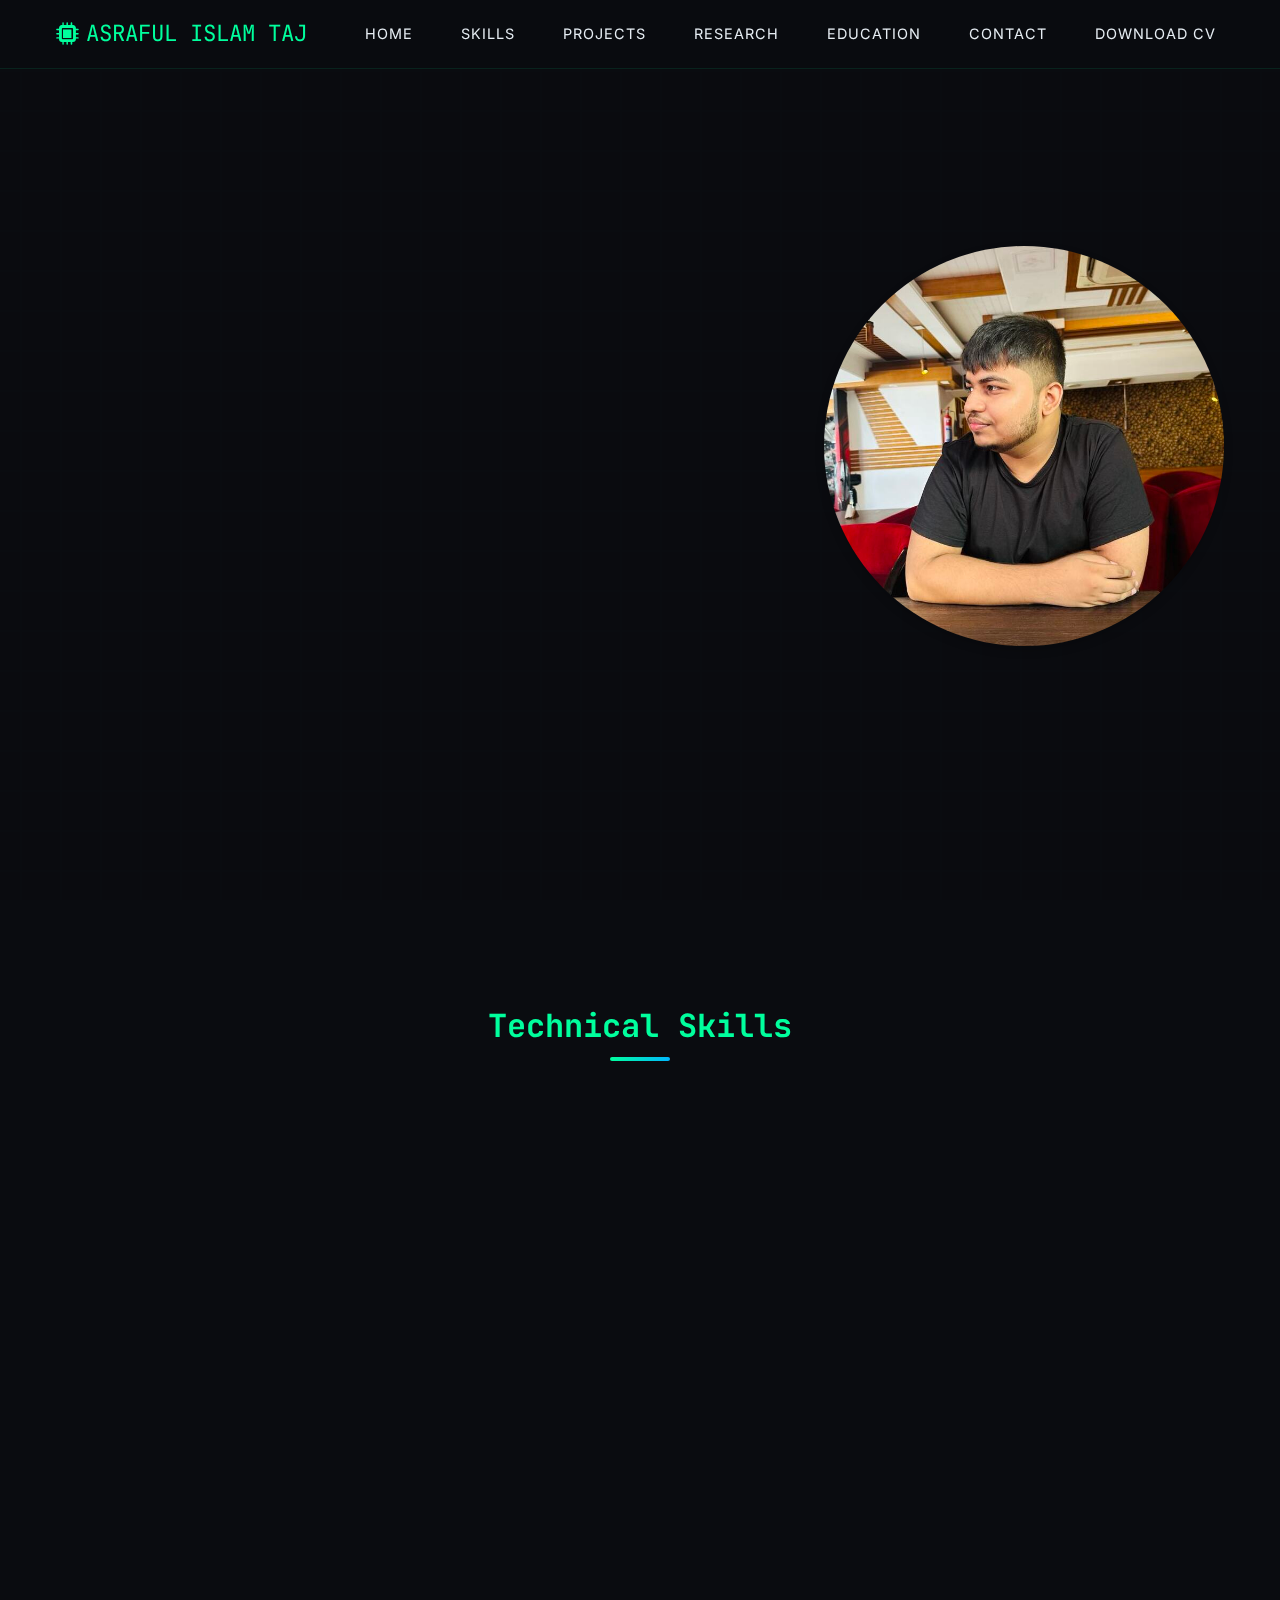
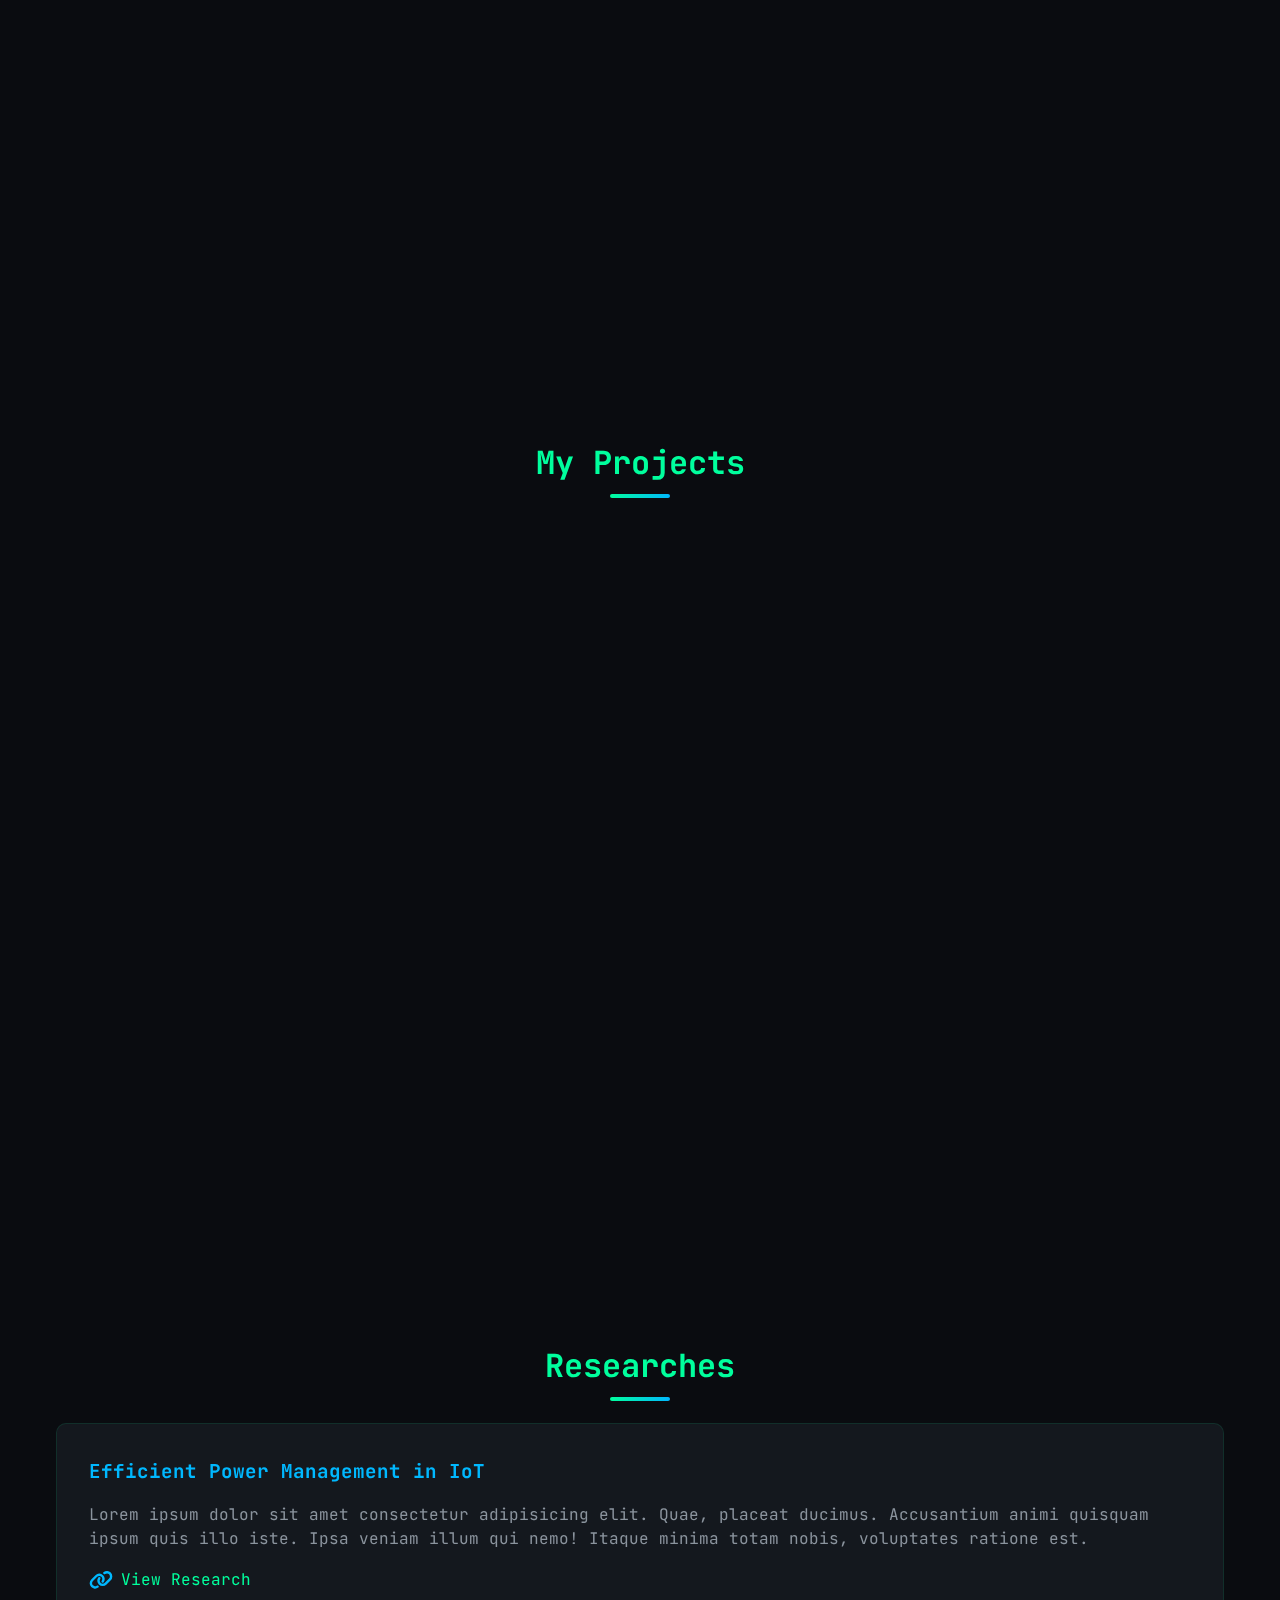
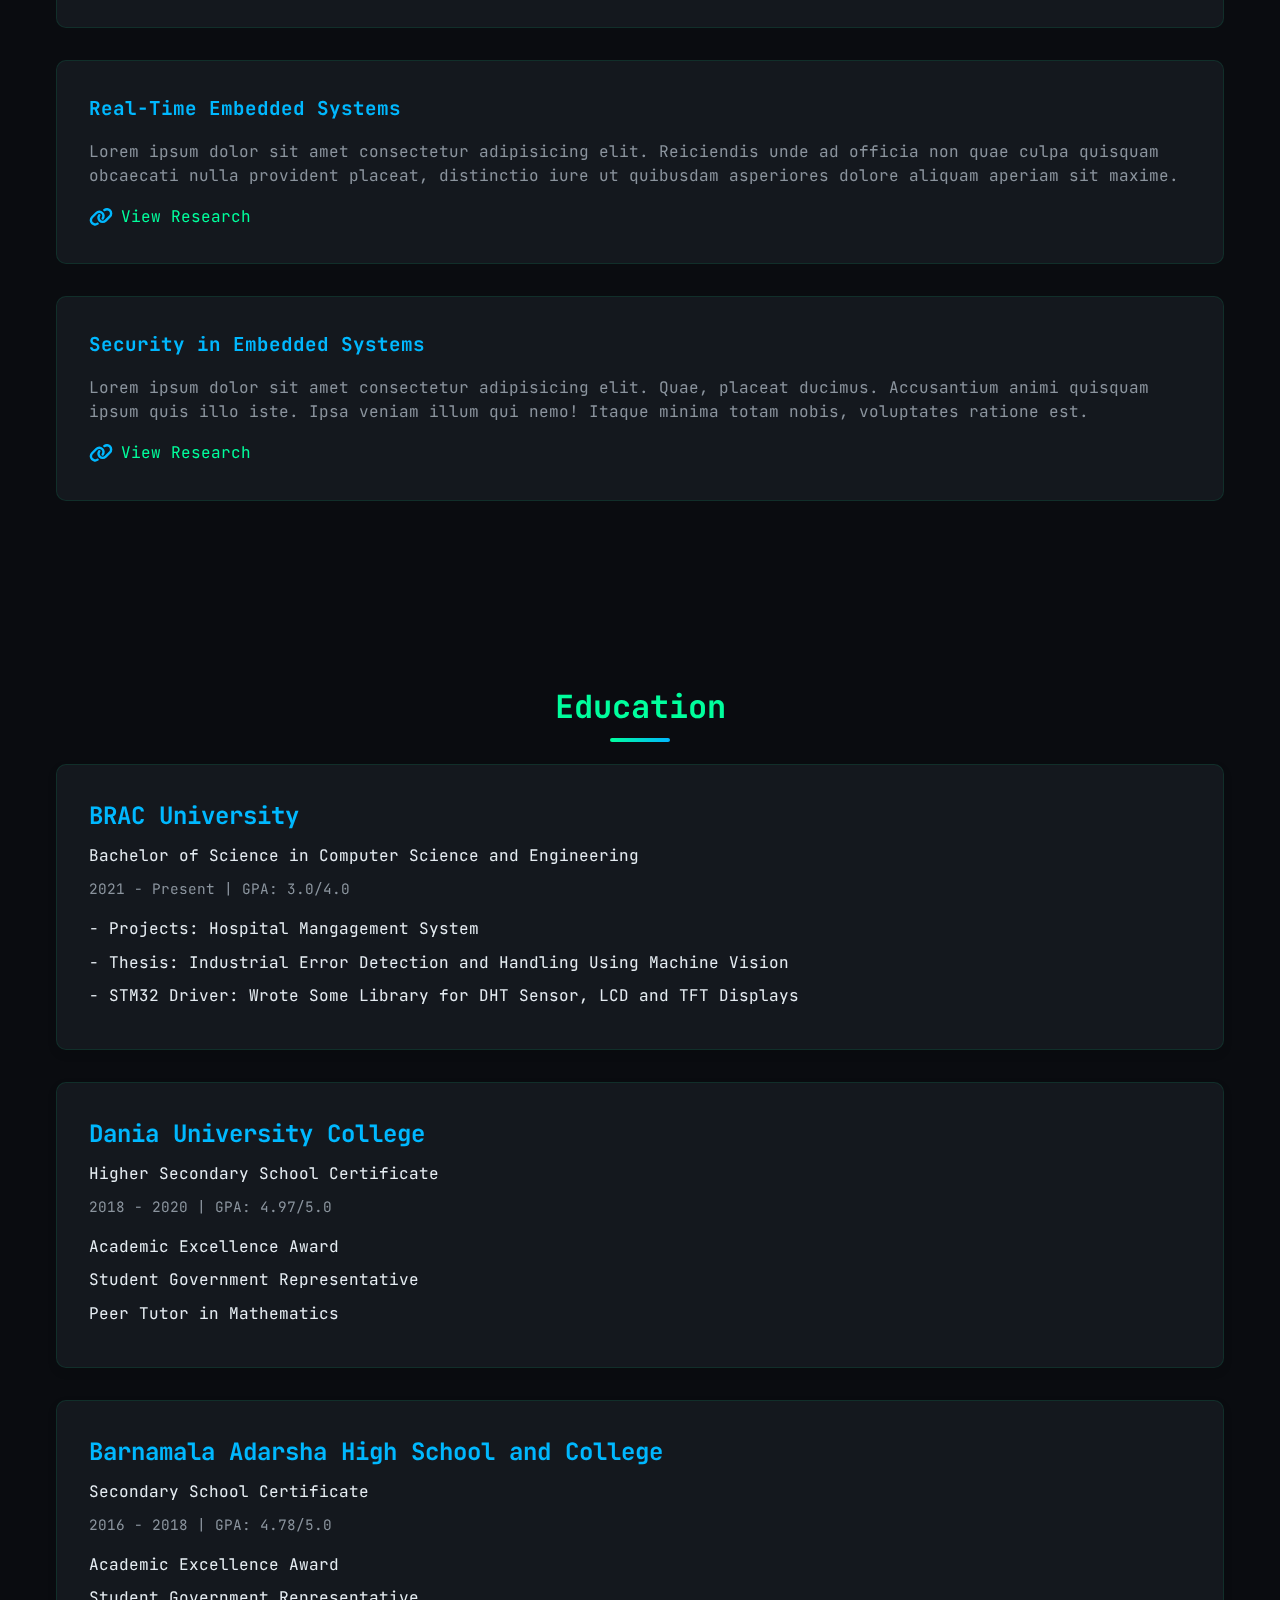
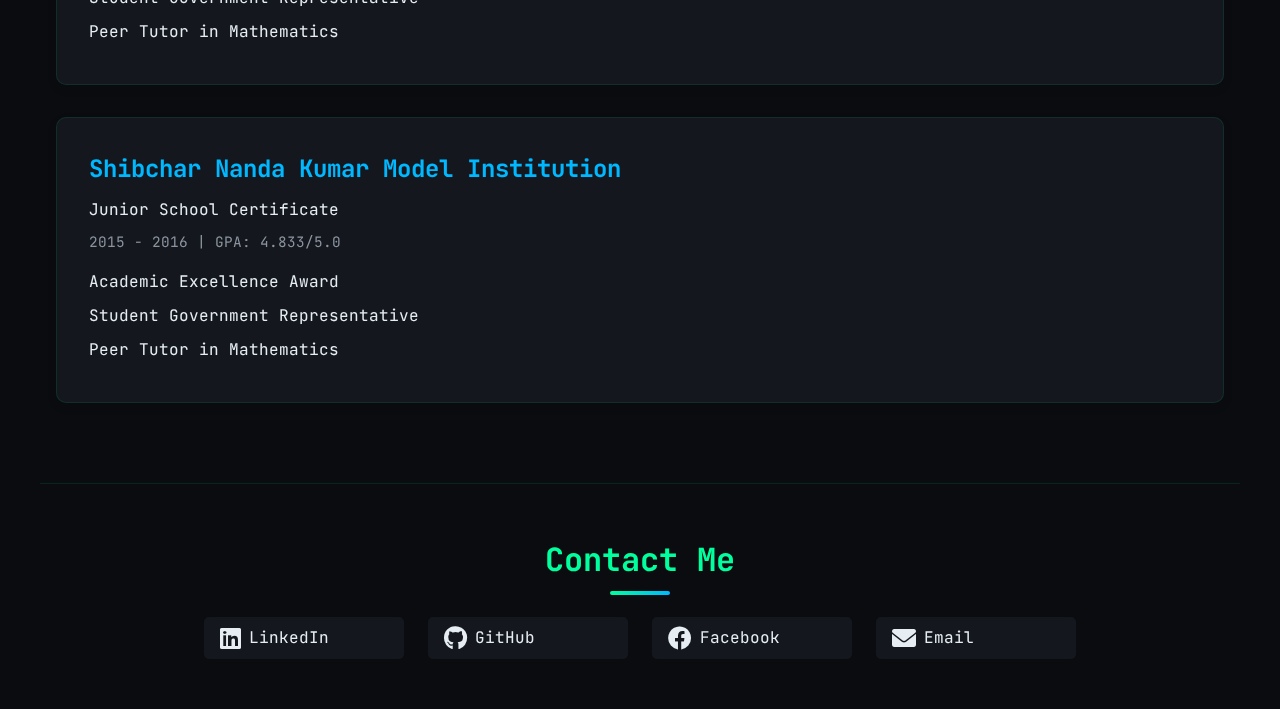
==== commit 50352c3b: "Portfolio under development" ====
--- a/index.html
+++ b/index.html
@@ -10,6 +10,7 @@
         href="https://fonts.googleapis.com/css2?family=JetBrains+Mono:wght@400;700&family=Inter:wght@400;600;700&display=swap"
         rel="stylesheet">
     <link rel="stylesheet" href="css/style.css">
+    <link rel="stylesheet" href="css//navbar.css">
     <link rel="stylesheet" href="css/education.css">
     <link rel="stylesheet" href="css/project.css">
     <link rel="stylesheet" href="css/contact.css">
@@ -20,6 +21,7 @@
 <body>
     <div class="circuit-pattern"></div>
 
+    <!----------------------------------------------Navbar Section Starts From Here---------------------------------->
     <nav class="navbar">
         <div class="nav-container">
             <a href="#home" class="logo">
@@ -40,7 +42,9 @@
             </ul>
         </div>
     </nav>
-
+    <!----------------------------------------------Navbar Section Ends Here---------------------------------->
+
+    <!----------------------------------------------Main Hero Conftent Section Starts From Here---------------------------------->
     <section id="home" class="hero">
         <div class="hero-content font-jetbrain">
             <h1>Embedded Systems Engineer</h1>
@@ -52,8 +56,9 @@
             <img src="assets/taj.jpeg" alt="Profile Image" class="hero-image">
         </div>
     </section>
-
-
+    <!----------------------------------------------Main Hero Conftent Section Ends Here---------------------------------->
+
+    <!----------------------------------------------Skills Section Starts From Here---------------------------------->
     <section id="skills">
         <h2 class="section-title font-jetbrain">Technical Skills</h2>
         <div class="skills-grid">
@@ -208,6 +213,90 @@
             </div>
         </div>
     </section>
+    <!----------------------------------------------Skills Section Ends Here---------------------------------->
+
+
+    <!----------------------------------------------Project Section Starts From Here---------------------------------->
+    <section id="projects" class="projects-section font-jetbrain">
+        <h2 class="section-title">My Projects</h2>
+        <div class="projects-container">
+            <div class="project-card">
+                <img src="assets/embedded.png" alt="Project Image 1" class="project-image">
+                <div class="project-info">
+                    <h3 class="project-title">Baremetal Driver Development</h3>
+                    <p class="project-description">This Project Contains the Process of Writing own Driver for
+                        ARM-Cortex M Microcontrollers</p>
+                    <a href="https://github.com/undefined2001/stmbaremetal.git" target="_blank" class="github-link">
+                        <i class="fab fa-github"></i> View on GitHub
+                    </a>
+                </div>
+            </div>
+
+            <div class="project-card">
+                <img src="assets/free-rtos.png" style="background-color: white;" alt="Project Image 2"
+                    class="project-image">
+                <div class="project-info">
+                    <h3 class="project-title">Baremetal Driver & FreeRTOS</h3>
+                    <p class="project-description">This Projects contains all the necessary information for getting
+                        started with FreeRTOS</p>
+                    <a href="https://github.com/undefined2001/STM32F466RE_RTOS.git" target="_blank" class="github-link">
+                        <i class="fab fa-github"></i> View on GitHub
+                    </a>
+                </div>
+            </div>
+
+            <div class="project-card">
+                <img src="assets/tft.png" alt="Project Image 2" class="project-image">
+                <div class="project-info">
+                    <h3 class="project-title">TFT Display Driver</h3>
+                    <p class="project-description">This projects contains all the necessary API's to use a ST7735 TFT
+                        Display.</p>
+                    <a href="https://github.com/undefined2001/TFT_Driver.git" target="_blank" class="github-link">
+                        <i class="fab fa-github"></i> View on GitHub
+                    </a>
+                </div>
+            </div>
+        </div>
+    </section>
+    <!----------------------------------------------Project Section Ends Here---------------------------------->
+
+    <!----------------------------------------------Project Section Starts From Here---------------------------------->
+    <section id="research" class="research font-jetbrain">
+        <h2 class="section-title">Researches</h2>
+        <div class="research-grid">
+            <div class="research-card">
+                <h3>Efficient Power Management in IoT</h3>
+                <p>Lorem ipsum dolor sit amet consectetur adipisicing elit. Quae, placeat ducimus. Accusantium animi
+                    quisquam ipsum quis illo iste. Ipsa veniam illum qui nemo! Itaque minima totam nobis, voluptates
+                    ratione est.</p>
+                <a href="https://ieee-iot.org/example" class="research-link" target="_blank" rel="noopener noreferrer">
+                    <i class="fas fa-link"></i> View Research
+                </a>
+            </div>
+            <div class="research-card">
+                <h3>Real-Time Embedded Systems</h3>
+                <p>Lorem ipsum dolor sit amet consectetur adipisicing elit. Reiciendis unde ad officia non quae culpa
+                    quisquam obcaecati nulla provident placeat, distinctio iure ut quibusdam asperiores dolore aliquam
+                    aperiam sit maxime.</p>
+                <a href="https://esc-conf.org/example" class="research-link" target="_blank" rel="noopener noreferrer">
+                    <i class="fas fa-link"></i> View Research
+                </a>
+            </div>
+            <div class="research-card">
+                <h3>Security in Embedded Systems</h3>
+                <p>Lorem ipsum dolor sit amet consectetur adipisicing elit. Quae, placeat ducimus. Accusantium animi
+                    quisquam ipsum quis illo iste. Ipsa veniam illum qui nemo! Itaque minima totam nobis, voluptates
+                    ratione est.</p>
+                <a href="https://acm-tec.com/example" class="research-link" target="_blank" rel="noopener noreferrer">
+                    <i class="fas fa-link"></i> View Research
+                </a>
+            </div>
+        </div>
+    </section>
+    <!----------------------------------------------Research Section Ends Here---------------------------------->
+
+
+    <!----------------------------------------------Education Section Starts From Here---------------------------------->
     <section id="education">
         <h2 class="section-title font-jetbrain">Education</h2>
         <div class="education-container font-jetbrain">
@@ -261,86 +350,9 @@
             </div>
         </div>
     </section>
-
-
-    <section id="projects" class="projects-section font-jetbrain">
-        <h2 class="section-title">My Projects</h2>
-        <div class="projects-container">
-            <div class="project-card">
-                <img src="assets/embedded.png" alt="Project Image 1" class="project-image">
-                <div class="project-info">
-                    <h3 class="project-title">Baremetal Driver Development</h3>
-                    <p class="project-description">This Project Contains the Process of Writing own Driver for
-                        ARM-Cortex M Microcontrollers</p>
-                    <a href="https://github.com/undefined2001/stmbaremetal.git" target="_blank" class="github-link">
-                        <i class="fab fa-github"></i> View on GitHub
-                    </a>
-                </div>
-            </div>
-
-            <div class="project-card">
-                <img src="assets/free-rtos.png" style="background-color: white;" alt="Project Image 2"
-                    class="project-image">
-                <div class="project-info">
-                    <h3 class="project-title">Baremetal Driver & FreeRTOS</h3>
-                    <p class="project-description">This Projects contains all the necessary information for getting
-                        started with FreeRTOS</p>
-                    <a href="https://github.com/undefined2001/STM32F466RE_RTOS.git" target="_blank" class="github-link">
-                        <i class="fab fa-github"></i> View on GitHub
-                    </a>
-                </div>
-            </div>
-
-            <div class="project-card">
-                <img src="assets/tft.png" alt="Project Image 2" class="project-image">
-                <div class="project-info">
-                    <h3 class="project-title">TFT Display Driver</h3>
-                    <p class="project-description">This projects contains all the necessary API's to use a ST7735 TFT
-                        Display.</p>
-                    <a href="https://github.com/undefined2001/TFT_Driver.git" target="_blank" class="github-link">
-                        <i class="fab fa-github"></i> View on GitHub
-                    </a>
-                </div>
-            </div>
-
-            <!-- Repeat the above project-card block for other projects -->
-        </div>
-    </section>
-    <section id="research" class="research font-jetbrain">
-        <h2 class="section-title">Researches</h2>
-        <div class="research-grid">
-            <div class="research-card">
-                <h3>Efficient Power Management in IoT</h3>
-                <p>Lorem ipsum dolor sit amet consectetur adipisicing elit. Quae, placeat ducimus. Accusantium animi
-                    quisquam ipsum quis illo iste. Ipsa veniam illum qui nemo! Itaque minima totam nobis, voluptates
-                    ratione est.</p>
-                <a href="https://ieee-iot.org/example" class="research-link" target="_blank" rel="noopener noreferrer">
-                    <i class="fas fa-link"></i> View Research
-                </a>
-            </div>
-            <div class="research-card">
-                <h3>Real-Time Embedded Systems</h3>
-                <p>Lorem ipsum dolor sit amet consectetur adipisicing elit. Reiciendis unde ad officia non quae culpa
-                    quisquam obcaecati nulla provident placeat, distinctio iure ut quibusdam asperiores dolore aliquam
-                    aperiam sit maxime.</p>
-                <a href="https://esc-conf.org/example" class="research-link" target="_blank" rel="noopener noreferrer">
-                    <i class="fas fa-link"></i> View Research
-                </a>
-            </div>
-            <div class="research-card">
-                <h3>Security in Embedded Systems</h3>
-                <p>Lorem ipsum dolor sit amet consectetur adipisicing elit. Quae, placeat ducimus. Accusantium animi
-                    quisquam ipsum quis illo iste. Ipsa veniam illum qui nemo! Itaque minima totam nobis, voluptates
-                    ratione est.</p>
-                <a href="https://acm-tec.com/example" class="research-link" target="_blank" rel="noopener noreferrer">
-                    <i class="fas fa-link"></i> View Research
-                </a>
-            </div>
-        </div>
-    </section>
-
-
-
+    <!----------------------------------------------Education Section Ends Here---------------------------------->
+
+    <!----------------------------------------------Contact Section Starts From Here---------------------------------->
     <section id="contact" class="contact font-jetbrain">
         <h2 class="section-title">Contact Me</h2>
         <div class="contact-links">
@@ -360,6 +372,7 @@
             </a>
         </div>
     </section>
+    <!----------------------------------------------Contact Section Ends Here---------------------------------->
 
 
 
--- a/css/style.css
+++ b/css/style.css
@@ -59,111 +59,7 @@
     }
 }
 
-/* Navbar Styles */
-.navbar {
-    position: fixed;
-    top: 0;
-    width: 100%;
-    background: rgba(10, 12, 16, 0.95);
-    backdrop-filter: blur(10px);
-    z-index: 1000;
-    border-bottom: 1px solid rgba(0, 255, 157, 0.1);
-    transition: all 0.3s ease;
-}
 
-.nav-container {
-    max-width: 1200px;
-    margin: 0 auto;
-    display: flex;
-    justify-content: space-between;
-    align-items: center;
-    padding: 1rem;
-}
-
-.logo {
-    font-family: 'JetBrains Mono', monospace;
-    font-size: 1.4rem;
-    color: var(--accent-primary);
-    text-decoration: none;
-    display: flex;
-    align-items: center;
-    gap: 0.5rem;
-}
-
-.nav-links {
-    display: flex;
-    gap: 2rem;
-    list-style: none;
-}
-
-.nav-links a {
-    color: var(--text-primary);
-    text-decoration: none;
-    font-size: 0.9rem;
-    text-transform: uppercase;
-    letter-spacing: 1px;
-    position: relative;
-    padding: 0.5rem;
-    transition: color 0.3s ease;
-}
-
-.nav-links a::before {
-    content: '';
-    position: absolute;
-    bottom: 0;
-    left: 0;
-    width: 100%;
-    height: 2px;
-    background: linear-gradient(90deg, var(--accent-primary), var(--accent-secondary));
-    transform: scaleX(0);
-    transform-origin: right;
-    transition: transform 0.3s ease;
-}
-
-.nav-links a:hover {
-    color: var(--accent-primary);
-}
-
-.nav-links a:hover::before {
-    transform: scaleX(1);
-    transform-origin: left;
-}
-
-/* Hero Section */
-/* .hero {
-    min-height: 100vh;
-    display: flex;
-    align-items: center;
-    padding: 0 1rem;
-    position: relative;
-    overflow: hidden;
-}
-
-.hero-content {
-    max-width: 1200px;
-    margin: 0 auto;
-    opacity: 0;
-    transform: translateY(20px);
-    animation: fadeInUp 1s ease forwards;
-}
-
-.hero h1 {
-    font-size: clamp(2.5rem, 8vw, 4rem);
-    font-weight: 700;
-    margin-bottom: 1rem;
-    background: linear-gradient(45deg, var(--accent-primary), var(--accent-secondary));
-    -webkit-background-clip: text;
-    -webkit-text-fill-color: transparent;
-}
-
-.hero p {
-    font-size: 1.2rem;
-    color: var(--text-secondary);
-    max-width: 600px;
-    margin-bottom: 2rem;
-} */
-
-/* Section Styles */
 section {
     padding: 100px 1rem;
     max-width: 1200px;
@@ -256,5 +152,8 @@
     }
 }
 
+@media (max-width: 1024px) {
 
+    
+}
 /*Education Section*/
--- a/css/navbar.css
+++ b/css/navbar.css
@@ -0,0 +1,135 @@
+.navbar {
+    position: fixed;
+    top: 0;
+    width: 100%;
+    background: rgba(10, 12, 16, 0.95);
+    backdrop-filter: blur(10px);
+    z-index: 1000;
+    border-bottom: 1px solid rgba(0, 255, 157, 0.1);
+    transition: all 0.3s ease;
+}
+
+.nav-container {
+    max-width: 1200px;
+    margin: 0 auto;
+    display: flex;
+    justify-content: space-between;
+    align-items: center;
+    padding: 1rem;
+}
+
+.logo {
+    font-family: 'JetBrains Mono', monospace;
+    font-size: 1.4rem;
+    color: var(--accent-primary);
+    text-decoration: none;
+    display: flex;
+    align-items: center;
+    gap: 0.5rem;
+}
+
+.nav-links {
+    display: flex;
+    gap: 2rem;
+    list-style: none;
+}
+
+.nav-links a {
+    color: var(--text-primary);
+    text-decoration: none;
+    font-size: 0.9rem;
+    text-transform: uppercase;
+    letter-spacing: 1px;
+    position: relative;
+    padding: 0.5rem;
+    transition: color 0.3s ease;
+}
+
+.nav-links a::before {
+    content: '';
+    position: absolute;
+    bottom: 0;
+    left: 0;
+    width: 100%;
+    height: 2px;
+    background: linear-gradient(90deg, var(--accent-primary), var(--accent-secondary));
+    transform: scaleX(0);
+    transform-origin: right;
+    transition: transform 0.3s ease;
+}
+
+.nav-links a:hover {
+    color: var(--accent-primary);
+}
+
+.nav-links a:hover::before {
+    transform: scaleX(1);
+    transform-origin: left;
+}
+
+.mobile-nav-toggle {
+    display: none;
+    background: none;
+    border: none;
+    color: var(--accent-primary);
+    font-size: 1.5rem;
+    cursor: pointer;
+    z-index: 1000;
+}
+
+@media (max-width: 1100px) {
+    .mobile-nav-toggle {
+        display: block;
+    }
+
+    .nav-links {
+        position: fixed;
+        inset: 0 0 0 30%;
+        background: var(--bg-secondary);
+        height: 100vh;
+        flex-direction: column;
+        /* justify-content: center; */
+        align-items: center;
+        padding: min(10vh, 10rem) 2rem;
+        transform: translateX(100%);
+        transition: transform 350ms ease-out;
+    }
+
+    .nav-links[data-visible="true"] {
+        transform: translateX(0%);
+    }
+
+    .nav-links a::before {
+        display: none;
+    }
+}
+
+
+@media (max-width: 768px) {
+
+
+    .mobile-nav-toggle {
+        display: block;
+    }
+
+    .nav-links {
+        position: fixed;
+        inset: 0 0 0 30%;
+        background: var(--bg-secondary);
+        height: 100vh;
+        flex-direction: column;
+        /* justify-content: center; */
+        align-items: center;
+        padding: min(10vh, 10rem) 2rem;
+        transform: translateX(100%);
+        transition: transform 350ms ease-out;
+    }
+
+    .nav-links[data-visible="true"] {
+        transform: translateX(0%);
+    }
+
+    .nav-links a::before {
+        display: none;
+    }
+}--- a/css/project.css
+++ b/css/project.css
@@ -83,44 +83,8 @@
 }
 
 /* Mobile Navigation */
-.mobile-nav-toggle {
-    display: none;
-    background: none;
-    border: none;
-    color: var(--accent-primary);
-    font-size: 1.5rem;
-    cursor: pointer;
-    z-index: 1000;
-}
-
-@media (max-width: 768px) {
 
 
-    .mobile-nav-toggle {
-        display: block;
-    }
-
-    .nav-links {
-        position: fixed;
-        inset: 0 0 0 30%;
-        background: var(--bg-secondary);
-        height: 100vh;
-        flex-direction: column;
-        /* justify-content: center; */
-        align-items: center;
-        padding: min(10vh, 10rem) 2rem;
-        transform: translateX(100%);
-        transition: transform 350ms ease-out;
-    }
-
-    .nav-links[data-visible="true"] {
-        transform: translateX(0%);
-    }
-
-    .nav-links a::before {
-        display: none;
-    }
-}
 
 
 /*Project Section Goes Here*/
--- a/css/hero.css
+++ b/css/hero.css
@@ -88,4 +88,10 @@
         max-width: 270px;
         /* Reduce image size on small screens */
     }
+}
+
+@media (max-width: 400px) {
+    .hero p{
+        font-size: 1rem;
+    }
 }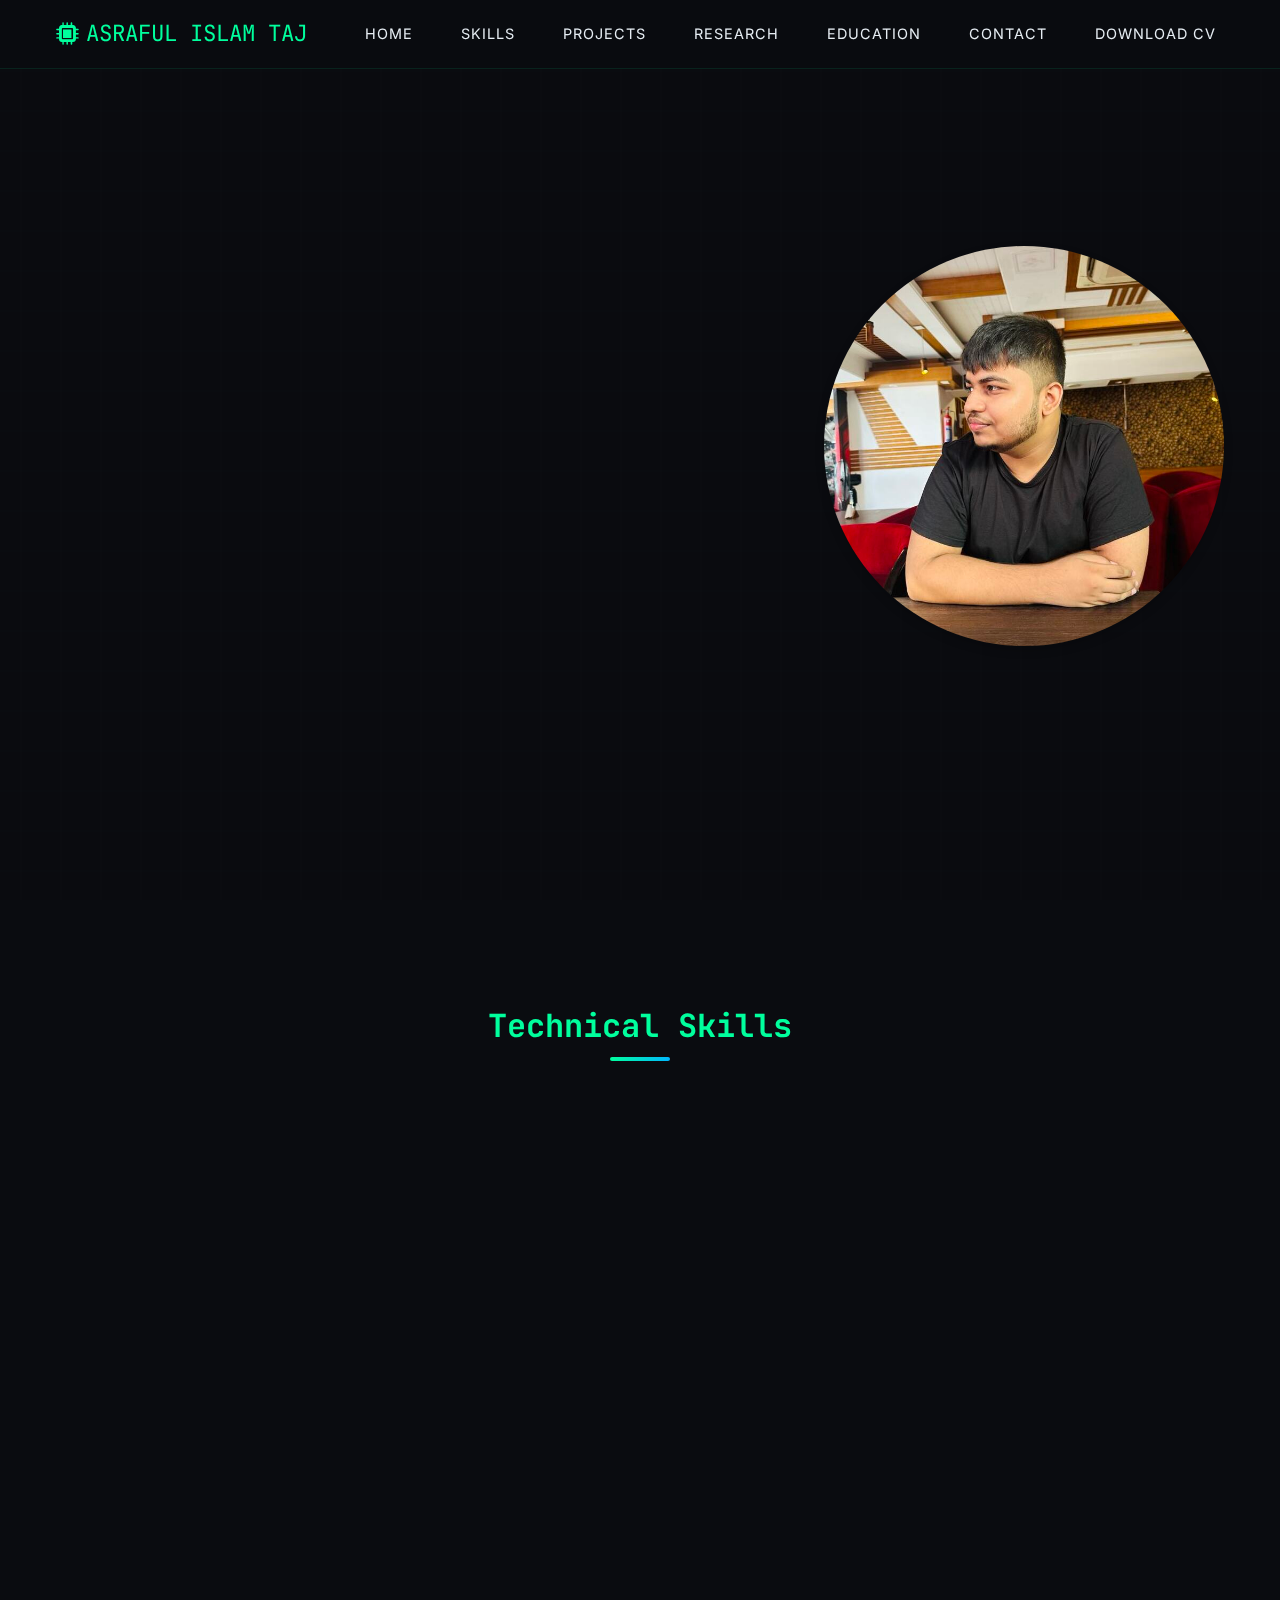
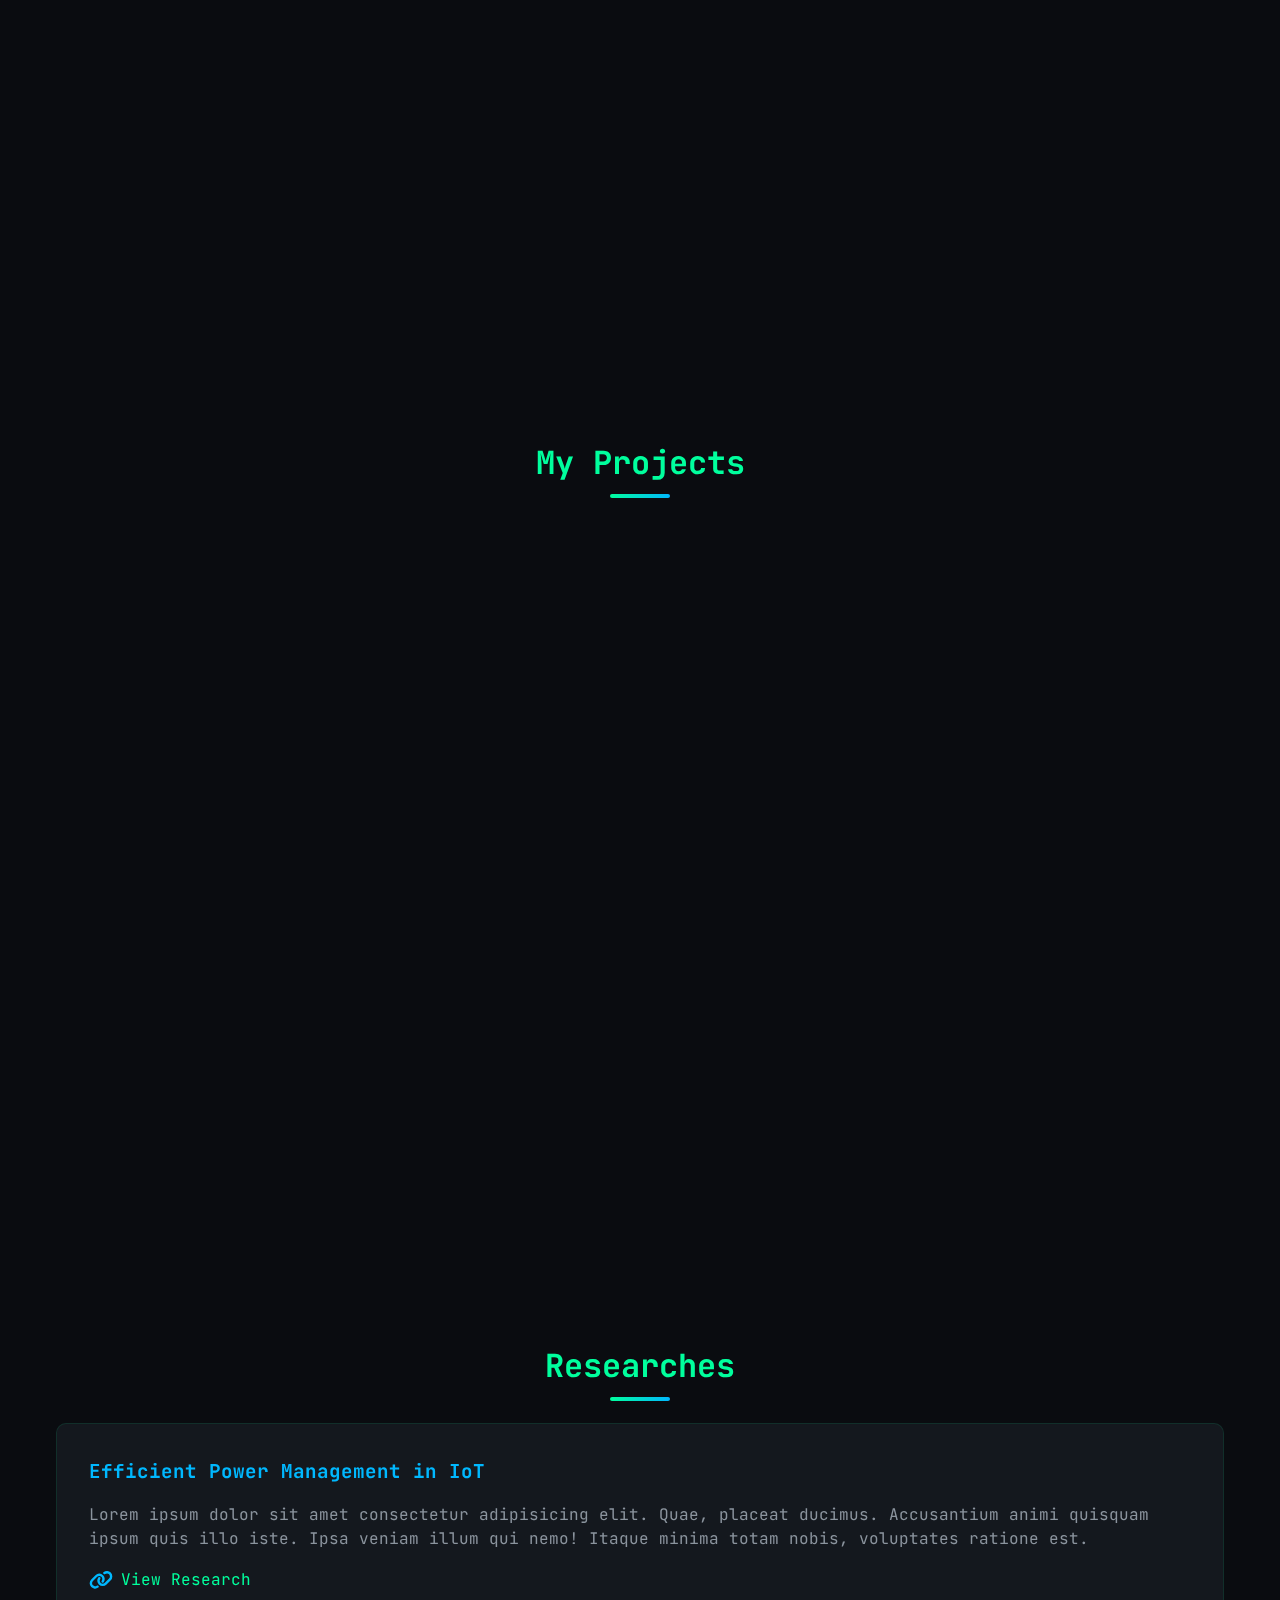
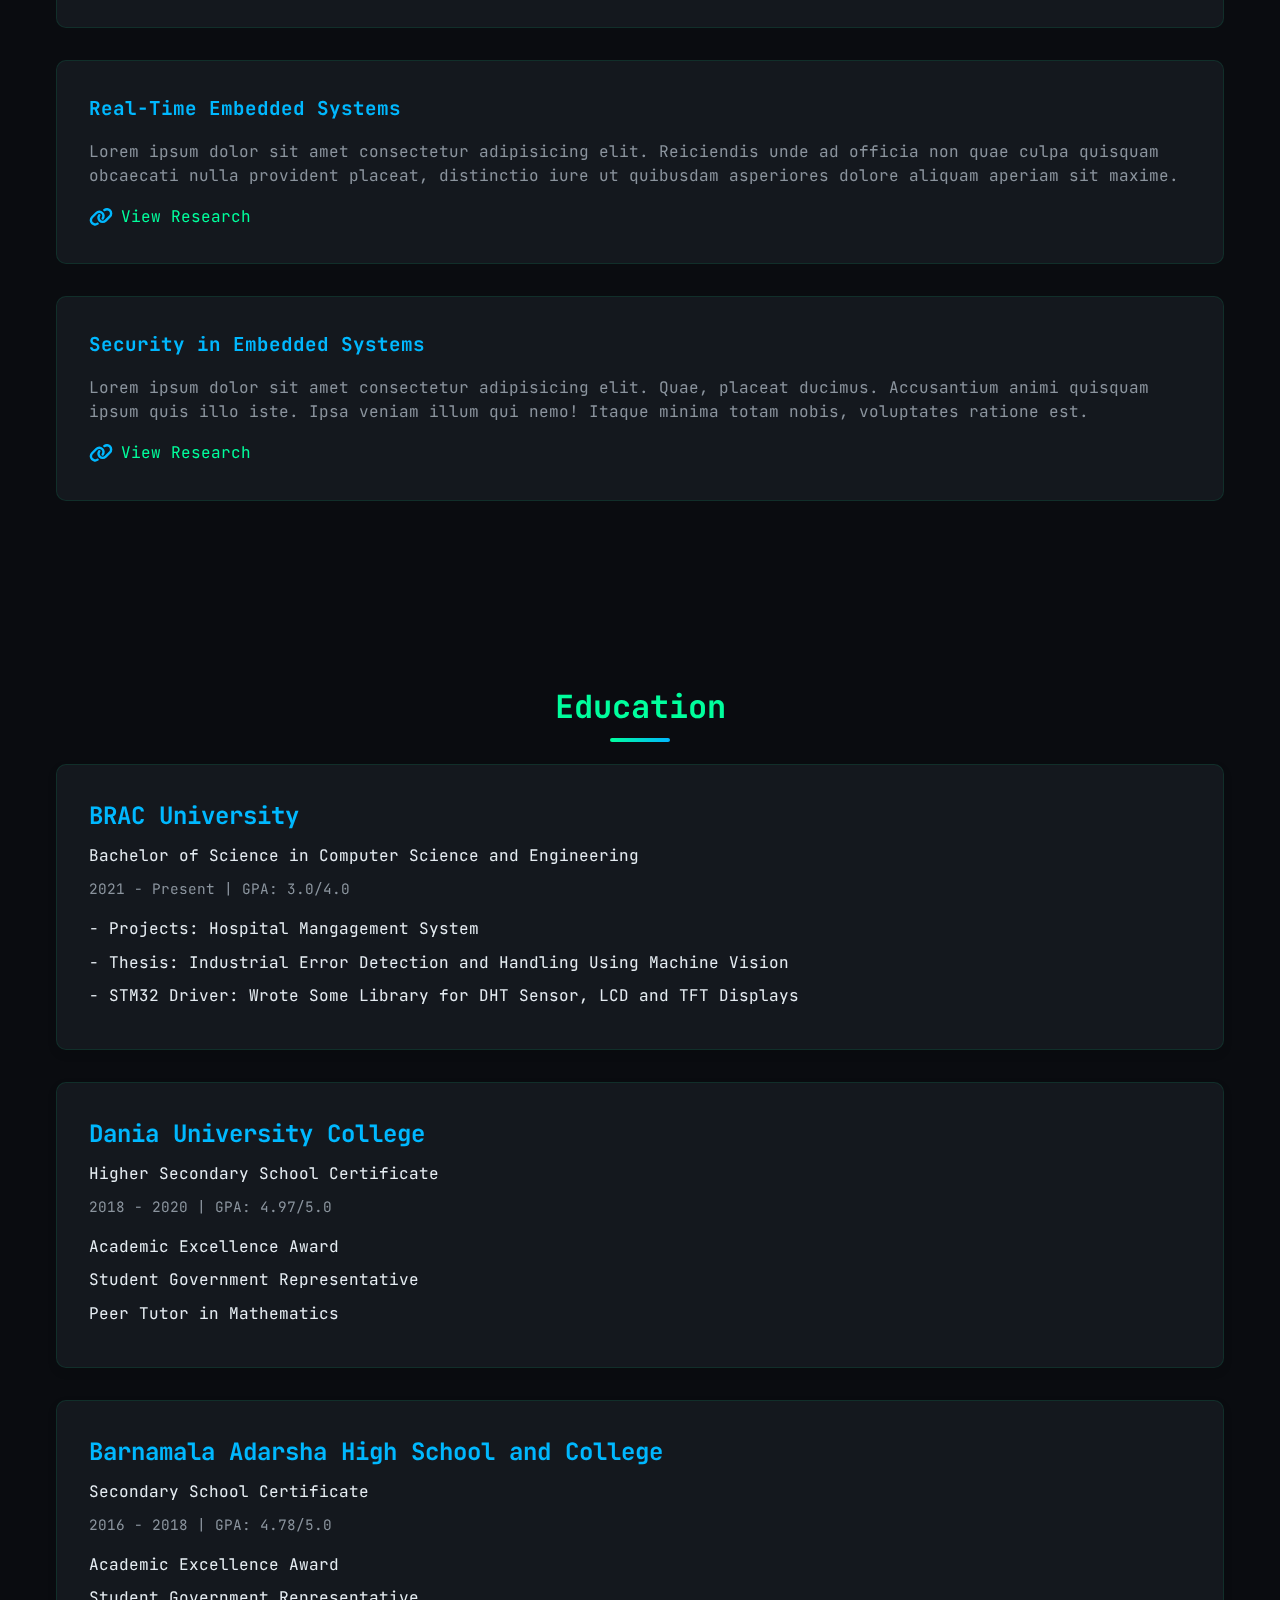
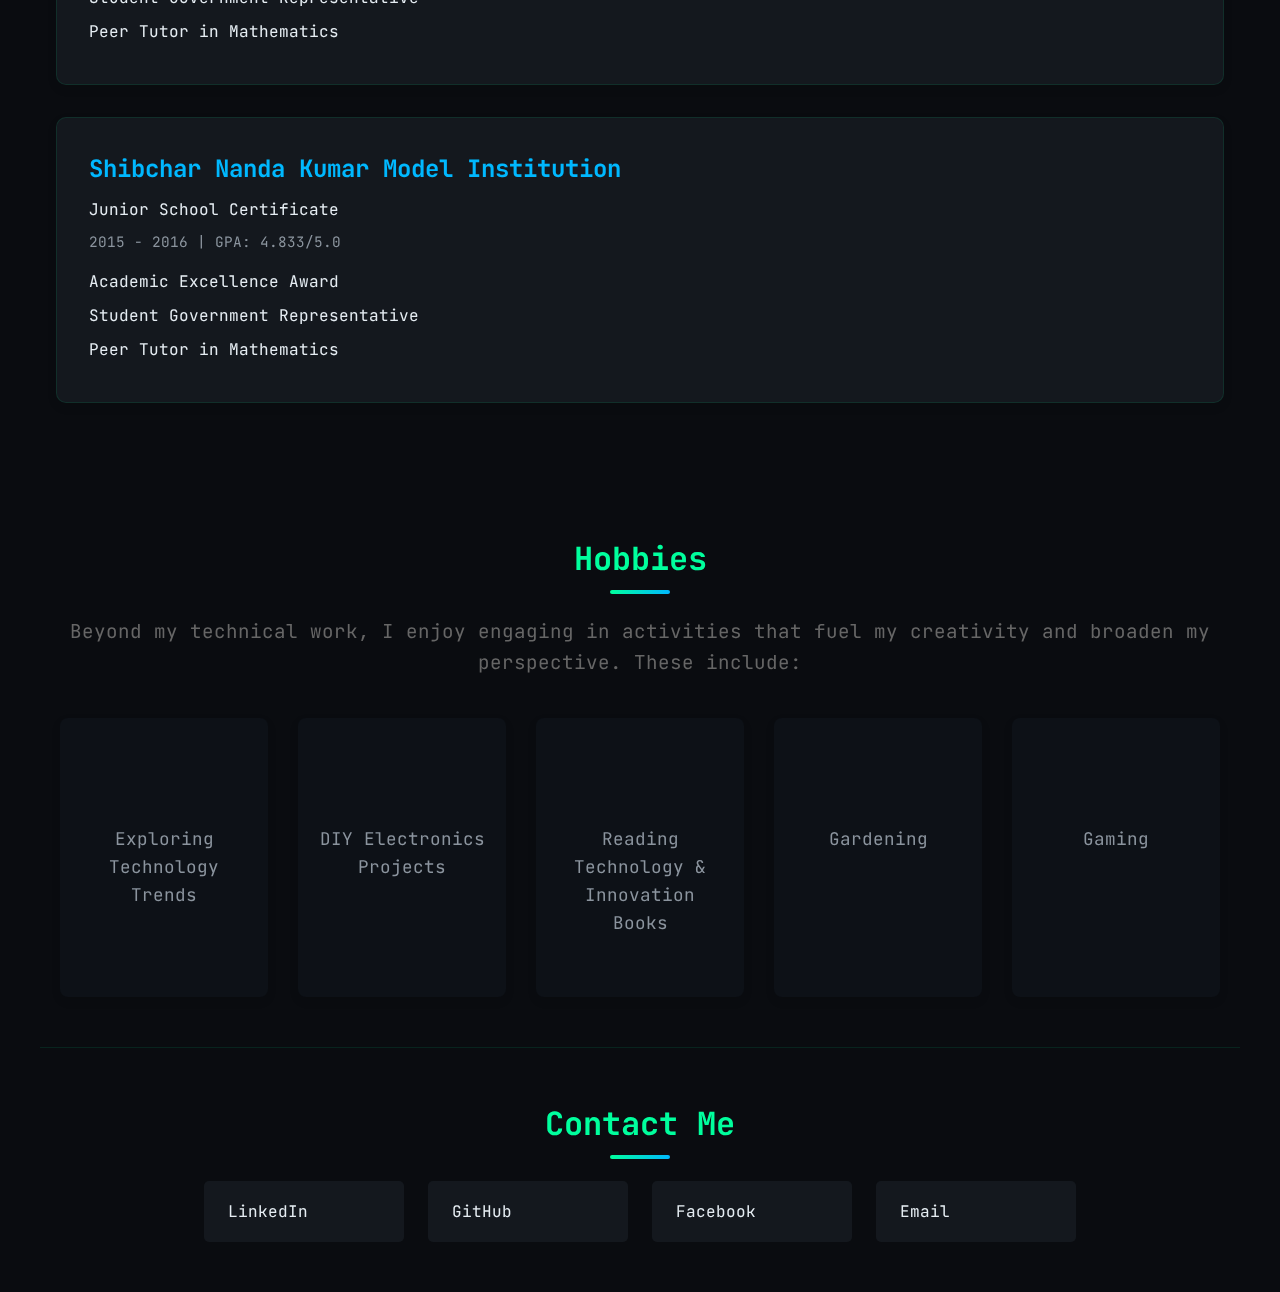
==== commit 602144c2: "Portfolio under development" ====
--- a/index.html
+++ b/index.html
@@ -11,11 +11,12 @@
         rel="stylesheet">
     <link rel="stylesheet" href="css/style.css">
     <link rel="stylesheet" href="css//navbar.css">
+    <link rel="stylesheet" href="css/hero.css">
+    <link rel="stylesheet" href="css/project.css">
+    <link rel="stylesheet" href="css//research.css">
     <link rel="stylesheet" href="css/education.css">
-    <link rel="stylesheet" href="css/project.css">
+    <link rel="stylesheet" href="css/hobbies.css">
     <link rel="stylesheet" href="css/contact.css">
-    <link rel="stylesheet" href="css//research.css">
-    <link rel="stylesheet" href="css/hero.css">
 </head>
 
 <body>
@@ -46,11 +47,11 @@
 
     <!----------------------------------------------Main Hero Conftent Section Starts From Here---------------------------------->
     <section id="home" class="hero">
-        <div class="hero-content font-jetbrain">
+        <div class="hero-content font-jetbrains-mono">
             <h1>Embedded Systems Engineer</h1>
-            <p>Hello I am Asraful Islam Taj. Specializing in Web, IoT, RTOS and Hardware design with 1+ years of
-                experience building efficient and
-                reliable embedded solutions.</p>
+            <p>Hello, I'm Asraful Islam Taj, specializing in Web, IoT, RTOS, and hardware design with 1+ years of
+                experience in building efficient embedded solutions. I'm eager to enhance my skills and make impactful
+                contributions to humanity.</p>
         </div>
         <div class="hero-image-container">
             <img src="assets/taj.jpeg" alt="Profile Image" class="hero-image">
@@ -60,9 +61,9 @@
 
     <!----------------------------------------------Skills Section Starts From Here---------------------------------->
     <section id="skills">
-        <h2 class="section-title font-jetbrain">Technical Skills</h2>
+        <h2 class="section-title font-jetbrains-mono">Technical Skills</h2>
         <div class="skills-grid">
-            <div class="skill-card font-jetbrain">
+            <div class="skill-card font-jetbrains-mono">
                 <h3>Programming Languages</h3>
                 <div class="skill-item ">
                     <div class="skill-info">
@@ -102,7 +103,7 @@
                 </div>
             </div>
 
-            <div class="skill-card font-jetbrain">
+            <div class="skill-card font-jetbrains-mono">
                 <h3>Microcontrollers</h3>
                 <div class="skill-item">
                     <div class="skill-info">
@@ -133,7 +134,7 @@
                 </div>
             </div>
 
-            <div class="skill-card font-jetbrain">
+            <div class="skill-card font-jetbrains-mono">
                 <h3>Tools</h3>
                 <div class="skill-item">
                     <div class="skill-info">
@@ -163,7 +164,7 @@
                     </div>
                 </div>
             </div>
-            <div class="skill-card font-jetbrain">
+            <div class="skill-card font-jetbrains-mono">
                 <h3>Protocol</h3>
                 <div class="skill-item">
                     <div class="skill-info">
@@ -217,7 +218,7 @@
 
 
     <!----------------------------------------------Project Section Starts From Here---------------------------------->
-    <section id="projects" class="projects-section font-jetbrain">
+    <section id="projects" class="projects-section font-jetbrains-mono">
         <h2 class="section-title">My Projects</h2>
         <div class="projects-container">
             <div class="project-card">
@@ -261,7 +262,7 @@
     <!----------------------------------------------Project Section Ends Here---------------------------------->
 
     <!----------------------------------------------Project Section Starts From Here---------------------------------->
-    <section id="research" class="research font-jetbrain">
+    <section id="research" class="research font-jetbrains-mono">
         <h2 class="section-title">Researches</h2>
         <div class="research-grid">
             <div class="research-card">
@@ -298,8 +299,8 @@
 
     <!----------------------------------------------Education Section Starts From Here---------------------------------->
     <section id="education">
-        <h2 class="section-title font-jetbrain">Education</h2>
-        <div class="education-container font-jetbrain">
+        <h2 class="section-title font-jetbrains-mono">Education</h2>
+        <div class="education-container font-jetbrains-mono">
             <div class="education-card">
                 <h3>BRAC University</h3>
                 <p>Bachelor of Science in Computer Science and Engineering</p>
@@ -352,27 +353,78 @@
     </section>
     <!----------------------------------------------Education Section Ends Here---------------------------------->
 
+
+    <!----------------------------------------------Hobbies Section Starts From Here---------------------------------->
+    <section id="hobbies" class="hobbies-section font-jetbrains-mono">
+        <div class="container">
+            <h2 class="section-title">Hobbies</h2>
+            <p>Beyond my technical work, I enjoy engaging in activities that fuel my creativity and broaden my
+                perspective. These include:</p>
+            <ul class="hobbies-list">
+                <li>
+                    <div class="hobby-icon">
+                        <img src="https://img.icons8.com/?size=100&id=13951&format=png&color=000000" alt="">
+                    </div>
+                    <p>Exploring Technology Trends</p>
+                </li>
+                <li>
+                    <div class="hobby-icon">
+                        <img src="https://img.icons8.com/?size=100&id=12101&format=png&color=000000" alt="">
+                    </div>
+                    <p>DIY Electronics Projects</p>
+                </li>
+                <li>
+                    <div class="hobby-icon">
+                        <img src="https://img.icons8.com/?size=100&id=16368&format=png&color=000000" alt="">
+                    </div>
+                    <p>Reading Technology & Innovation Books</p>
+                </li>
+                <li>
+                    <div class="hobby-icon">
+                        <img src="https://img.icons8.com/?size=100&id=19190&format=png&color=000000" alt="">
+                    </div>
+                    <p>Gardening</p>
+                </li>
+                <li>
+                    <div class="hobby-icon">
+                        <img src="https://img.icons8.com/?size=100&id=11907&format=png&color=000000" alt="">
+                    </div>
+                    <p>Gaming</p>
+                </li>
+            </ul>
+        </div>
+    </section>
+    <!----------------------------------------------Hobbies Section Ends Here---------------------------------->
+
+
     <!----------------------------------------------Contact Section Starts From Here---------------------------------->
-    <section id="contact" class="contact font-jetbrain">
+    <section id="contact" class="contact font-jetbrains-mono">
         <h2 class="section-title">Contact Me</h2>
         <div class="contact-links">
             <a href="https://www.linkedin.com/in/asraful-islam-taj-996ab3270/" class="contact-link" target="_blank"
                 rel="noopener noreferrer">
-                <i class="fab fa-linkedin"></i> LinkedIn
+                <img style="height: 45px;" src="https://img.icons8.com/?size=100&id=13930&format=png&color=000000"
+                    alt=""> LinkedIn
             </a>
             <a href="https://github.com/undefined2001" class="contact-link" target="_blank" rel="noopener noreferrer">
-                <i class="fab fa-github"></i> GitHub
+                <img style="height: 45px" src="https://img.icons8.com/?size=100&id=AZOZNnY73haj&format=png&color=000000"
+                    alt="">
+                GitHub
             </a>
             <a href="https://www.facebook.com/asraful.islam.taj/" class="contact-link" target="_blank"
                 rel="noopener noreferrer">
-                <i class="fab fa-facebook"></i> Facebook
+                <img style="height: 45px;" src="https://img.icons8.com/?size=100&id=118497&format=png&color=000000"
+                    alt=""> Facebook
             </a>
             <a href="mailto:mdasraful2580@gmail.com" class="contact-link">
-                <i class="fas fa-envelope"></i> Email
+                <img style="height: 45px;" src="https://img.icons8.com/?size=100&id=13767&format=png&color=000000"
+                    alt=""> Email
             </a>
         </div>
     </section>
     <!----------------------------------------------Contact Section Ends Here---------------------------------->
+
+
 
 
 
--- a/css/style.css
+++ b/css/style.css
@@ -3,6 +3,7 @@
     --bg-secondary: #0d1117;
     --accent-primary: #00ff9d;
     --accent-secondary: #00b8ff;
+    --bg-secondary-light: #1d232a4f;
     --text-primary: #e6edf3;
     --text-secondary: #8b949e;
     --card-bg: rgba(22, 27, 34, 0.8);
@@ -29,7 +30,7 @@
     font-family: 'JetBrains Mono', monospace;
 }
 
-.font-jetbrain {
+.font-jetbrains-mono {
     font-family: 'JetBrains Mono', monospace;
 }
 
@@ -40,7 +41,7 @@
     width: 100%;
     height: 100%;
     background:
-        linear-gradient(90deg, var(--bg-secondary) 2px, transparent 1%) center,
+        linear-gradient(90deg, var(--bg-secondary-light) 2px, transparent 1%) center,
         linear-gradient(var(--bg-secondary) 2px, transparent 1%) center,
         var(--bg-primary);
     background-size: 40px 40px;
@@ -147,13 +148,11 @@
 }
 
 @media (max-width: 768px) {
-    .logo{
+    .logo {
         font-size: 1.2rem;
     }
 }
 
-@media (max-width: 1024px) {
+@media (max-width: 1024px) {}
 
-    
-}
-/*Education Section*/
+/*Education Section*/--- a/css/navbar.css
+++ b/css/navbar.css
@@ -74,10 +74,11 @@
     color: var(--accent-primary);
     font-size: 1.5rem;
     cursor: pointer;
+    max-width: 40vw;
     z-index: 1000;
 }
 
-@media (max-width: 1100px) {
+@media (max-width: 1032px) {
     .mobile-nav-toggle {
         display: block;
     }
@@ -104,6 +105,21 @@
     }
 }
 
+@media (max-width: 950px) and (orientation: landscape) {
+    .nav-links {
+        position: fixed;
+        inset: 0 0 0 30%;
+        background: var(--bg-secondary);
+        height: 100vh;
+        flex-direction: column;
+        /* justify-content: center; */
+        align-items: center;
+        padding: min(10vh, 10rem) 2rem;
+        transform: translateX(100%);
+        transition: transform 350ms ease-out;
+    }
+
+}
 
 @media (max-width: 768px) {
 
--- a/css/hero.css
+++ b/css/hero.css
@@ -1,22 +1,16 @@
 .hero {
     min-height: 100vh;
     display: flex;
-    /* Use flexbox for layout */
     align-items: center;
-    /* Vertically center the content */
     justify-content: space-between;
-    /* Space out the text and image */
     padding: 2rem 1rem;
-    /* Add padding for spacing */
     gap: 2rem;
-    /* Add spacing between the text and image */
     position: relative;
     overflow: hidden;
 }
 
 .hero-content {
     max-width: 700px;
-    /* Restrict text width for readability */
     opacity: 0;
     transform: translateY(20px);
     animation: fadeInUp 1s ease forwards;
@@ -28,6 +22,7 @@
     font-weight: 700px;
     margin-bottom: 1rem;
     background: linear-gradient(45deg, var(--accent-primary), var(--accent-secondary));
+    background-clip: text;
     -webkit-background-clip: text;
     -webkit-text-fill-color: transparent;
 }
@@ -66,9 +61,11 @@
     box-shadow: 0 6px 15px rgba(0, 0, 0, 0.3);
 }
 
+
+
+
 @media (max-width: 768px) {
     .hero {
-        margin-top: 3rem;
         flex-direction: column;
         /* Stack text and image vertically */
         text-align: center;
@@ -80,8 +77,13 @@
     }
 
     .hero-content {
+        margin-top: 3rem;
         max-width: 100%;
         /* Allow text to stretch fully on small screens */
+    }
+
+    .hero p {
+        font-size: 1rem;
     }
 
     .hero-image-container {
@@ -90,8 +92,31 @@
     }
 }
 
+@media (max-width: 950px) and (orientation: landscape) {
+    .hero-content {
+        max-width:450px;
+        margin: 2.3rem;
+        text-align: center;
+    }
+
+    .hero h1 {
+        font-size: 2rem;
+    }
+
+    .hero p {
+        text-align: start;
+        font-size: 1rem;
+    }
+
+    .hero-image-container {
+        max-width: 250px;
+        /* Reduce image size on small screens */
+    }
+
+}
+
 @media (max-width: 400px) {
-    .hero p{
+    .hero p {
         font-size: 1rem;
     }
 }--- a/css/hobbies.css
+++ b/css/hobbies.css
@@ -0,0 +1,68 @@
+/* Hobbies Section Styling */
+.hobbies-section {
+    padding: 50px 0;
+    text-align: center;
+}
+
+.hobbies-section .container {
+    max-width: 1200px;
+    margin: 0 auto;
+    padding: 0 20px;
+}
+
+
+.hobbies-section p {
+    font-size: 1.2rem;
+    color: #666;
+    margin-bottom: 40px;
+}
+
+.hobbies-list {
+    display: grid;
+    grid-template-columns: repeat(auto-fit, minmax(200px, 1fr));
+    gap: 30px;
+    list-style: none;
+    padding: 0;
+    margin: 0;
+}
+
+.hobbies-list li {
+    background-color: var(--bg-secondary);
+    padding: 20px;
+    border-radius: 8px;
+    box-shadow: 0 4px 10px rgba(0, 0, 0, 0.1);
+    transition: transform 0.3s ease;
+}
+
+.hobbies-list li:hover {
+    transform: translateY(-10px);
+}
+
+.hobby-icon {
+    font-size: 3rem;
+    color: var(--accent-primary);
+    margin-bottom: 10px;
+}
+
+.hobbies-list p {
+    font-size: 1.1rem;
+    color:var(--text-secondary);
+}
+
+@media (max-width: 768px) {
+    .hobbies-section {
+        padding: 30px 0;
+    }
+
+    .hobbies-section h2 {
+        font-size: 2rem;
+    }
+
+    .hobbies-list {
+        gap: 20px;
+    }
+
+    .hobbies-list li {
+        padding: 15px;
+    }
+}
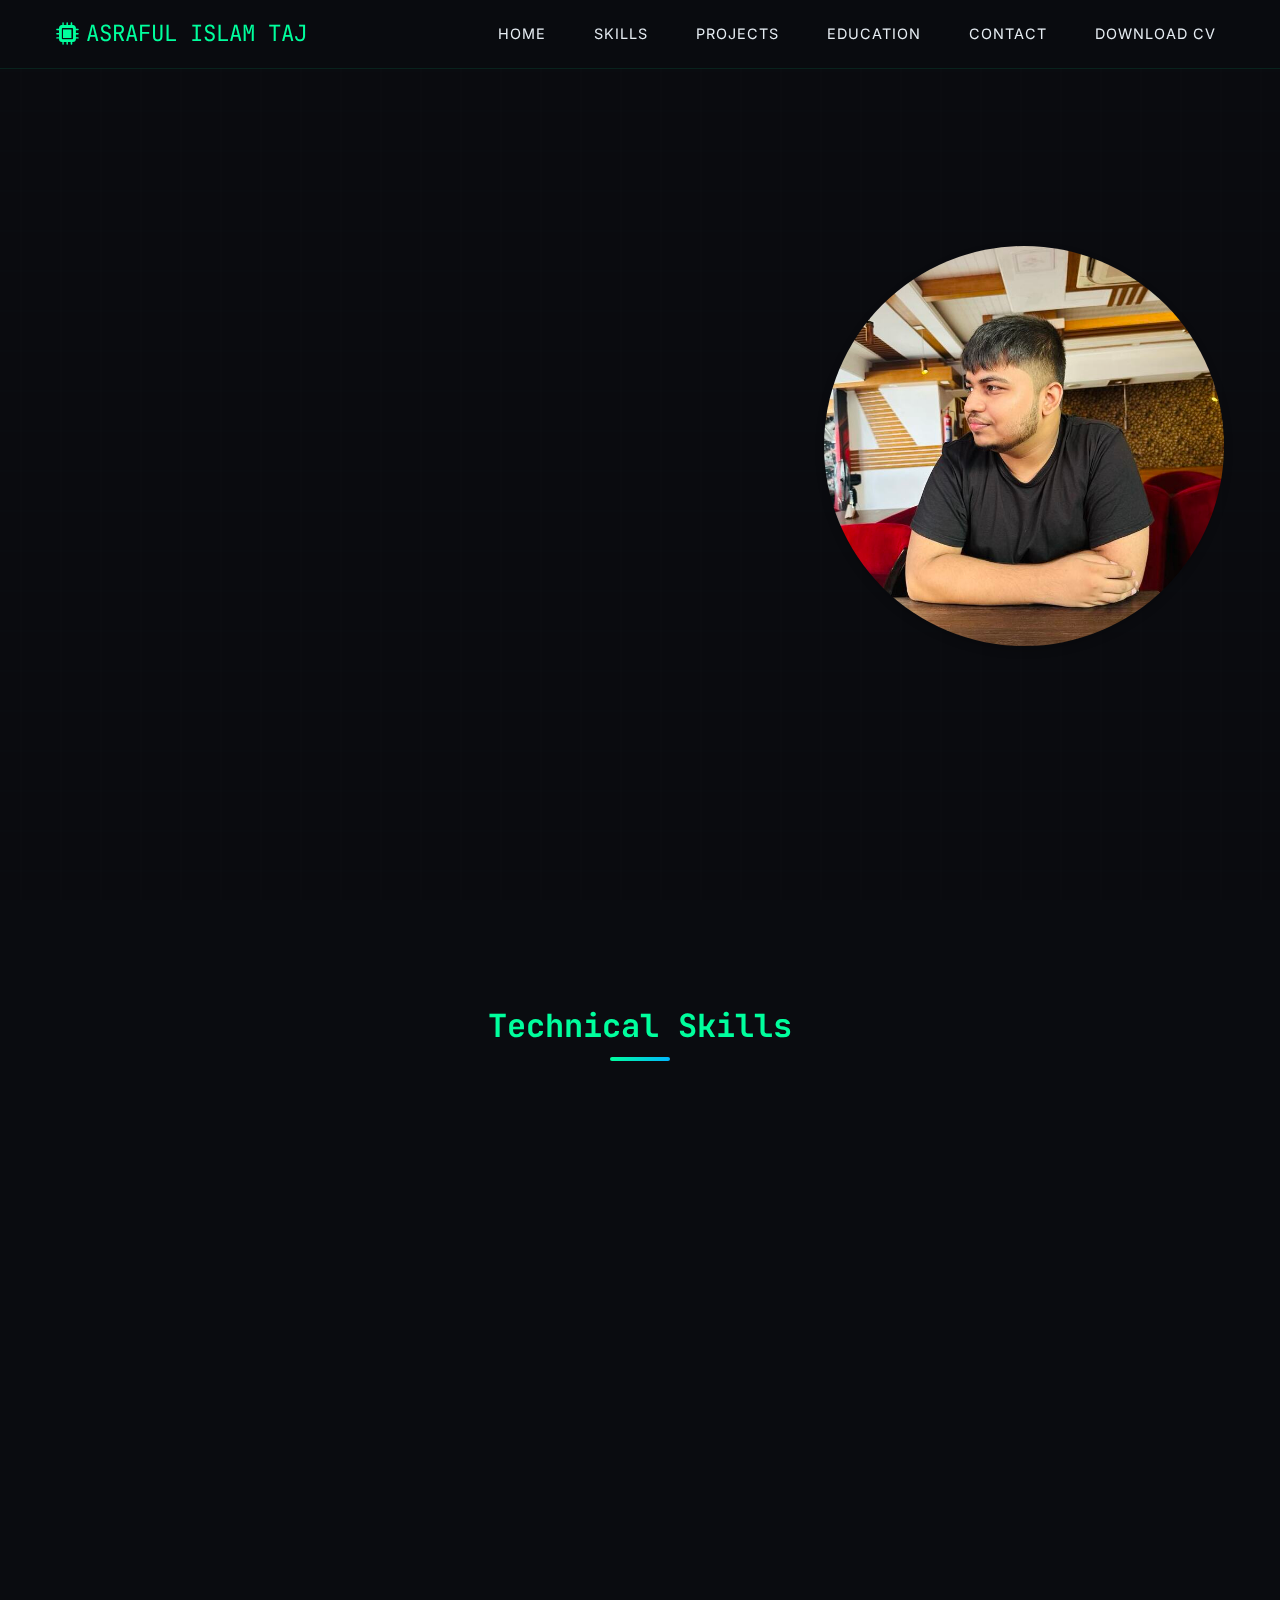
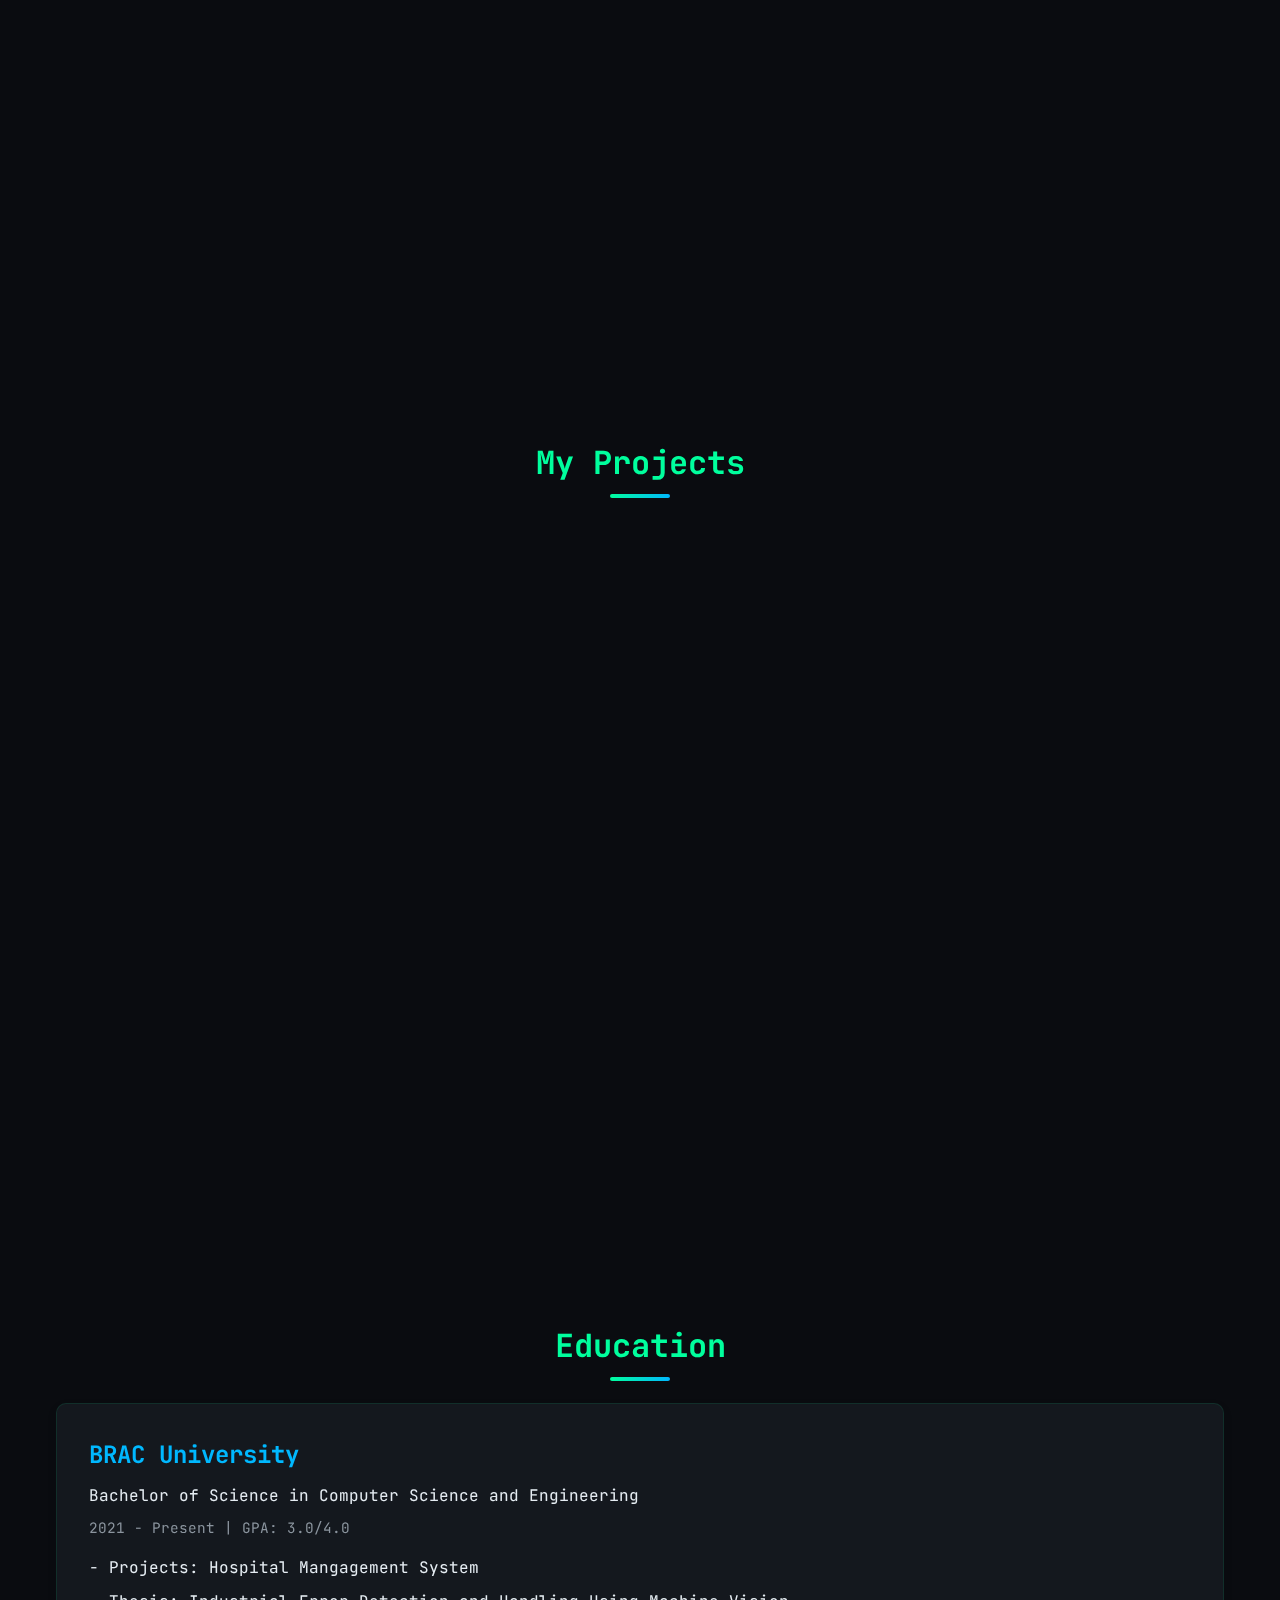
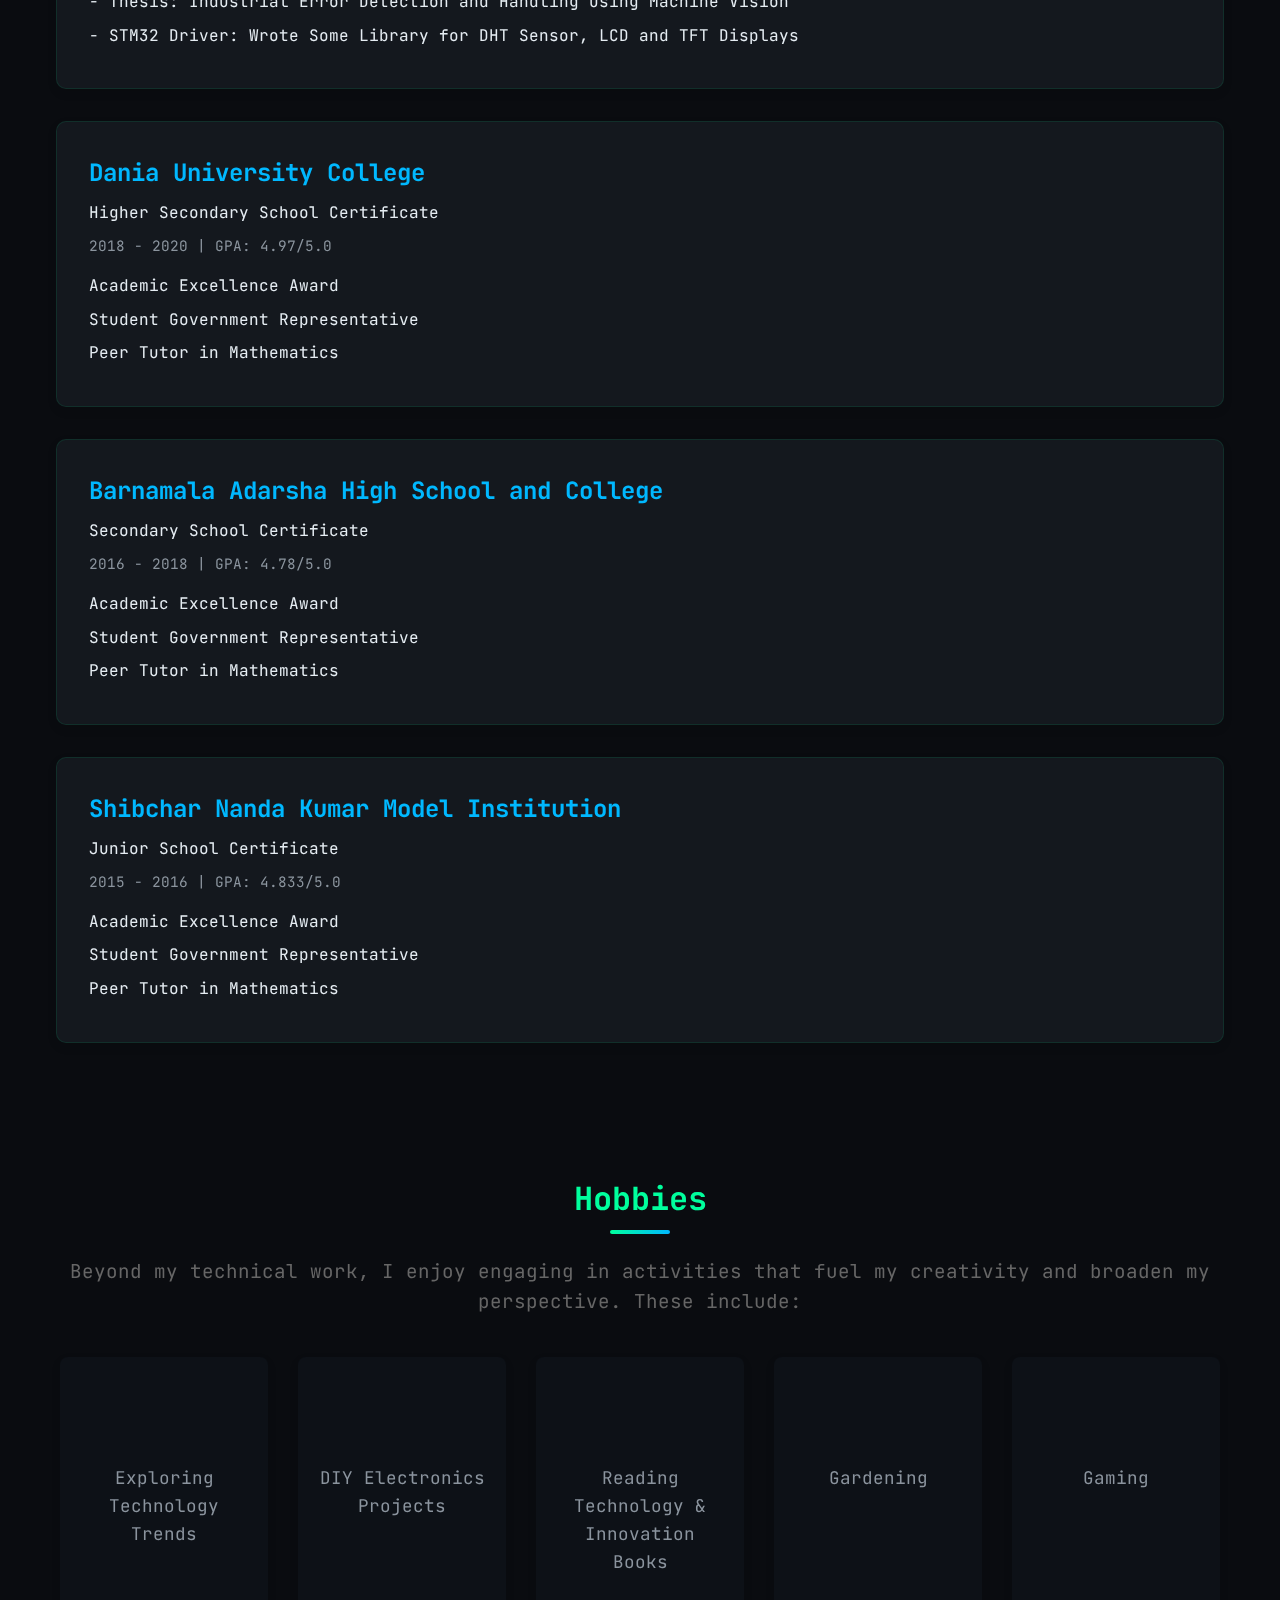
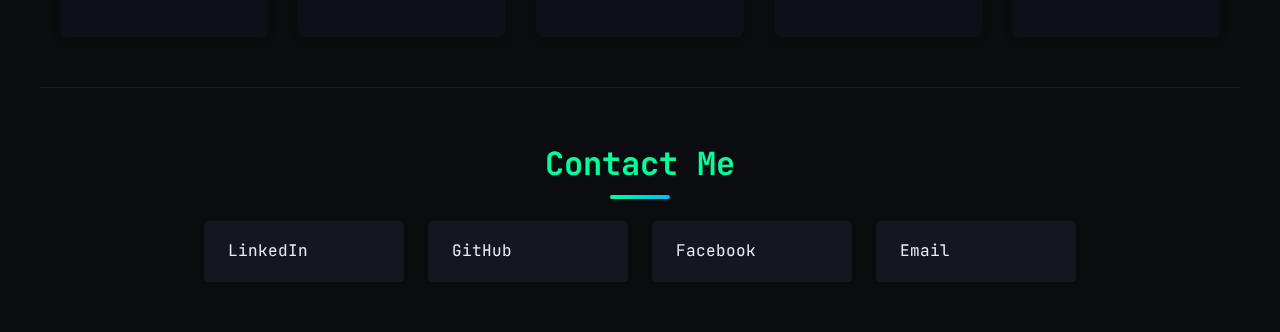
==== commit 00331a15: "Research Deleted" ====
--- a/index.html
+++ b/index.html
@@ -13,7 +13,7 @@
     <link rel="stylesheet" href="css//navbar.css">
     <link rel="stylesheet" href="css/hero.css">
     <link rel="stylesheet" href="css/project.css">
-    <link rel="stylesheet" href="css//research.css">
+    <!-- <link rel="stylesheet" href="css//research.css"> -->
     <link rel="stylesheet" href="css/education.css">
     <link rel="stylesheet" href="css/hobbies.css">
     <link rel="stylesheet" href="css/contact.css">
@@ -36,7 +36,7 @@
                 <li><a href="#home">Home</a></li>
                 <li><a href="#skills">Skills</a></li>
                 <li><a href="#projects">Projects</a></li>
-                <li><a href="#research">Research</a></li>
+                <!-- <li><a href="#research">Research</a></li> -->
                 <li><a href="#education">Education</a></li>
                 <li><a href="#contact">Contact</a></li>
                 <li><a href="assets/cv.pdf" download="Asraful's_CV">Download CV</a></li>
@@ -262,7 +262,7 @@
     <!----------------------------------------------Project Section Ends Here---------------------------------->
 
     <!----------------------------------------------Project Section Starts From Here---------------------------------->
-    <section id="research" class="research font-jetbrains-mono">
+    <!-- <section id="research" class="research font-jetbrains-mono">
         <h2 class="section-title">Researches</h2>
         <div class="research-grid">
             <div class="research-card">
@@ -294,7 +294,7 @@
             </div>
         </div>
     </section>
-    <!----------------------------------------------Research Section Ends Here---------------------------------->
+    --------------------------------------------Research Section Ends Here-------------------------------- -->
 
 
     <!----------------------------------------------Education Section Starts From Here---------------------------------->
